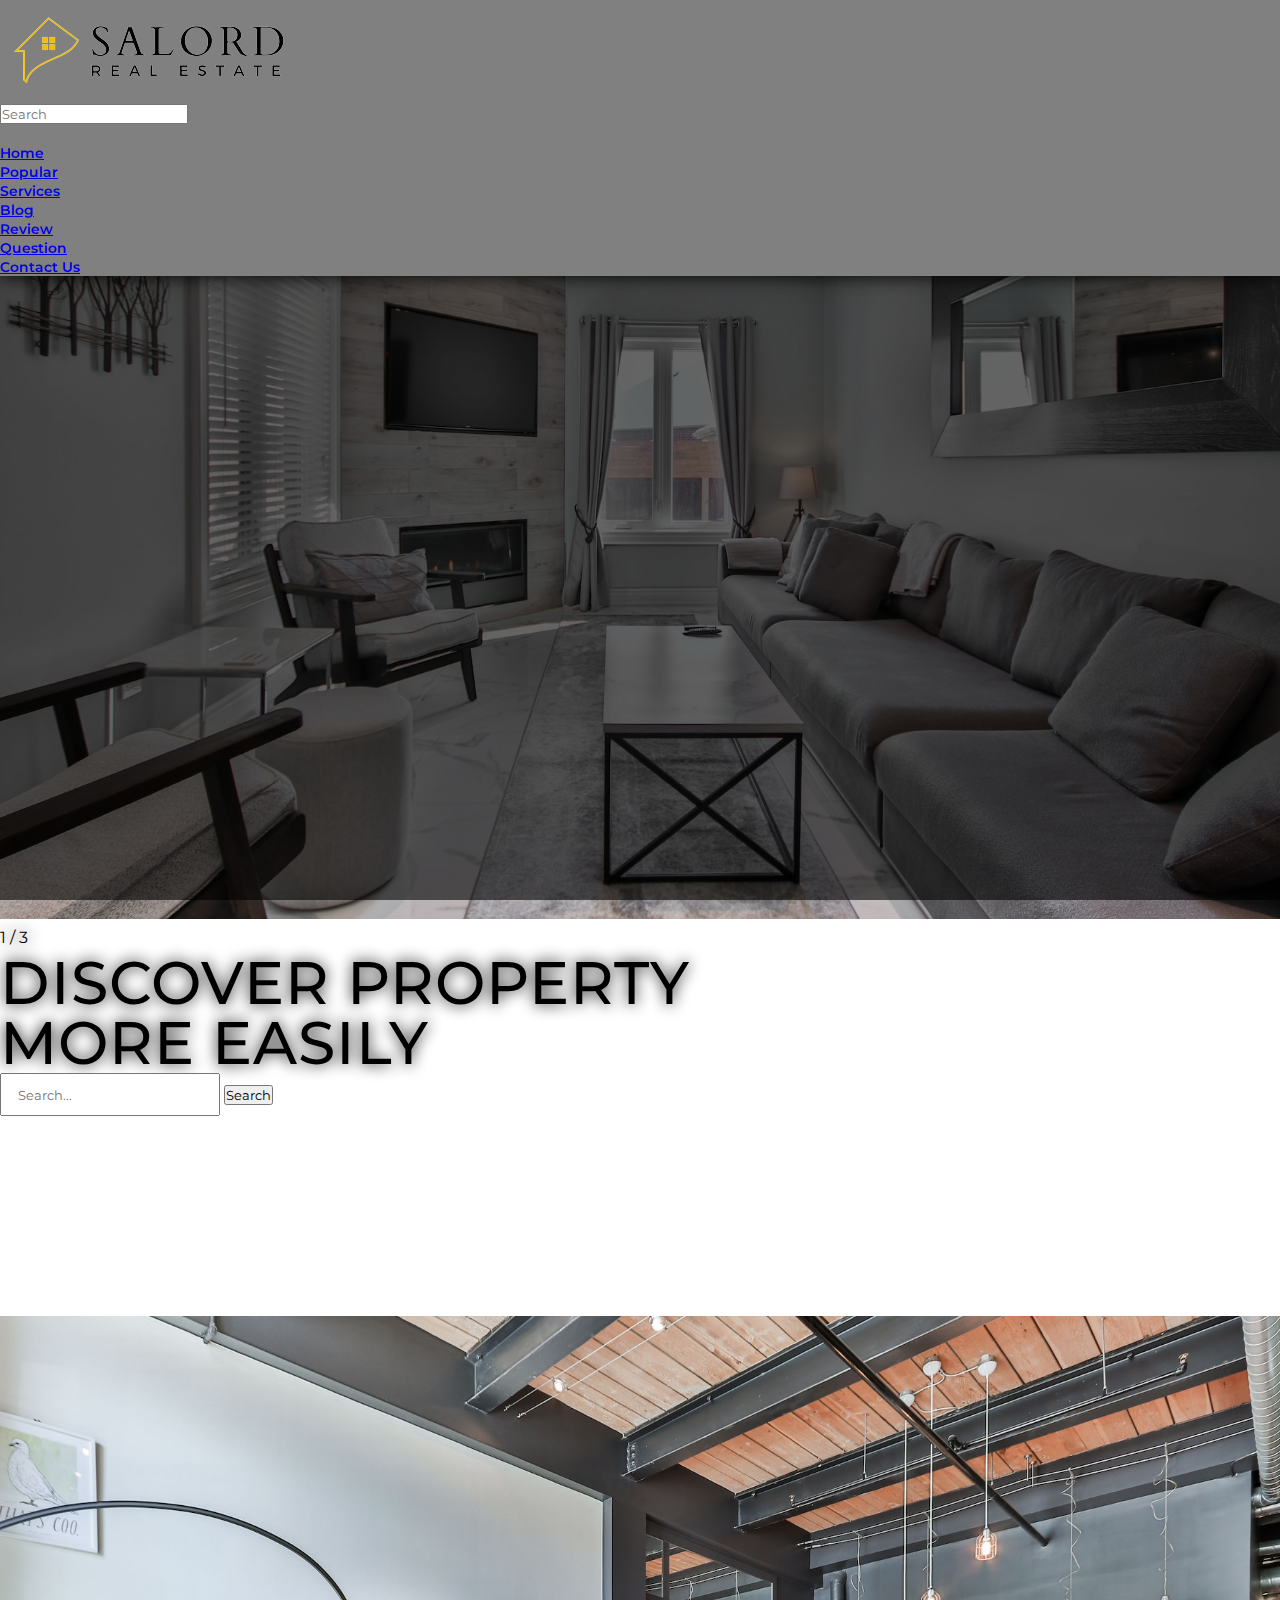
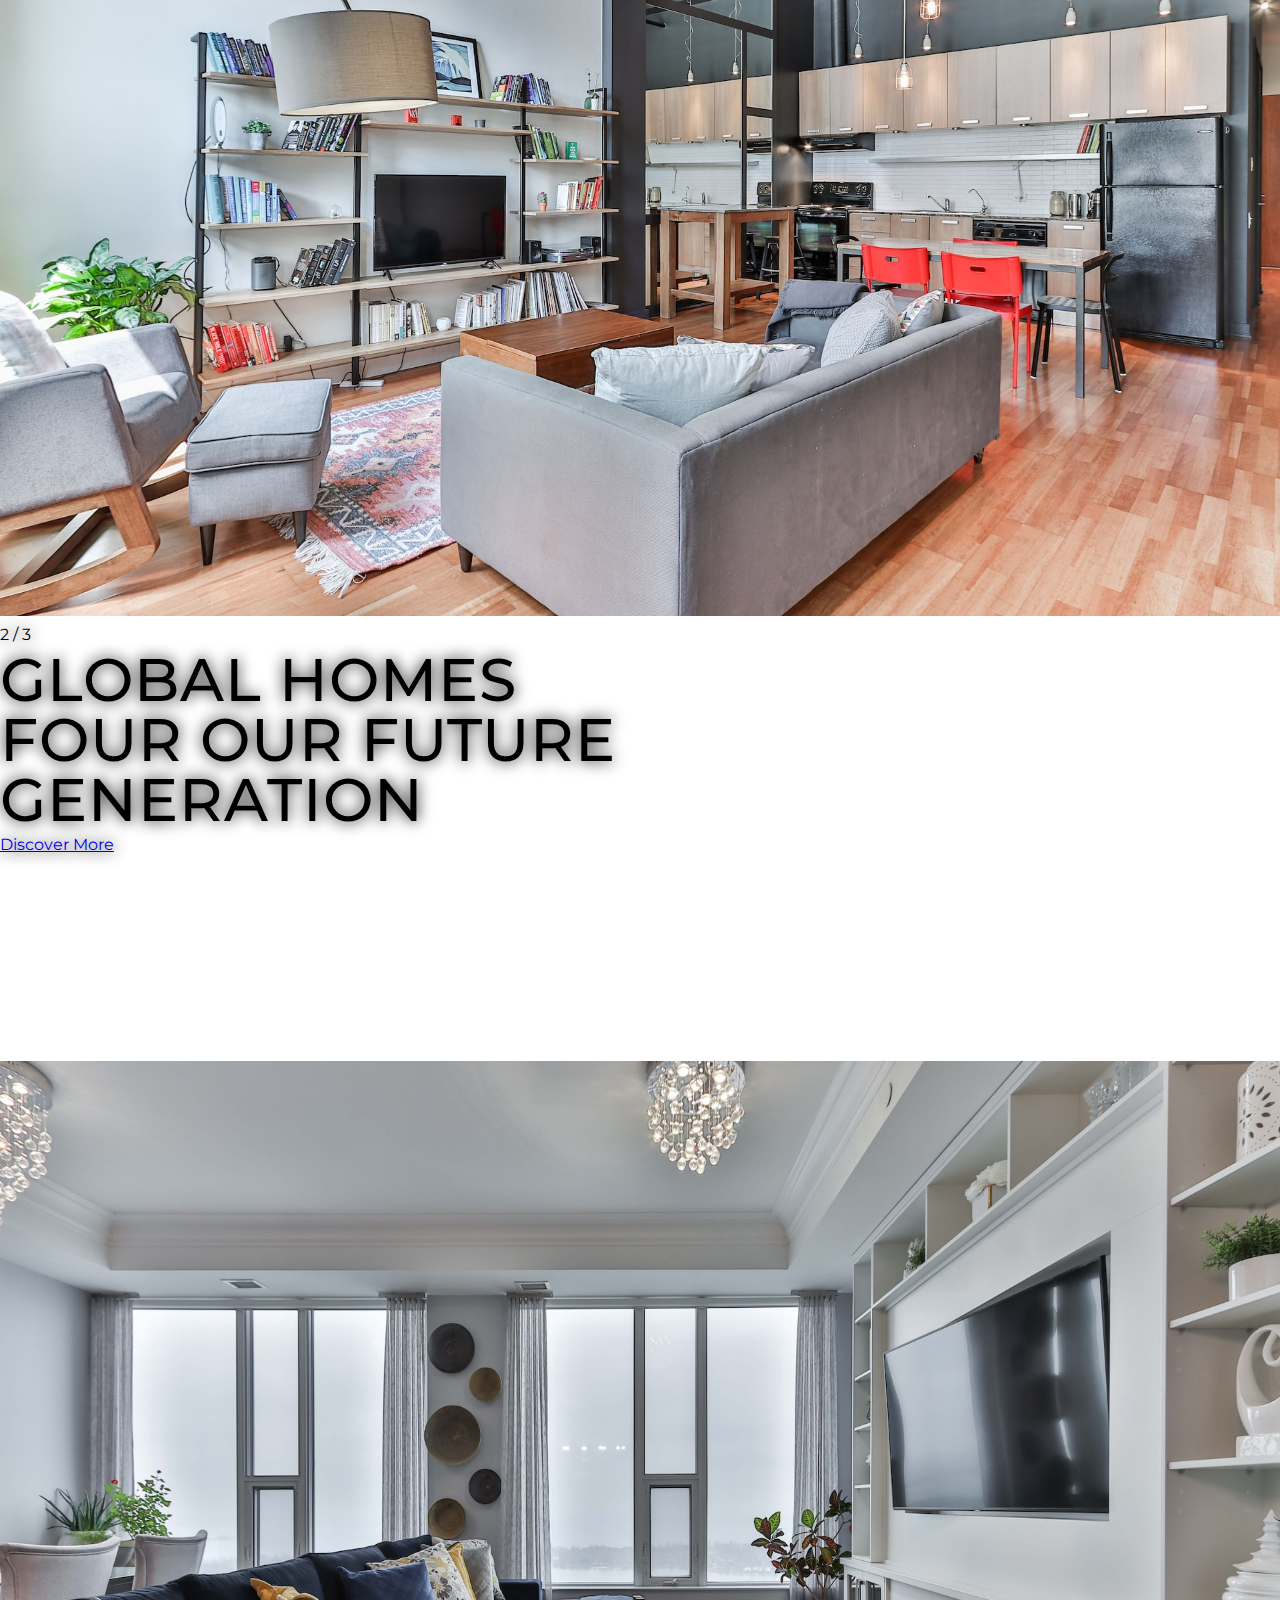
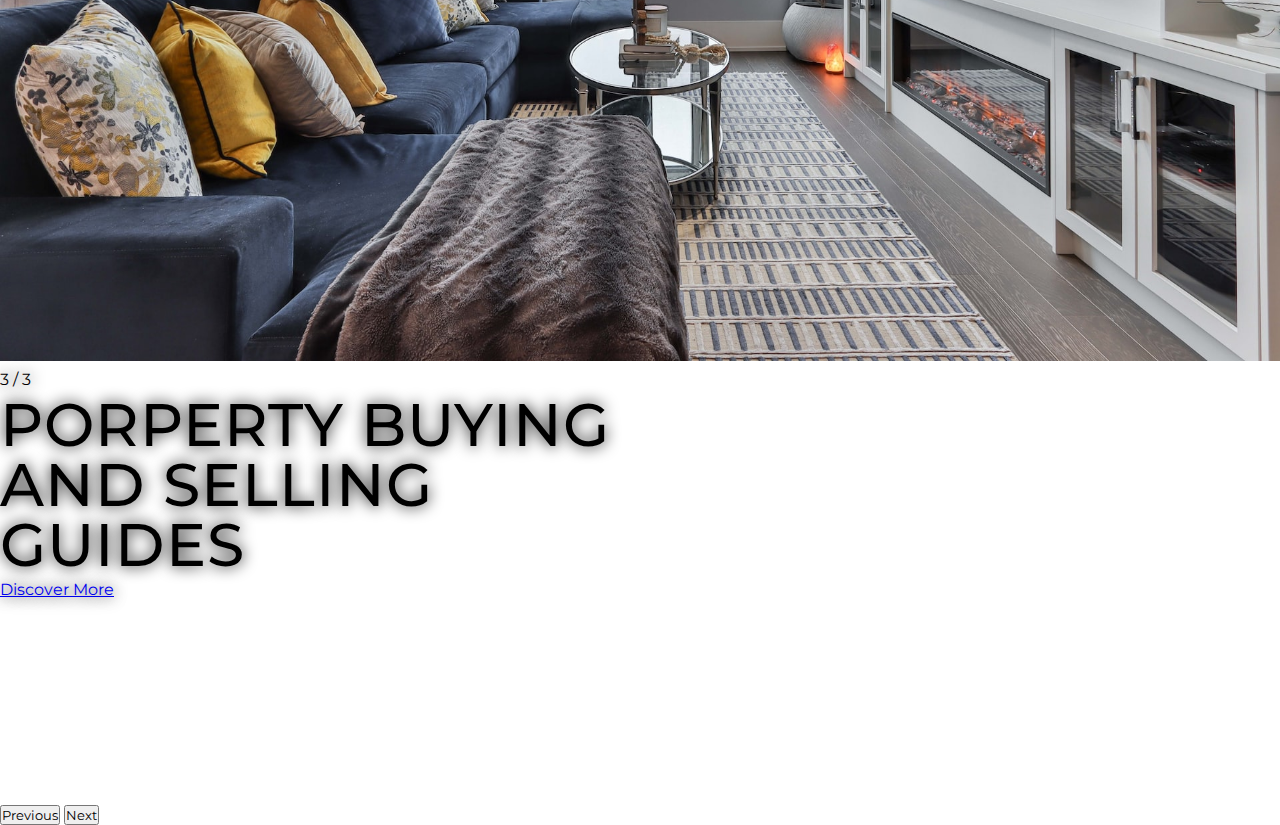
==== index.html @ 77994567 "real state, head, header, navbar, home, maquetado y styles" ====
<!DOCTYPE html>
<html lang="en">
<head>
    <meta charset="UTF-8">
    <meta name="viewport" content="width=device-width, initial-scale=1.0">
    <link href="https://cdn.jsdelivr.net/npm/bootstrap@5.3.2/dist/css/bootstrap.min.css" rel="stylesheet" integrity="sha384-T3c6CoIi6uLrA9TneNEoa7RxnatzjcDSCmG1MXxSR1GAsXEV/Dwwykc2MPK8M2HN" crossorigin="anonymous">
    <link rel="stylesheet" href="https://cdnjs.cloudflare.com/ajax/libs/font-awesome/6.5.1/css/all.min.css" integrity="sha512-DTOQO9RWCH3ppGqcWaEA1BIZOC6xxalwEsw9c2QQeAIftl+Vegovlnee1c9QX4TctnWMn13TZye+giMm8e2LwA==" crossorigin="anonymous" referrerpolicy="no-referrer" />
    <link rel="stylesheet" href="./style/style.css">
    <meta name="autor" content="FSTailSolution by Pierini Nahuel" >
    <meta name="description" content="">
    <meta name="AdsBot-Google" content="noindex">
    <meta name="keywords" content="">
    <title>Real-State</title>
</head>
<body>

    <!-- Header -->
    <header>
        <nav class="navbar navbar-expand-lg navbar-light bg-red">
            <div class="container">
              <a class="navbar-brand m-0" href="#">
                <img src="./assets/logo.png" alt="logo" class="img-fluid">
              </a>
              <form class="d-flex align-items-center justify-content-center" role="search">
                <input class="form-control me-2" type="search" placeholder="Search" aria-label="Search">
                <i class="fas fa-search" type="submit"></i>
              </form>
              <button class="navbar-toggler" type="button" data-bs-toggle="collapse" data-bs-target="#navbarSupportedContent" aria-controls="navbarSupportedContent" aria-expanded="false" aria-label="Toggle navigation">
                <span class="navbar-toggler-icon"></span>
              </button>
              <div class="collapse navbar-collapse" id="navbarSupportedContent">

                <ul class="navbar-nav ms-auto mb-2 mb-lg-0 align-items-center">
                  <li class="nav-item">
                    <a class="nav-link" aria-current="page" href="#">Home</a>
                  </li>
                  <li class="nav-item">
                    <a class="nav-link" href="#home">Popular</a>
                  </li>
                  <li class="nav-item">
                    <a class="nav-link" href="#">Services</a>
                  </li>
                  <li class="nav-item">
                    <a class="nav-link" href="#">Blog</a>
                  </li>
                  <li class="nav-item">
                    <a class="nav-link" href="#">Review</a>
                  </li>
                  <li class="nav-item">
                    <a class="nav-link" href="#">Question</a>
                  </li>
                  <li class="nav-item">
                    <a class="nav-link btn text-white bg-dark px-3 rounded-0" href="#">Contact Us</a>
                  </li>
                </ul>

              </div>
            </div>
          </nav>
    </header>

    <!-- Main -->
    <main>
      <!-- HOME -->
      <section class="home" id="home">
        <div id="homeAutoplaying" class="carousel slide">
          <div class="carousel-indicators">
            <button type="button" data-bs-target="#homeAutoplaying" data-bs-slide-to="0" class="active" aria-current="true" aria-label="Slide 1"></button>
            <button type="button" data-bs-target="#homeAutoplaying" data-bs-slide-to="1" aria-label="Slide 2"></button>
            <button type="button" data-bs-target="#homeAutoplaying" data-bs-slide-to="2" aria-label="Slide 3"></button>
          </div>
          <div class="carousel-inner">
            <div class="carousel-item active">
              <img src="./assets/home6.jpg" class="d-block w-100-height" alt="img-home">
              <div class="carousel-caption d-none d-md-block">
                <p>1 / 3</p>
                <h5>Discover Property <br>More Easily</br></h5>
                <div class="mt-5 d-flex">
                  <input type="text" class="form-control search w-50 rounded-0" id="floatingInput" placeholder="Search...">
                  <button class="btn btn-light btn-sm justify-content-md-end mx-2 px-3 rounded-0"><i class="fas fa-search"></i> Search</button>
                </div>
              </div>
            </div>
            <div class="carousel-item">
              <img src="./assets/home7.jpg" class="d-block w-100-height" alt="img-home">
              <div class="carousel-caption d-none d-md-block">
                <p>2 / 3</p>
                <h5>Global Homes <br>Four Our Future</br> Generation</h5>
            <p><a href="#" class="btn btn-light btn-lg mt-3 rounded-0">Discover More</a></p>
              </div>
            </div>
            <div class="carousel-item">
              <img src="./assets/home8.jpg" class="d-block w-100-height" alt="img-home">
              <div class="carousel-caption d-none d-md-block">
                <p>3 / 3</p>
                <h5>Porperty Buying <br>and Selling</br> Guides</h5>
            <p><a href="#" class="btn btn-light btn-lg mt-3 rounded-0">Discover More</a></p>
              </div>
            </div>
          </div>
          <button class="carousel-control-prev" type="button" data-bs-target="#homeAutoplaying" data-bs-slide="prev">
            <span class="carousel-control-prev-icon" aria-hidden="true"></span>
            <span class="visually-hidden">Previous</span>
          </button>
          <button class="carousel-control-next" type="button" data-bs-target="#homeAutoplaying" data-bs-slide="next">
            <span class="carousel-control-next-icon" aria-hidden="true"></span>
            <span class="visually-hidden">Next</span>
          </button>
        </div>
      </section>

    </main>

    <!-- Footer -->
    <footer>

    </footer>
</body>
<script src="https://cdn.jsdelivr.net/npm/bootstrap@5.3.2/dist/js/bootstrap.bundle.min.js" integrity="sha384-C6RzsynM9kWDrMNeT87bh95OGNyZPhcTNXj1NW7RuBCsyN/o0jlpcV8Qyq46cDfL" crossorigin="anonymous"></script>
</html>
---- style/style.css ----
@import url('https://fonts.googleapis.com/css2?family=Montserrat:ital,wght@0,300;0,400;0,500;0,600;0,700;1,100;1,200;1,800&display=swap');
*{
    font-family: 'Montserrat', sans-serif;
    margin: 0;
    padding: 0;
    box-sizing: border-box;
    transition: 0.7s ease;
}
header{
    width: 100%;
    background-color: grey;
    box-shadow: 0 0 18px black;
    position: fixed;
    z-index: 1000;

}
header .navbar a{
font-size: 14px;
font-weight: 600;
}
header .navbar a:hover{
color: #d3d3d3;
transform: scale(1.1);
margin-left: 2px;
    }
header .navbar-brand{
    width: 30%;
}
header .navbar form i{
    transform: scale(1.4);
}
header .navbar form i:hover{
color: white;
background-clip: text;
-webkit-background-clip: text;
-webkit-text-fill-color: #d3d3d3;
transform: scale(1.35);
}

header .navbar-toggler{
    padding: 1px 5px;
    font-size:24px ;
    line-height: 0.3;
    background: grey;
    border: none;
}
header .navbar-toggler.collapsed{
    border: none;
}

/* HOME */
.home .carousel .w-100-height{
    height: 100vh;
    width: 100%;
}
.home .carousel .carousel-item{
    min-height: 300px;
}
.home .carousel .carousel-caption{
    text-align: left;

    text-shadow: 0 0 15px black;
    margin-bottom: 200px;
    z-index: 2;
}
.home .carousel .carousel-caption h5{
    font-size: 60px;
    text-transform: uppercase;
    letter-spacing: 1px;
    font-weight: 500;
    line-height: 60px;
    text-align: left;
}
.home .carousel .carousel-caption p{
    width: 60%;
    font-size: 16px;
    line-height: 1.9;
    text-align: left;
}
.home .carousel .carousel-caption input{
    padding: 0.7rem 1rem;
}
.home .carousel .carousel-caption .btn-light:hover{
    background: black;
    color: white;
}
.home .carousel .carousel-inner::before{
    content:"";
    position: absolute;
    width: 100%;
    height: 100%;
    top: 0;
    left: 0;
    background-color: rgba(0, 0, 0, 0.6);
    z-index: 1;
}
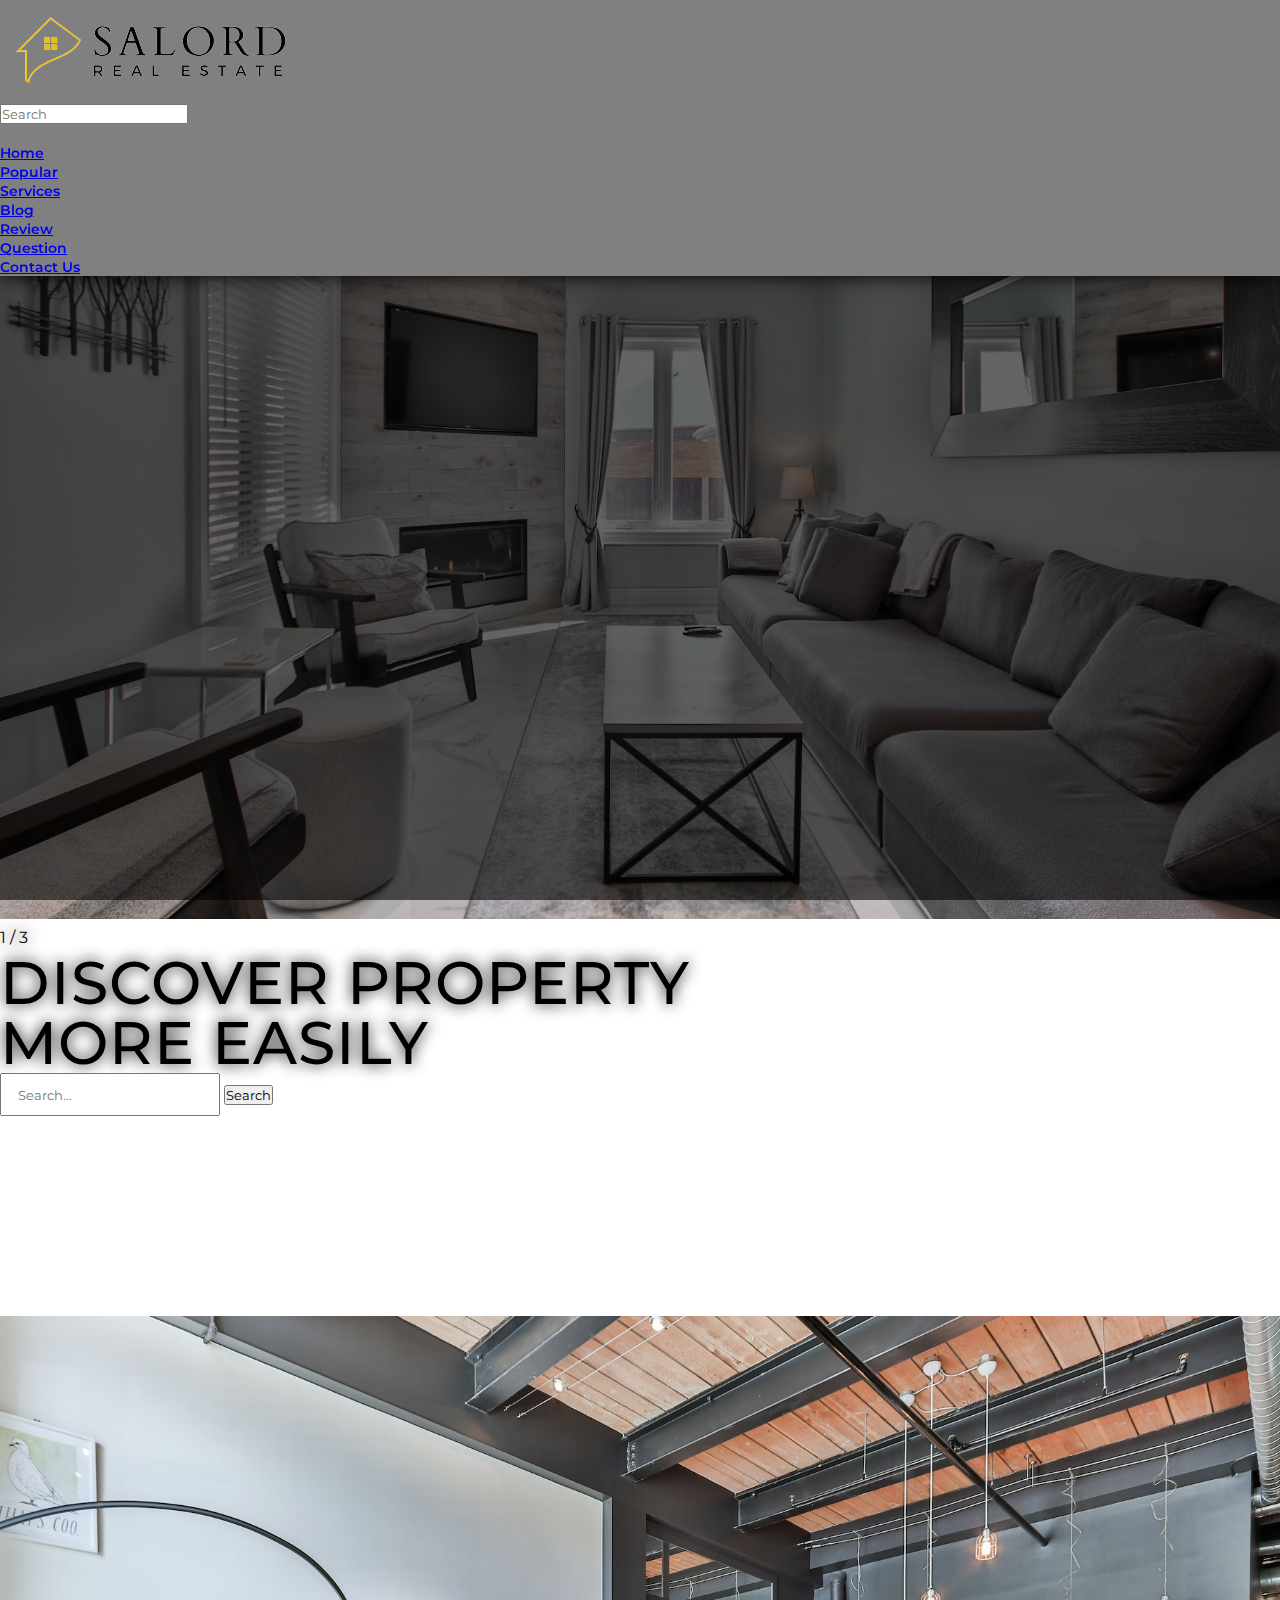
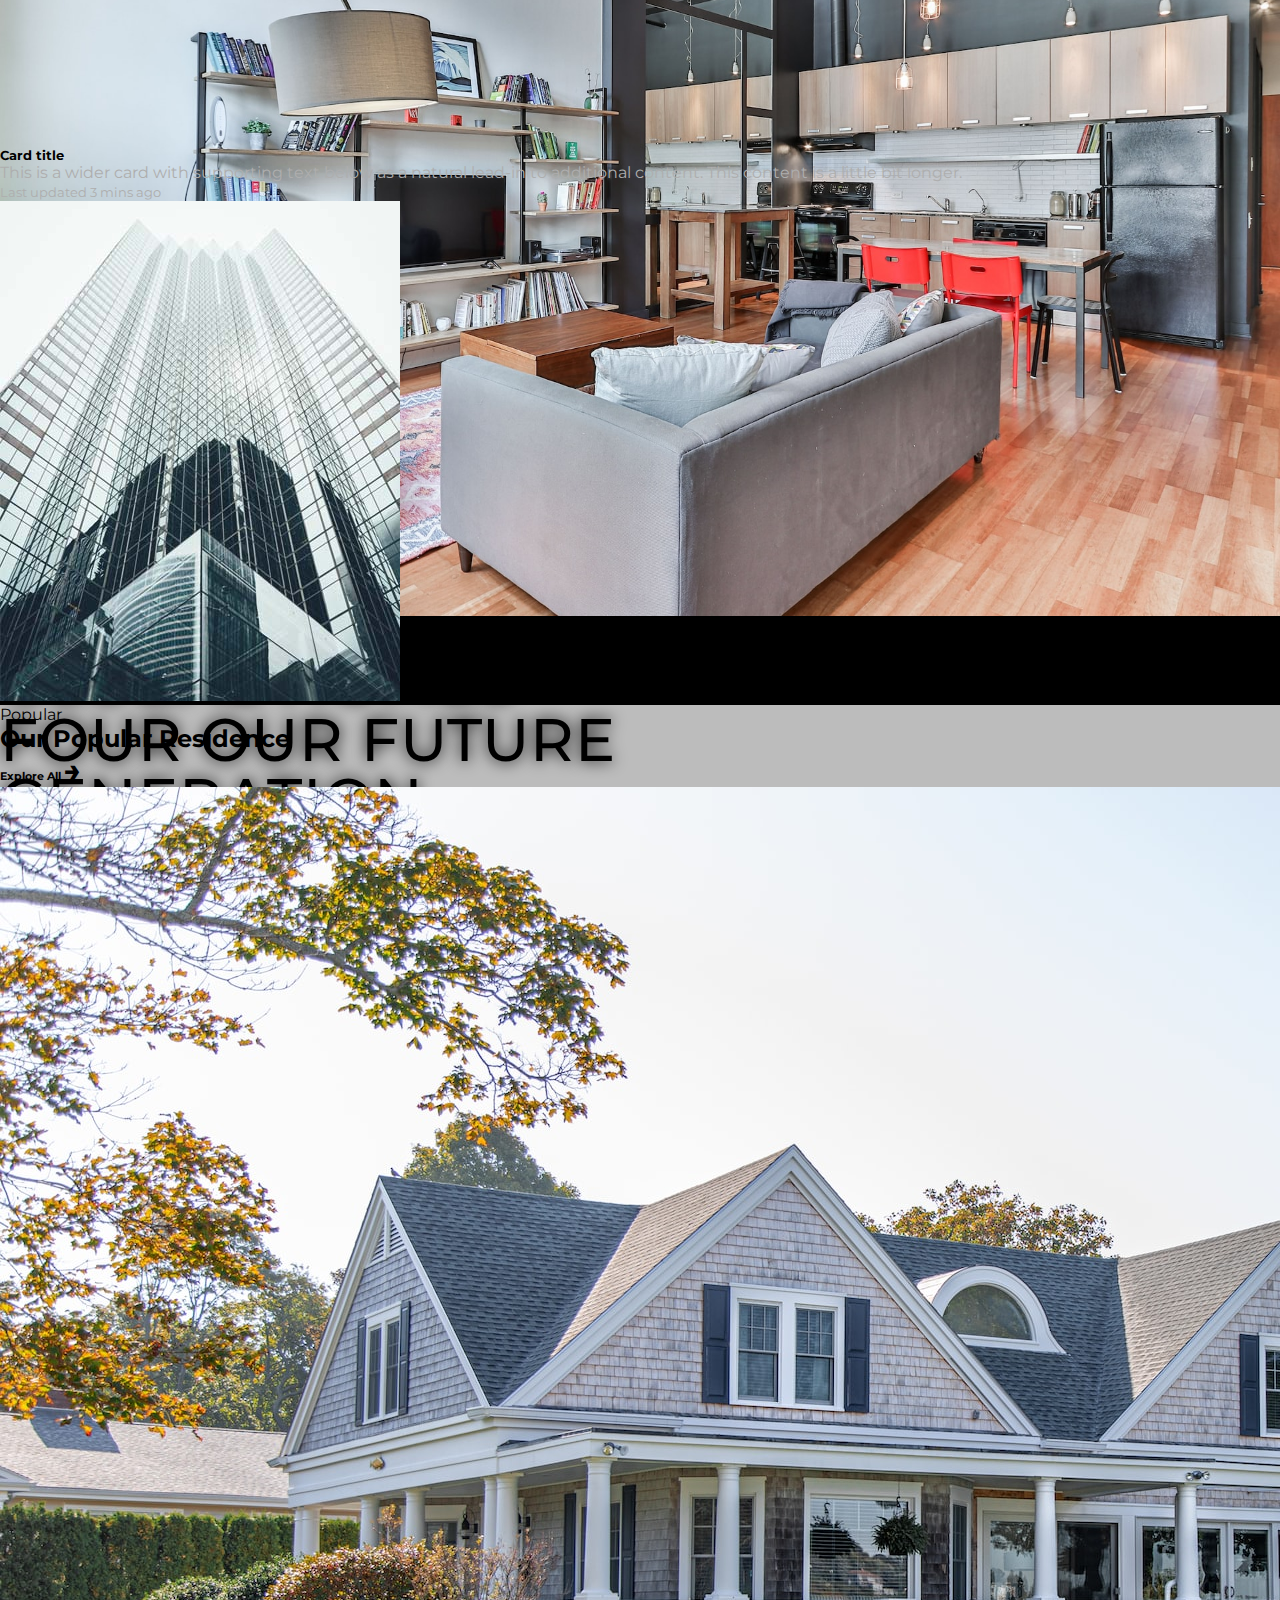
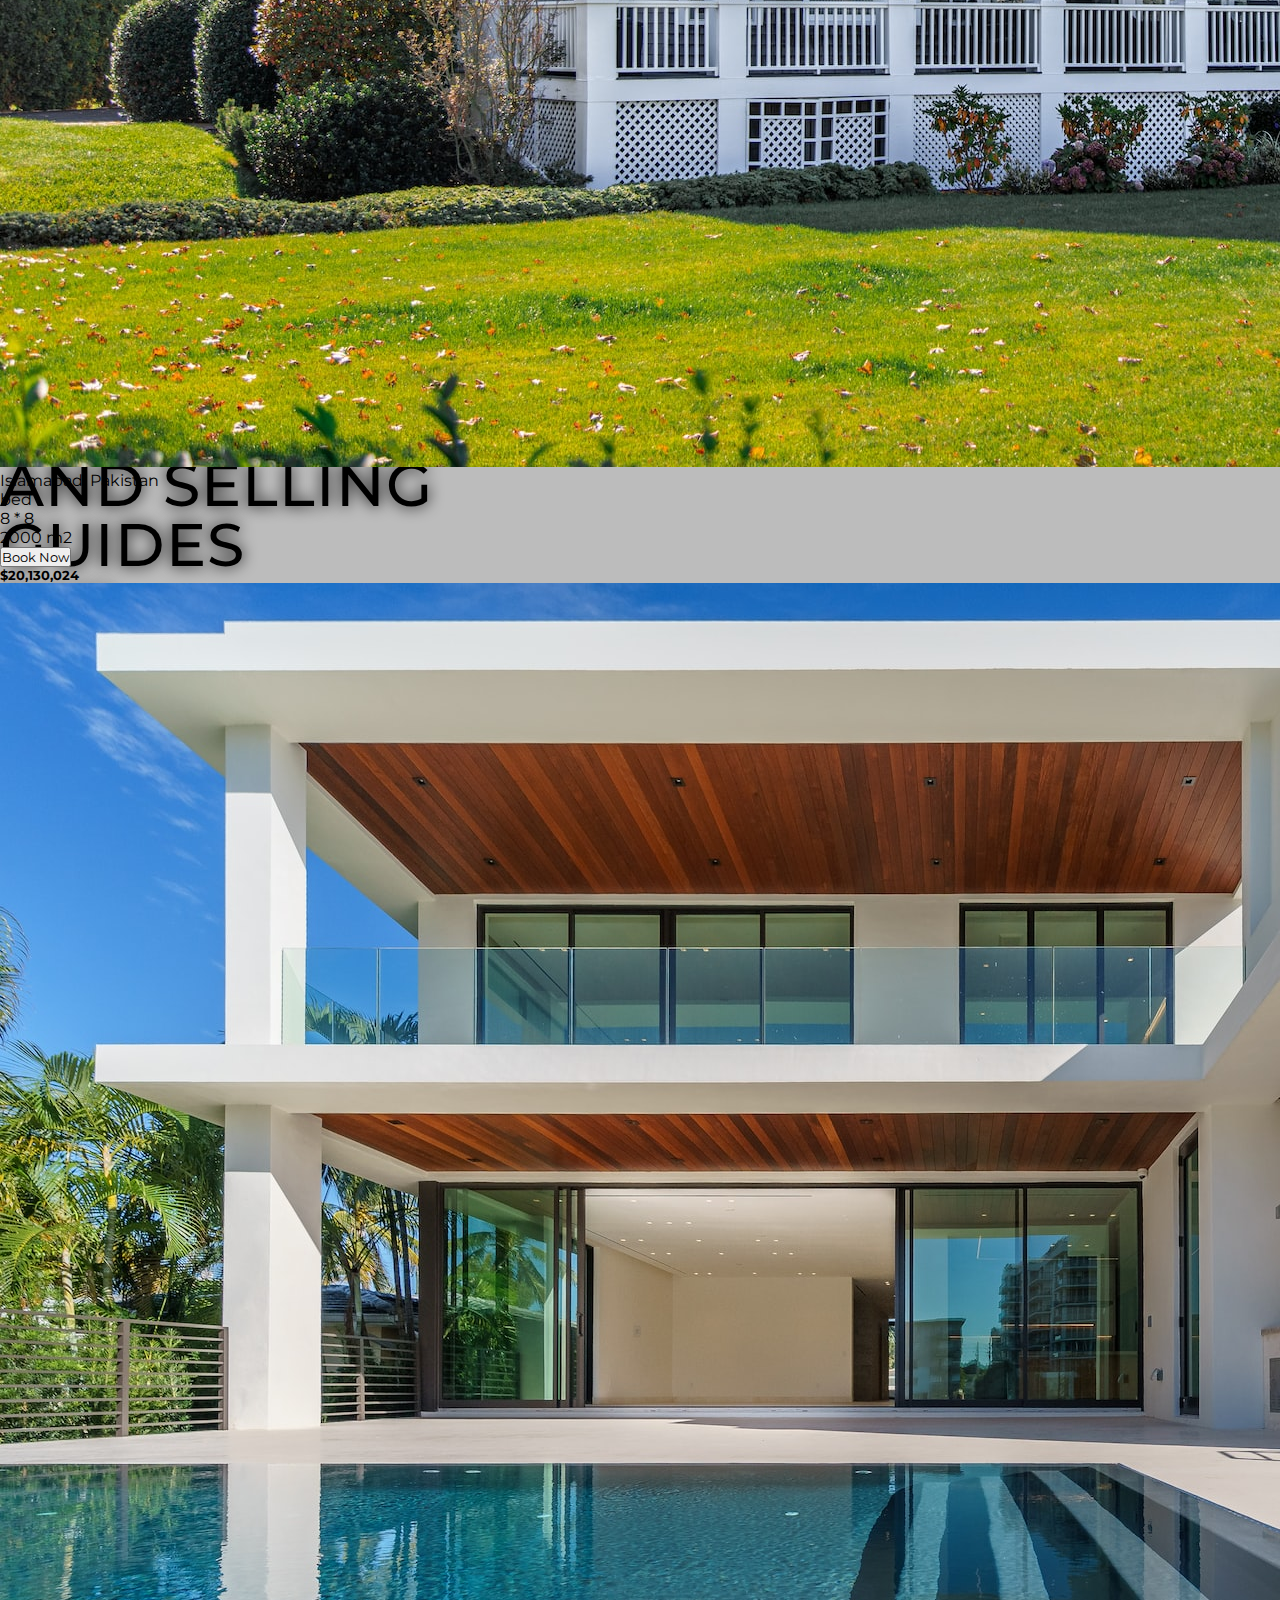
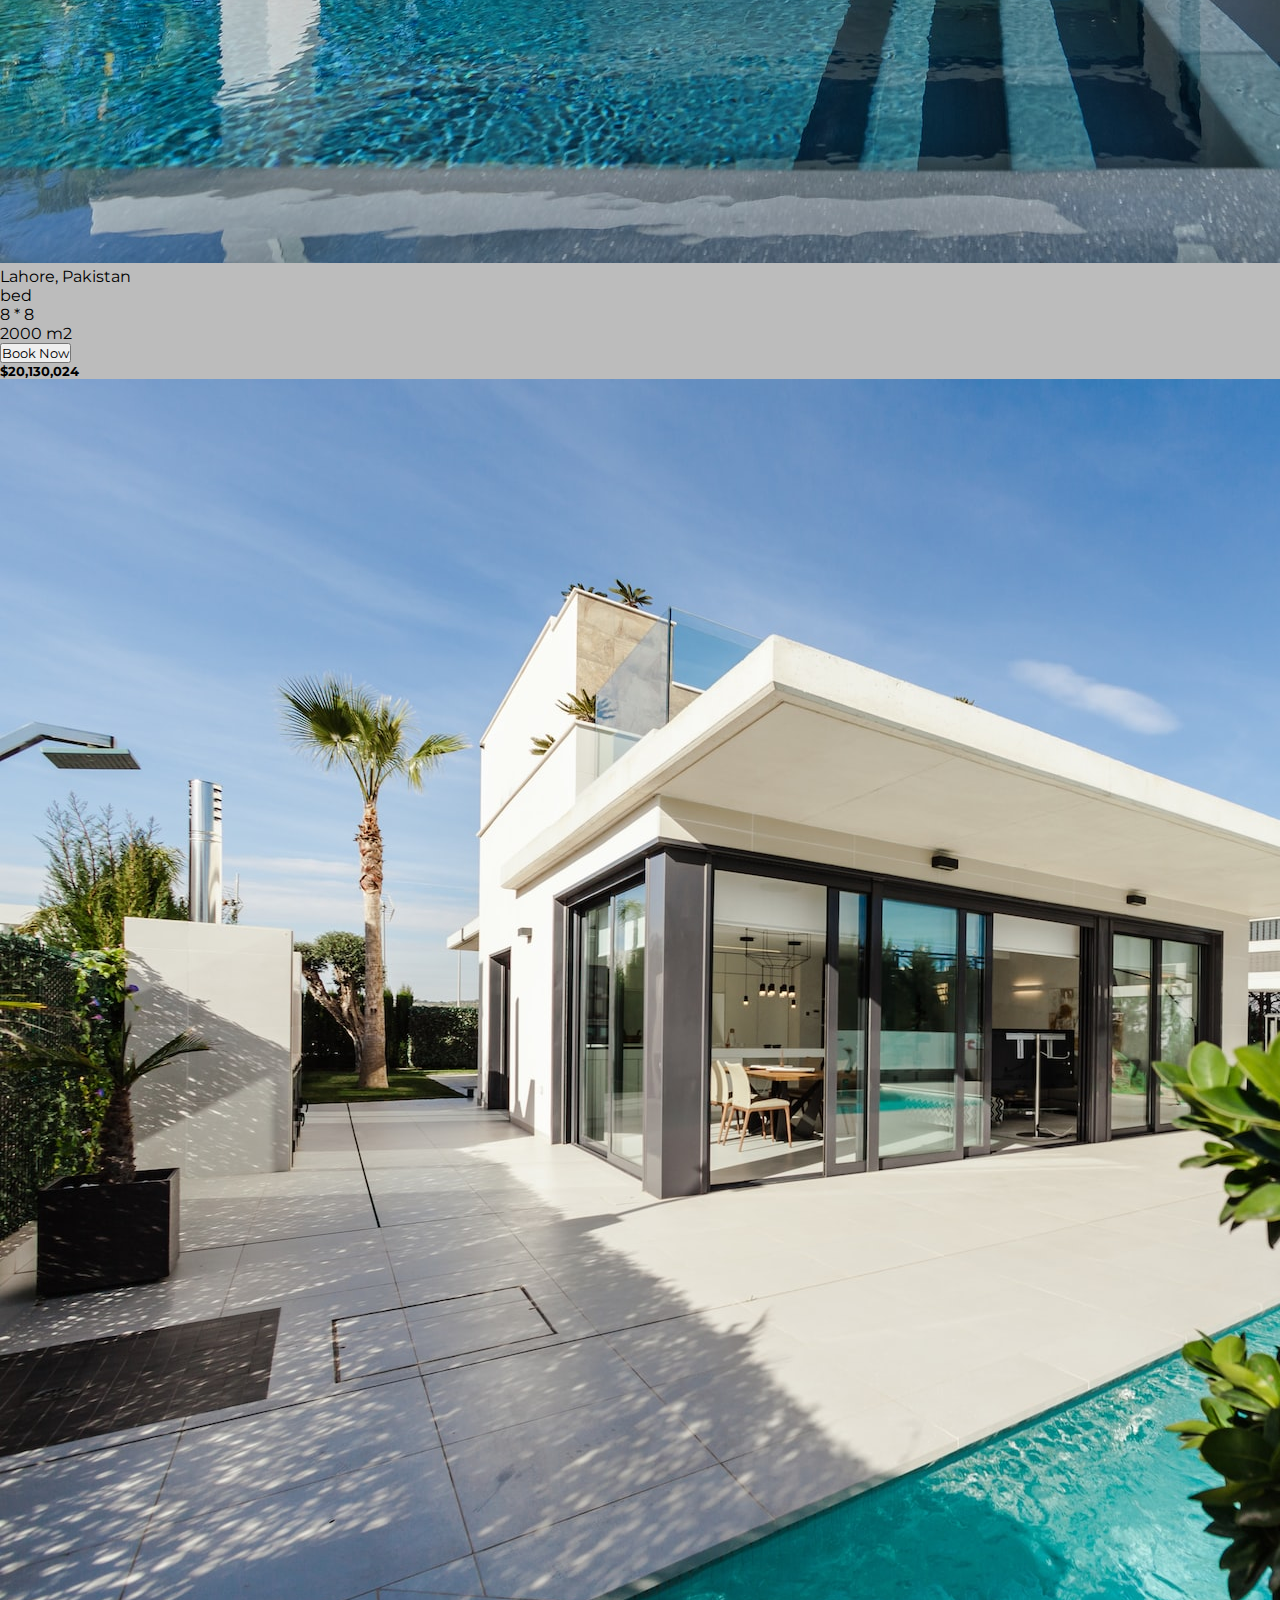
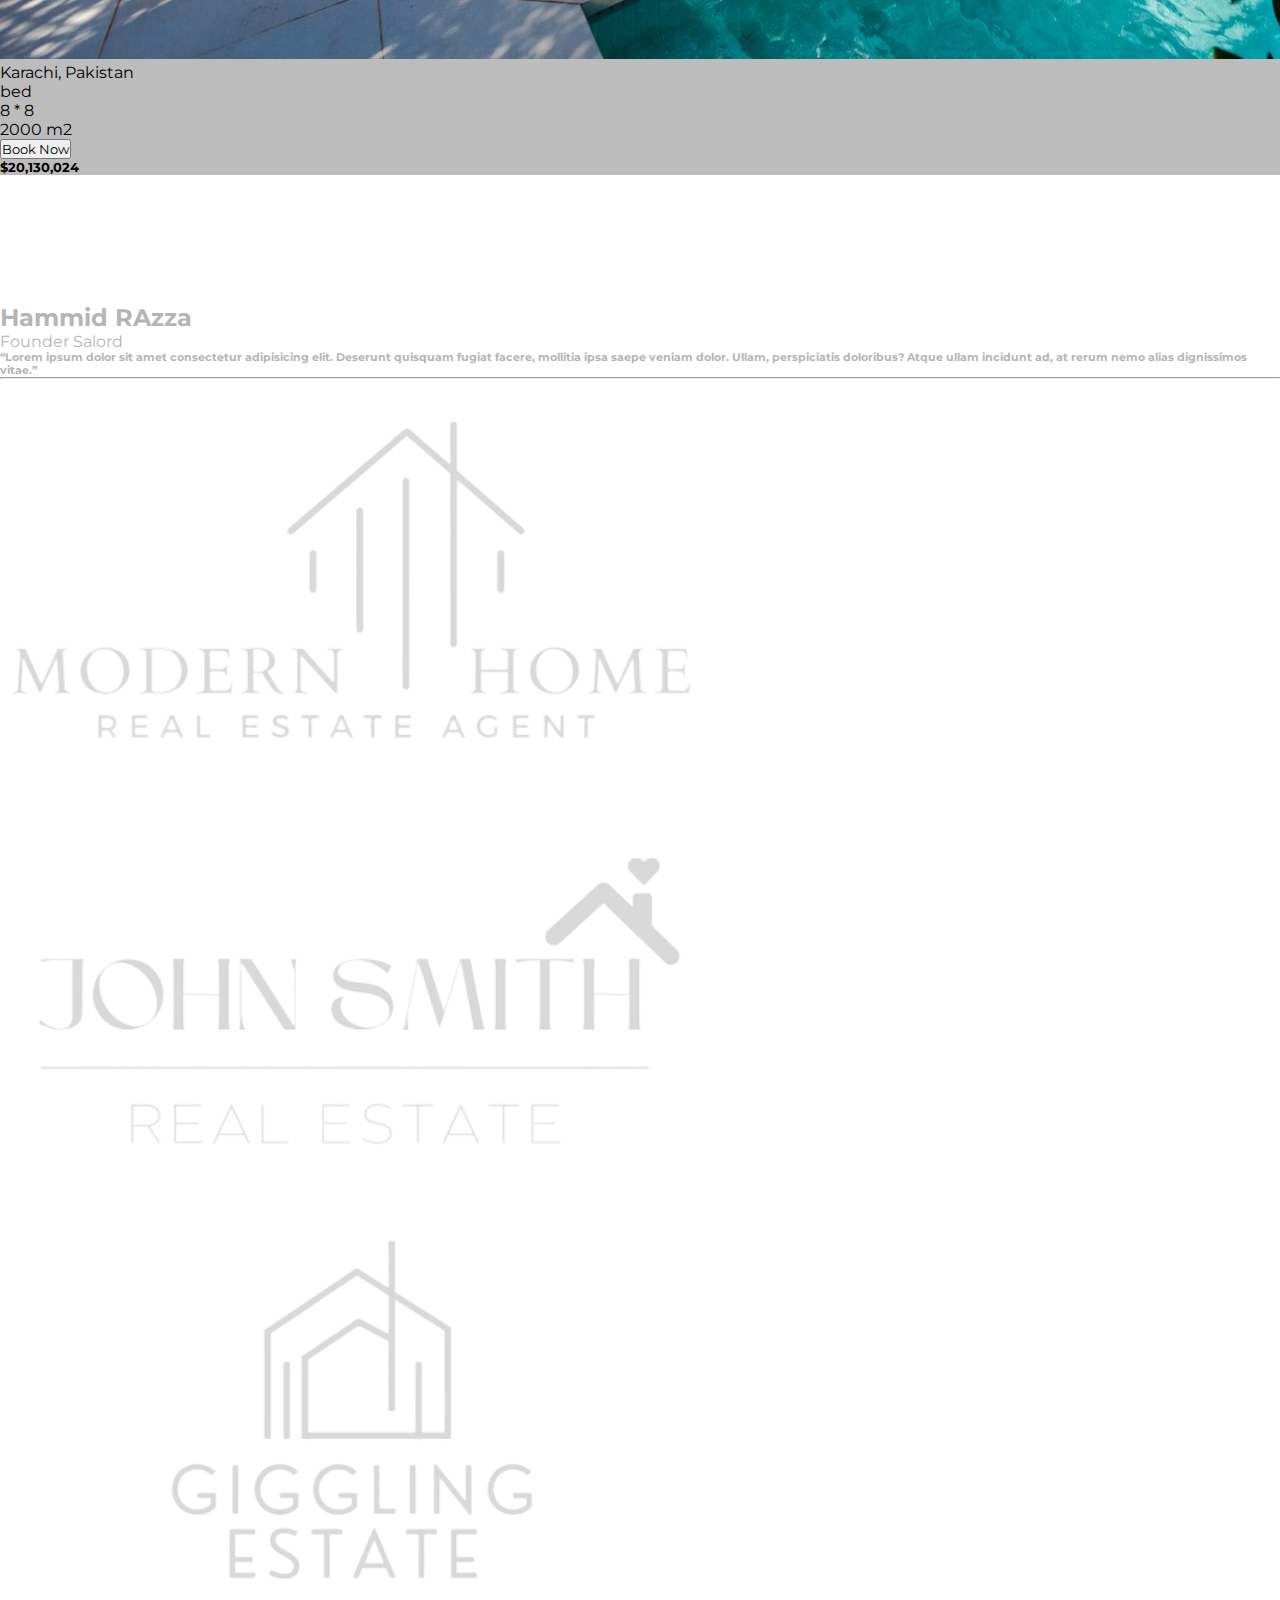
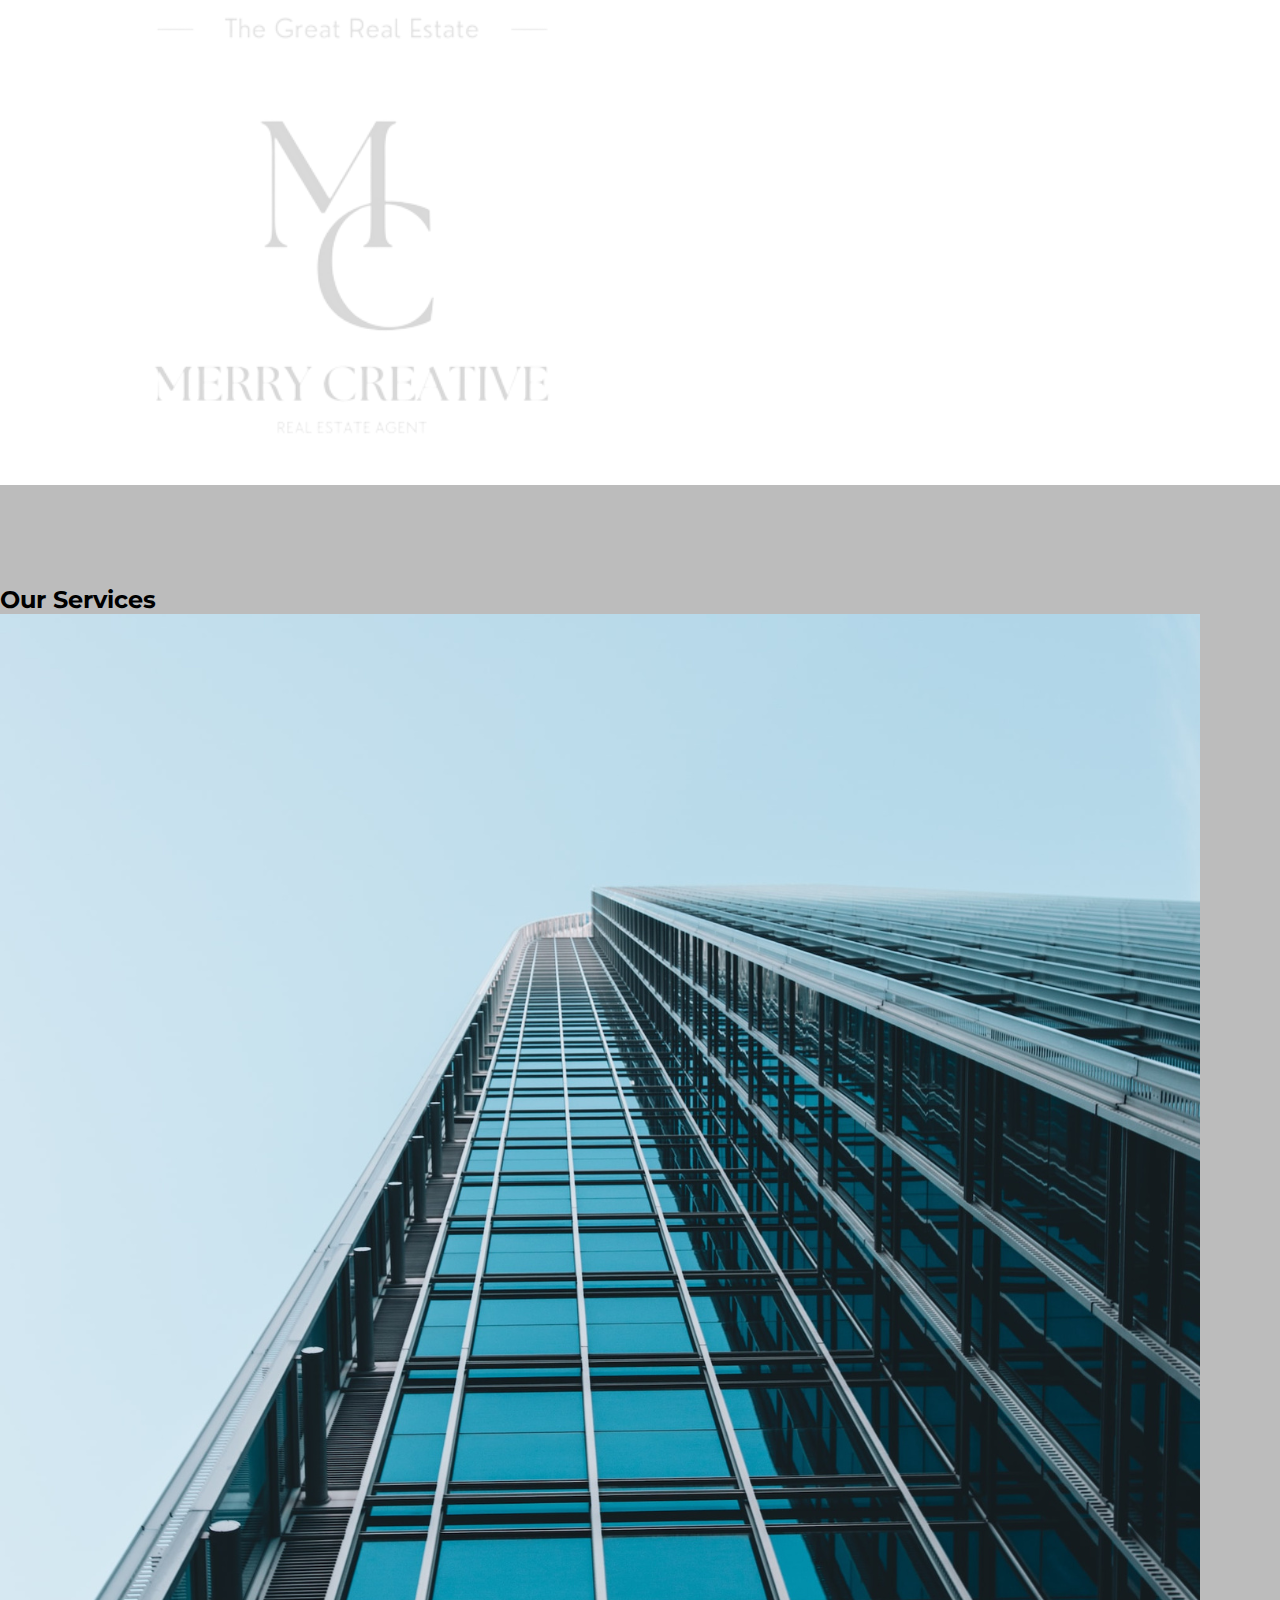
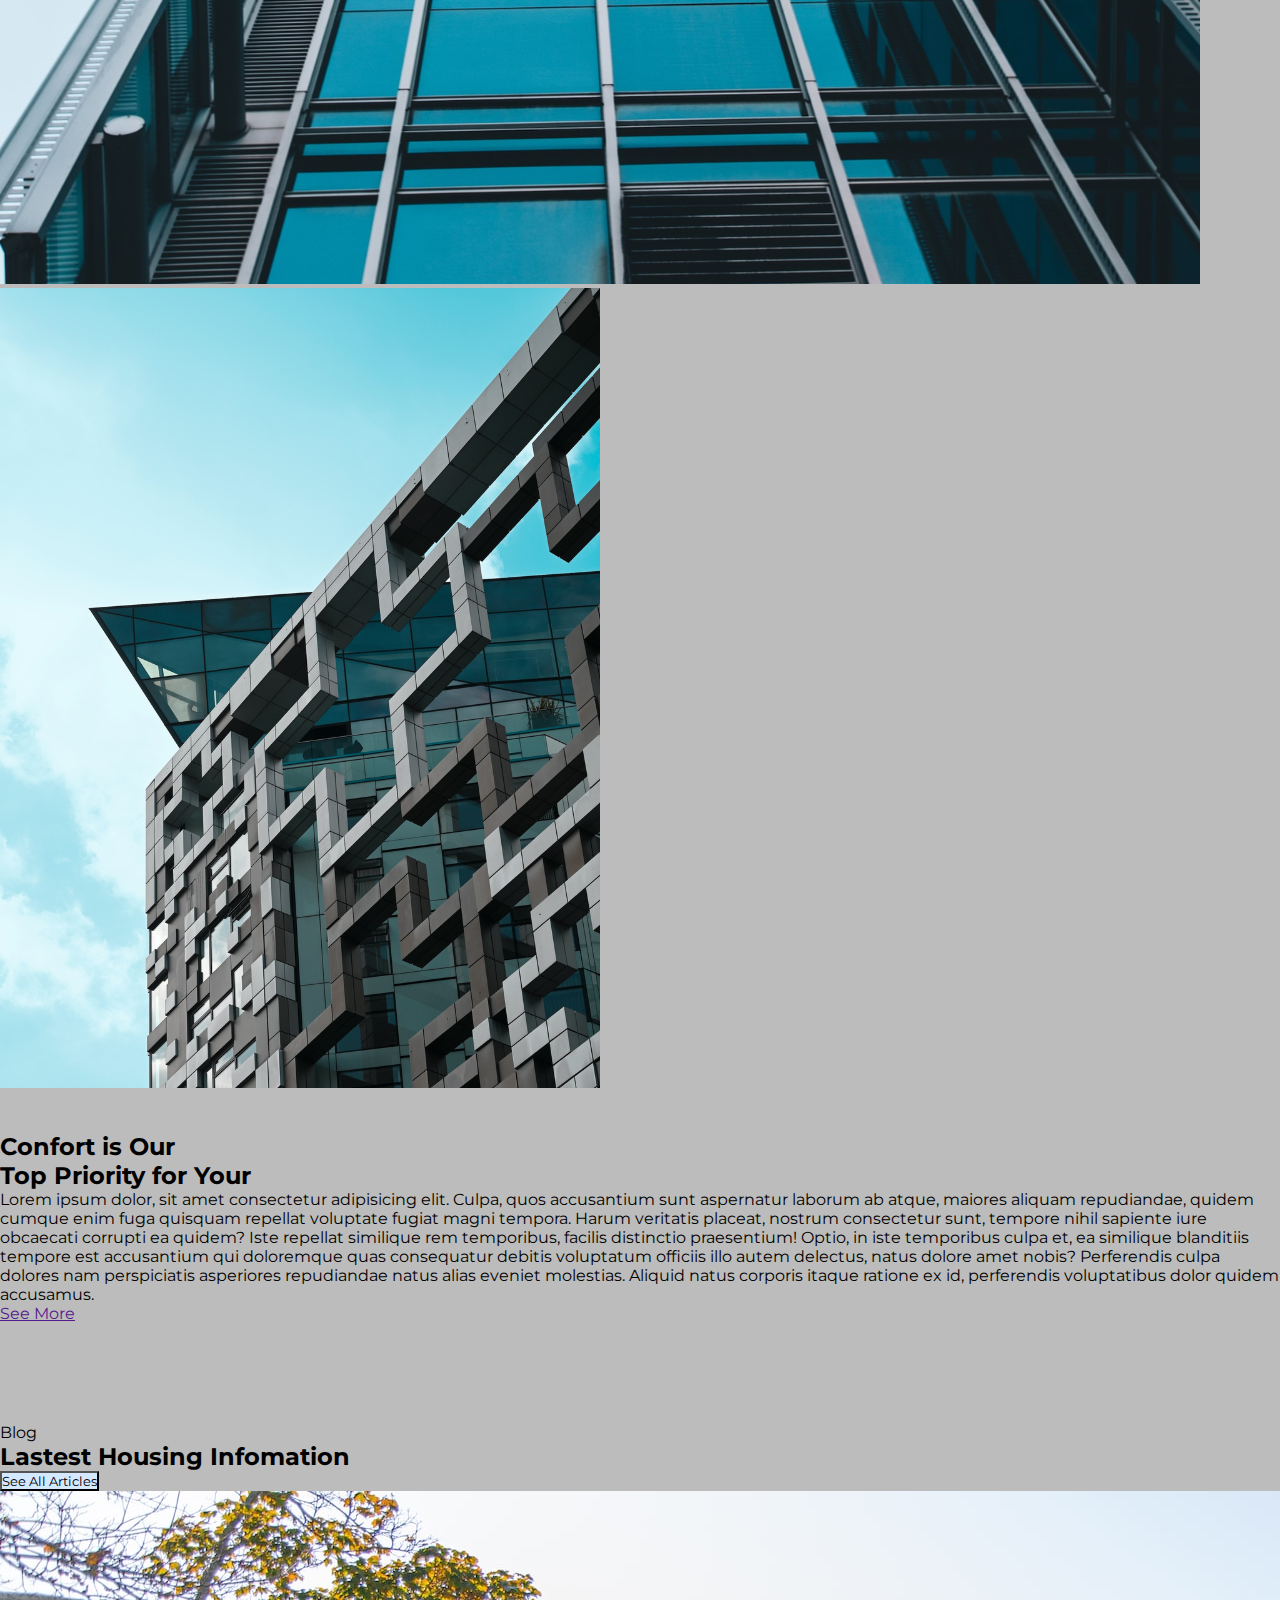
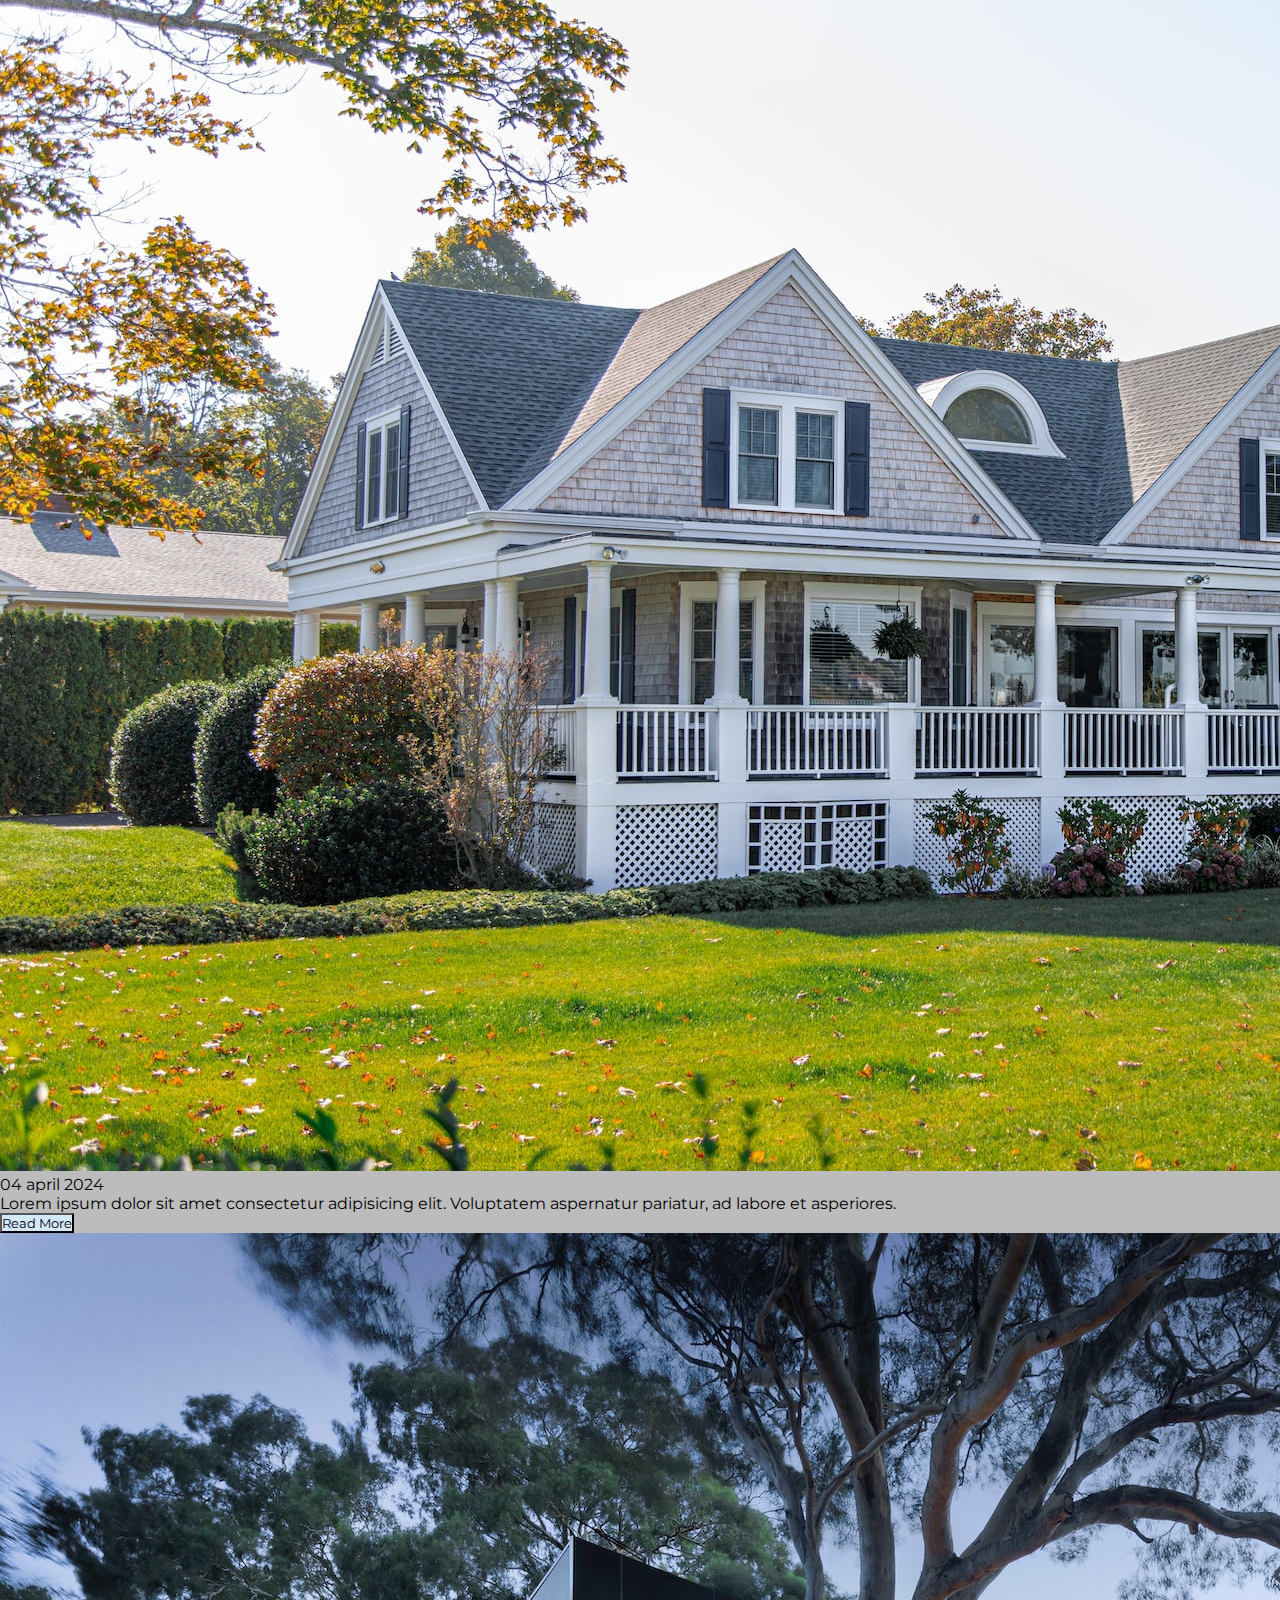
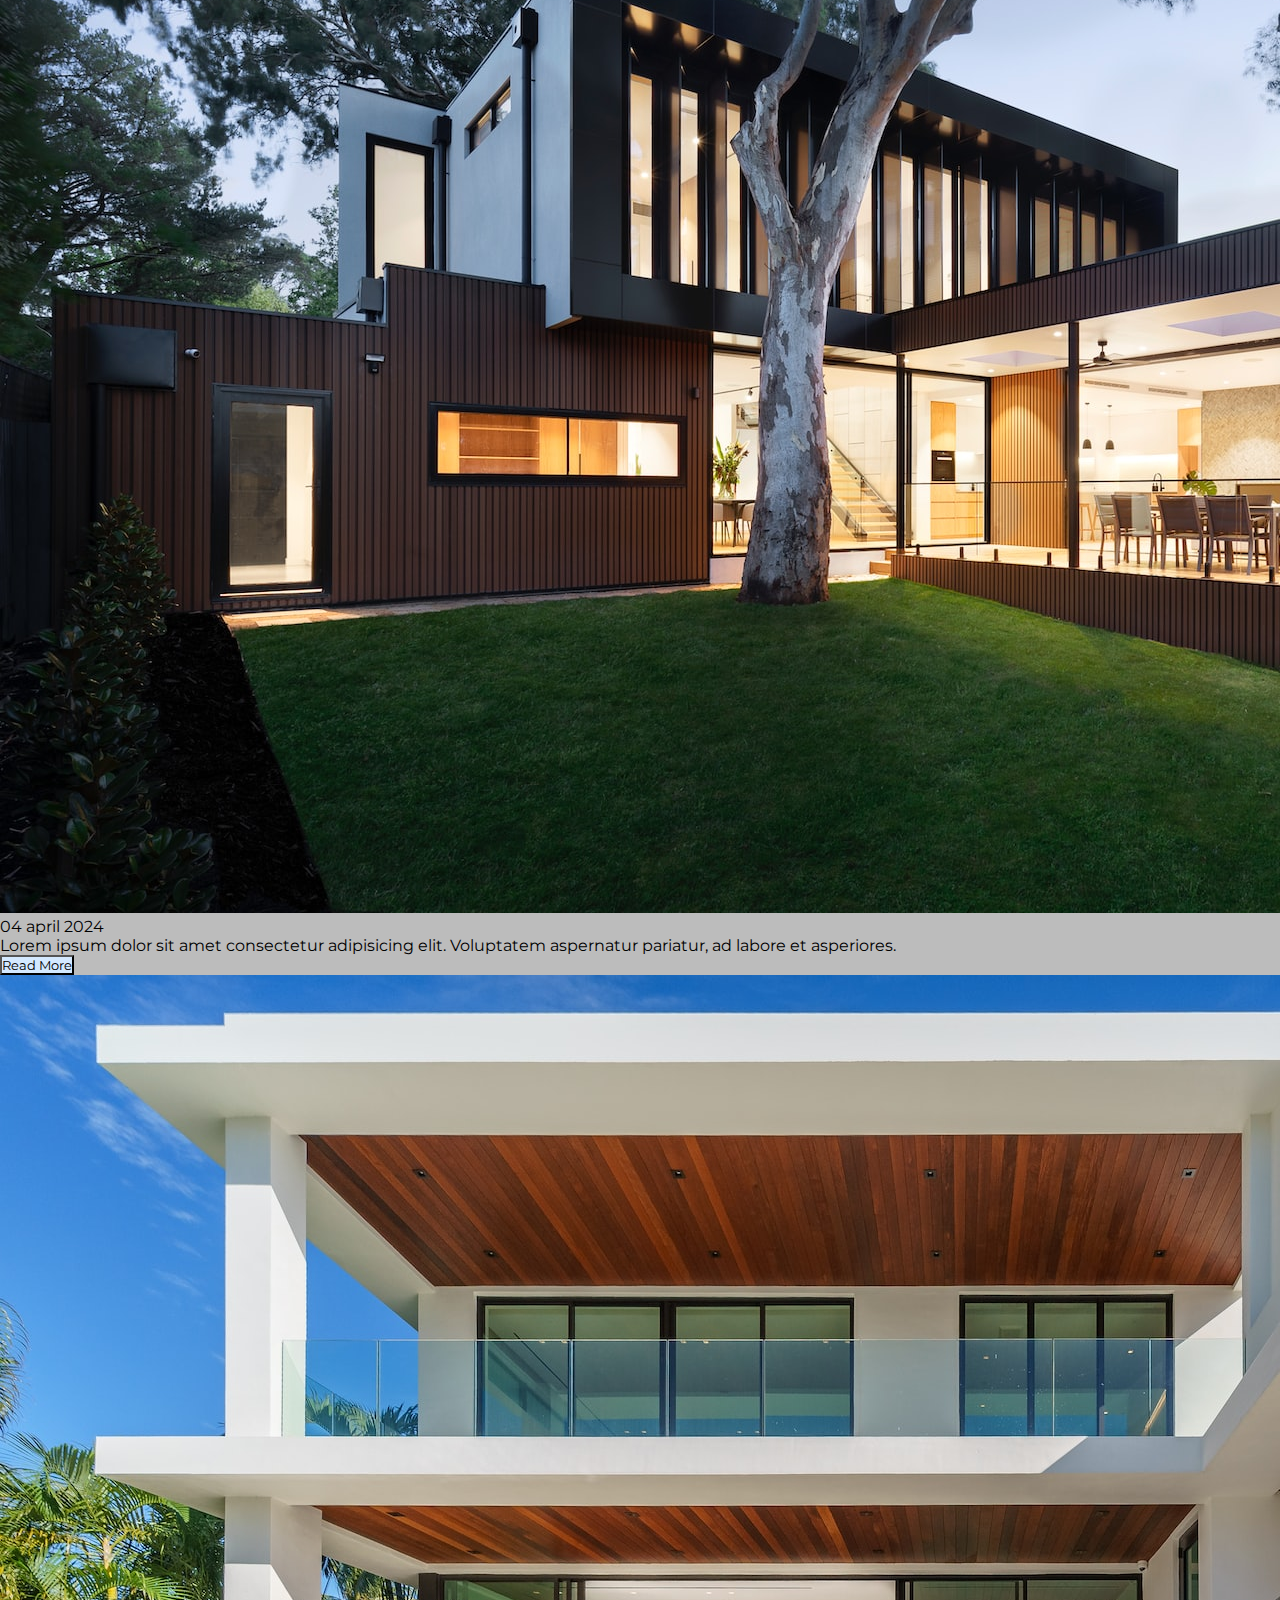
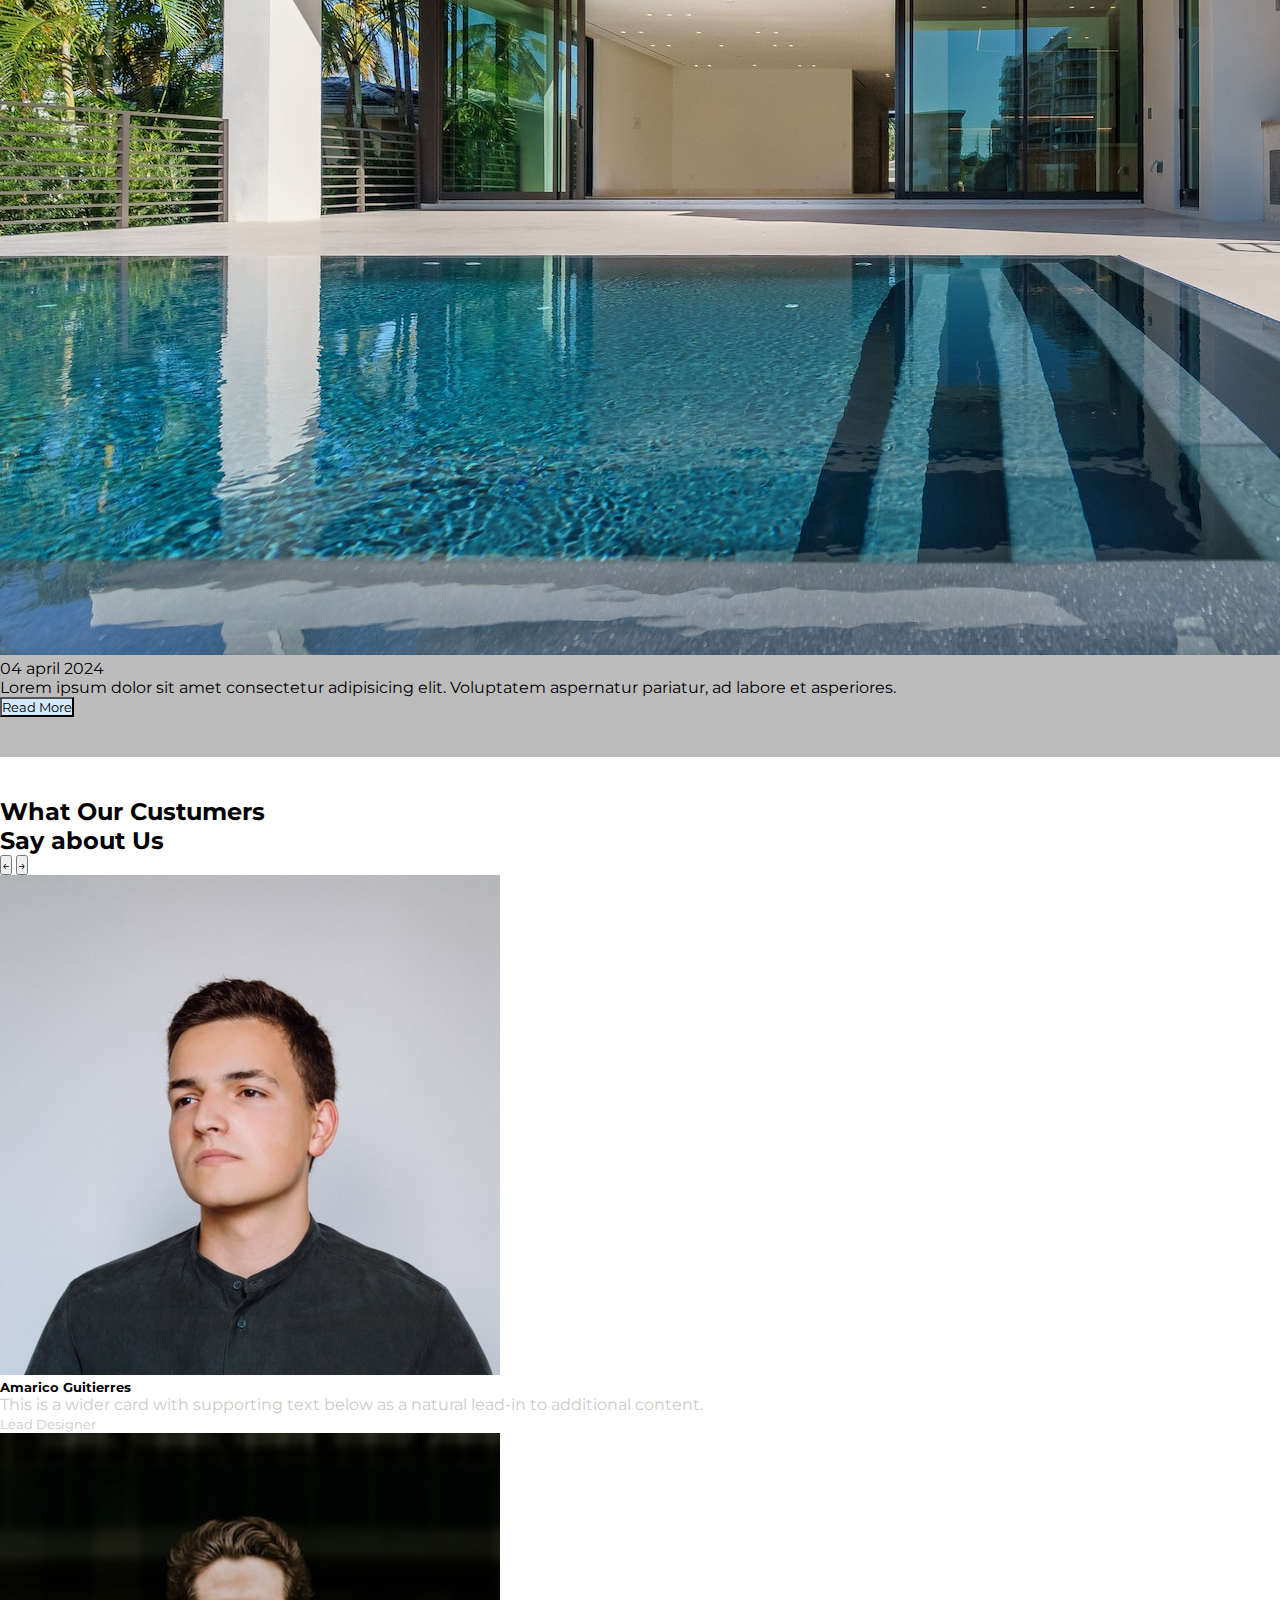
==== commit a90589ed: "sections Popular, Blogs, services, reviews, desing + Styles" ====
--- a/index.html
+++ b/index.html
@@ -1,120 +1,403 @@
 <!DOCTYPE html>
 <html lang="en">
+
 <head>
-    <meta charset="UTF-8">
-    <meta name="viewport" content="width=device-width, initial-scale=1.0">
-    <link href="https://cdn.jsdelivr.net/npm/bootstrap@5.3.2/dist/css/bootstrap.min.css" rel="stylesheet" integrity="sha384-T3c6CoIi6uLrA9TneNEoa7RxnatzjcDSCmG1MXxSR1GAsXEV/Dwwykc2MPK8M2HN" crossorigin="anonymous">
-    <link rel="stylesheet" href="https://cdnjs.cloudflare.com/ajax/libs/font-awesome/6.5.1/css/all.min.css" integrity="sha512-DTOQO9RWCH3ppGqcWaEA1BIZOC6xxalwEsw9c2QQeAIftl+Vegovlnee1c9QX4TctnWMn13TZye+giMm8e2LwA==" crossorigin="anonymous" referrerpolicy="no-referrer" />
-    <link rel="stylesheet" href="./style/style.css">
-    <meta name="autor" content="FSTailSolution by Pierini Nahuel" >
-    <meta name="description" content="">
-    <meta name="AdsBot-Google" content="noindex">
-    <meta name="keywords" content="">
-    <title>Real-State</title>
+  <meta charset="UTF-8">
+  <meta name="viewport" content="width=device-width, initial-scale=1.0">
+  <link href="https://cdn.jsdelivr.net/npm/bootstrap@5.3.2/dist/css/bootstrap.min.css" rel="stylesheet"
+    integrity="sha384-T3c6CoIi6uLrA9TneNEoa7RxnatzjcDSCmG1MXxSR1GAsXEV/Dwwykc2MPK8M2HN" crossorigin="anonymous">
+  <link rel="stylesheet" href="https://cdnjs.cloudflare.com/ajax/libs/font-awesome/6.5.1/css/all.min.css"
+    integrity="sha512-DTOQO9RWCH3ppGqcWaEA1BIZOC6xxalwEsw9c2QQeAIftl+Vegovlnee1c9QX4TctnWMn13TZye+giMm8e2LwA=="
+    crossorigin="anonymous" referrerpolicy="no-referrer" />
+  <link rel="stylesheet" href="./style/style.css">
+  <meta name="autor" content="FSTailSolution by Pierini Nahuel">
+  <meta name="description" content="">
+  <meta name="AdsBot-Google" content="noindex">
+  <meta name="keywords" content="">
+  <title>Real-State</title>
 </head>
+
 <body>
 
-    <!-- Header -->
-    <header>
-        <nav class="navbar navbar-expand-lg navbar-light bg-red">
-            <div class="container">
-              <a class="navbar-brand m-0" href="#">
-                <img src="./assets/logo.png" alt="logo" class="img-fluid">
-              </a>
-              <form class="d-flex align-items-center justify-content-center" role="search">
-                <input class="form-control me-2" type="search" placeholder="Search" aria-label="Search">
-                <i class="fas fa-search" type="submit"></i>
-              </form>
-              <button class="navbar-toggler" type="button" data-bs-toggle="collapse" data-bs-target="#navbarSupportedContent" aria-controls="navbarSupportedContent" aria-expanded="false" aria-label="Toggle navigation">
-                <span class="navbar-toggler-icon"></span>
-              </button>
-              <div class="collapse navbar-collapse" id="navbarSupportedContent">
-
-                <ul class="navbar-nav ms-auto mb-2 mb-lg-0 align-items-center">
-                  <li class="nav-item">
-                    <a class="nav-link" aria-current="page" href="#">Home</a>
-                  </li>
-                  <li class="nav-item">
-                    <a class="nav-link" href="#home">Popular</a>
-                  </li>
-                  <li class="nav-item">
-                    <a class="nav-link" href="#">Services</a>
-                  </li>
-                  <li class="nav-item">
-                    <a class="nav-link" href="#">Blog</a>
-                  </li>
-                  <li class="nav-item">
-                    <a class="nav-link" href="#">Review</a>
-                  </li>
-                  <li class="nav-item">
-                    <a class="nav-link" href="#">Question</a>
-                  </li>
-                  <li class="nav-item">
-                    <a class="nav-link btn text-white bg-dark px-3 rounded-0" href="#">Contact Us</a>
-                  </li>
-                </ul>
-
-              </div>
-            </div>
-          </nav>
-    </header>
-
-    <!-- Main -->
-    <main>
-      <!-- HOME -->
-      <section class="home" id="home">
-        <div id="homeAutoplaying" class="carousel slide">
-          <div class="carousel-indicators">
-            <button type="button" data-bs-target="#homeAutoplaying" data-bs-slide-to="0" class="active" aria-current="true" aria-label="Slide 1"></button>
-            <button type="button" data-bs-target="#homeAutoplaying" data-bs-slide-to="1" aria-label="Slide 2"></button>
-            <button type="button" data-bs-target="#homeAutoplaying" data-bs-slide-to="2" aria-label="Slide 3"></button>
-          </div>
-          <div class="carousel-inner">
-            <div class="carousel-item active">
-              <img src="./assets/home6.jpg" class="d-block w-100-height" alt="img-home">
-              <div class="carousel-caption d-none d-md-block">
-                <p>1 / 3</p>
-                <h5>Discover Property <br>More Easily</br></h5>
-                <div class="mt-5 d-flex">
-                  <input type="text" class="form-control search w-50 rounded-0" id="floatingInput" placeholder="Search...">
-                  <button class="btn btn-light btn-sm justify-content-md-end mx-2 px-3 rounded-0"><i class="fas fa-search"></i> Search</button>
-                </div>
-              </div>
-            </div>
-            <div class="carousel-item">
-              <img src="./assets/home7.jpg" class="d-block w-100-height" alt="img-home">
-              <div class="carousel-caption d-none d-md-block">
-                <p>2 / 3</p>
-                <h5>Global Homes <br>Four Our Future</br> Generation</h5>
-            <p><a href="#" class="btn btn-light btn-lg mt-3 rounded-0">Discover More</a></p>
-              </div>
-            </div>
-            <div class="carousel-item">
-              <img src="./assets/home8.jpg" class="d-block w-100-height" alt="img-home">
-              <div class="carousel-caption d-none d-md-block">
-                <p>3 / 3</p>
-                <h5>Porperty Buying <br>and Selling</br> Guides</h5>
-            <p><a href="#" class="btn btn-light btn-lg mt-3 rounded-0">Discover More</a></p>
-              </div>
-            </div>
-          </div>
-          <button class="carousel-control-prev" type="button" data-bs-target="#homeAutoplaying" data-bs-slide="prev">
-            <span class="carousel-control-prev-icon" aria-hidden="true"></span>
-            <span class="visually-hidden">Previous</span>
-          </button>
-          <button class="carousel-control-next" type="button" data-bs-target="#homeAutoplaying" data-bs-slide="next">
-            <span class="carousel-control-next-icon" aria-hidden="true"></span>
-            <span class="visually-hidden">Next</span>
-          </button>
-        </div>
-      </section>
-
-    </main>
-
-    <!-- Footer -->
-    <footer>
-
-    </footer>
+  <!-- Header -->
+  <header>
+    <nav class="navbar navbar-expand-lg navbar-light bg-red">
+      <div class="container">
+        <a class="navbar-brand m-0" href="#">
+          <img src="./assets/logo.png" alt="logo" class="img-fluid">
+        </a>
+        <form class="d-flex align-items-center justify-content-center" role="search">
+          <input class="form-control me-2" type="search" placeholder="Search" aria-label="Search">
+          <i class="fas fa-search" type="submit"></i>
+        </form>
+        <button class="navbar-toggler" type="button" data-bs-toggle="collapse" data-bs-target="#navbarSupportedContent"
+          aria-controls="navbarSupportedContent" aria-expanded="false" aria-label="Toggle navigation">
+          <span class="navbar-toggler-icon"></span>
+        </button>
+        <div class="collapse navbar-collapse" id="navbarSupportedContent">
+
+          <ul class="navbar-nav ms-auto mb-2 mb-lg-0 align-items-center">
+            <li class="nav-item">
+              <a class="nav-link" aria-current="page" href="#home">Home</a>
+            </li>
+            <li class="nav-item">
+              <a class="nav-link" href="#popular">Popular</a>
+            </li>
+            <li class="nav-item">
+              <a class="nav-link" href="#services">Services</a>
+            </li>
+            <li class="nav-item">
+              <a class="nav-link" href="#blog">Blog</a>
+            </li>
+            <li class="nav-item">
+              <a class="nav-link" href="#reviews">Review</a>
+            </li>
+            <li class="nav-item">
+              <a class="nav-link" href="#questions">Question</a>
+            </li>
+            <li class="nav-item">
+              <a class="nav-link btn text-white bg-dark px-3 rounded-0" href="#">Contact Us</a>
+            </li>
+          </ul>
+
+        </div>
+      </div>
+    </nav>
+  </header>
+
+  <!-- Main -->
+  <main>
+    <!-- HOME -->
+    <section class="home" id="home">
+      <div id="homeAutoplaying" class="carousel slide">
+        <div class="carousel-indicators">
+          <button type="button" data-bs-target="#homeAutoplaying" data-bs-slide-to="0" class="active"
+            aria-current="true" aria-label="Slide 1"></button>
+          <button type="button" data-bs-target="#homeAutoplaying" data-bs-slide-to="1" aria-label="Slide 2"></button>
+          <button type="button" data-bs-target="#homeAutoplaying" data-bs-slide-to="2" aria-label="Slide 3"></button>
+        </div>
+        <div class="carousel-inner">
+          <div class="carousel-item active">
+            <img src="./assets/home6.jpg" class="d-block w-100-height" alt="img-home">
+            <div class="carousel-caption d-md-block">
+              <p>1 / 3</p>
+              <h5>Discover Property <br>More Easily</br></h5>
+              <div class="mt-5 d-flex">
+                <input type="text" class="form-control search w-50 rounded-0" id="floatingInput"
+                  placeholder="Search...">
+                <button class="btn btn-light btn-sm justify-content-md-end mx-2 px-3 rounded-0"><i
+                    class="fas fa-search"></i> Search</button>
+              </div>
+            </div>
+          </div>
+          <div class="carousel-item">
+            <img src="./assets/home7.jpg" class="d-block w-100-height" alt="img-home">
+            <div class="carousel-caption d-md-block">
+              <p>2 / 3</p>
+              <h5>Global Homes <br>Four Our Future</br> Generation</h5>
+              <p><a href="#" class="btn btn-light btn-lg mt-3 rounded-0">Discover More</a></p>
+            </div>
+          </div>
+          <div class="carousel-item">
+            <img src="./assets/home8.jpg" class="d-block w-100-height" alt="img-home">
+            <div class="carousel-caption d-md-block">
+              <p>3 / 3</p>
+              <h5>Porperty Buying <br>and Selling</br> Guides</h5>
+              <p><a href="#" class="btn btn-light btn-lg mt-3 rounded-0">Discover More</a></p>
+            </div>
+          </div>
+        </div>
+        <button class="carousel-control-prev" type="button" data-bs-target="#homeAutoplaying" data-bs-slide="prev">
+          <span class="carousel-control-prev-icon" aria-hidden="true"></span>
+          <span class="visually-hidden">Previous</span>
+        </button>
+        <button class="carousel-control-next" type="button" data-bs-target="#homeAutoplaying" data-bs-slide="next">
+          <span class="carousel-control-next-icon" aria-hidden="true"></span>
+          <span class="visually-hidden">Next</span>
+        </button>
+        <!-- CARDS -->
+        <div class="col-md-4 z-1 position-absolute card-bottom card mb-3 card-color">
+          <div class="row align-items-center">
+
+            <div class="col-md-9">
+              <div class="card-body">
+                <h5 class="card-title text-light">Card title</h5>
+                <p class="card-text text-light">This is a wider card with supporting text below as a natural lead-in to
+                  additional content. This content is a little bit longer.</p>
+                <p class="card-text"><small class="text-white">Last updated 3 mins ago</small></p>
+              </div>
+            </div>
+            <div class="col-md-3 ">
+              <img src="./assets/project-3.jpg" class="img-fluid rounded-start" alt="card-img">
+            </div>
+          </div>
+        </div>
+      </div>
+
+
+    </section>
+    <!-- POPULAR -->
+    <section class="popular" id="popular">
+      <div class="container">
+        <p class="pt-5">Popular</p>
+        <div class="d-flex">
+          <h2>Our Popular Residence</h2>
+          <h6 class="ms-auto">Explore All <span class="arrow-icon">&rarr;</span></h6>
+        </div>
+        <div class="row row-cols-1 row-cols-md-2 row-cols-lg-3 g-4 mt-2">
+          <div class="col">
+            <div class="card border-0 rounded-0">
+              <img src="./assets/home1.jpg" class="card-img-top rounded-0" alt="image1">
+              <div class="card-body">
+                <p class="card-text text-muted">Islamabad, Pakistan</p>
+
+                <div class="d-flex justify-content-center mt-3">
+                  <p class="mx-4 text-muted card-text"><i class="fas fa-car"></i>bed</p>
+                  <p class="mx-4 text-muted card-text"><i class="fas fa-play"></i>8 * 8</p>
+                  <p class="mx-4 text-muted card-text"><i class="fas fa-compass"></i> 2000 m2</p>
+                </div>
+                <div class="d-flex my-2">
+                  <button class="btn btn-lg text-white bg-dark px-4 rounded-0">Book Now</button>
+                  <h5 class="my-auto ms-auto">$20,130,024</h5>
+                </div>
+
+              </div>
+            </div>
+          </div>
+          <div class="col">
+            <div class="card border-0 rounded-0">
+              <img src="./assets/home2.jpg" class="card-img-top rounded-0" alt="image1">
+              <div class="card-body">
+                <p class="card-text text-muted">Lahore, Pakistan</p>
+
+                <div class="d-flex justify-content-center mt-3">
+                  <p class="mx-4 text-muted card-text"><i class="fas fa-car"></i>bed</p>
+                  <p class="mx-4 text-muted card-text"><i class="fas fa-play"></i>8 * 8</p>
+                  <p class="mx-4 text-muted card-text"><i class="fas fa-compass"></i> 2000 m2</p>
+                </div>
+                <div class="d-flex my-2">
+                  <button class="btn btn-lg text-white bg-dark px-4 rounded-0">Book Now</button>
+                  <h5 class="my-auto ms-auto">$20,130,024</h5>
+                </div>
+
+              </div>
+            </div>
+          </div>
+          <div class="col">
+            <div class="card border-0 rounded-0">
+              <img src="./assets/home3.jpg" class="card-img-top rounded-0" alt="image1">
+              <div class="card-body">
+                <p class="card-text text-muted">Karachi, Pakistan</p>
+
+                <div class="d-flex justify-content-center mt-3">
+                  <p class="mx-4 text-muted card-text"><i class="fas fa-car"></i>bed</p>
+                  <p class="mx-4 text-muted card-text"><i class="fas fa-play"></i>8 * 8</p>
+                  <p class="mx-4 text-muted card-text"><i class="fas fa-compass"></i> 2000 m2</p>
+                </div>
+                <div class="d-flex my-2">
+                  <button class="btn btn-lg text-white bg-dark px-4 rounded-0">Book Now</button>
+                  <h5 class="my-auto ms-auto">$20,130,024</h5>
+                </div>
+
+              </div>
+            </div>
+          </div>
+        </div>
+      </div>
+    </section>
+    <!-- Logos + Quotes -->
+    <section class="logo bg-dark" id="logos">
+
+      <div class="container pt-5">
+        <div class="quote row">
+          <div class="col-lg-4">
+            <h2>Hammid RAzza</h2>
+            <p>Founder Salord</p>
+          </div>
+          <div class="col-lg-8 mb-5">
+            <h6 class="lh-lg">&ldquo;Lorem ipsum dolor sit amet consectetur adipisicing elit. Deserunt quisquam fugiat
+              facere, mollitia ipsa saepe veniam dolor. Ullam, perspiciatis doloribus? Atque ullam incidunt ad, at rerum
+              nemo alias dignissimos vitae.&rdquo;</h6>
+          </div>
+        </div>
+        <hr class="text-light">
+        <div class="container mt-5 pb-5">
+          <div class="log row text-center">
+            <div class="col-md-3 col-sm-6">
+              <img src="./assets/logo1.png" alt="logo">
+            </div>
+            <div class="col-md-3 col-sm-6">
+              <img src="./assets/logo2.png" alt="logo">
+            </div>
+            <div class="col-md-3 col-sm-6">
+              <img src="./assets/logo3.png" alt="logo">
+            </div>
+            <div class="col-md-3 col-sm-6">
+              <img src="./assets/logo4.png" alt="logo">
+            </div>
+          </div>
+        </div>
+
+      </div>
+    </section>
+    <!-- Services -->
+    <section class="services about" id="services">
+      <div class="text-center pb-5">
+        <h2>Our Services</h2>
+      </div>
+      <div class="container">
+        <div class="row">
+          <div class="col-lg-5 col-md-12 col-12">
+            <div class="d-flex">
+              <div class="abour-img mx-2">
+                <img src="./assets/about1.png" alt="about-img" class="img-fluid h-100 mt-4">
+              </div>
+              <div class="abour-img">
+                <img src="./assets/about2.png" alt="about-img" class="img-fluid h-75">
+              </div>
+            </div>
+          </div>
+          <div class="col-lg-7 col-md-12 col-12 ps-lg-5 mt-md-5 text-about">
+            <div class="about-text">
+              <h2>Confort is Our <br>Top Priority for Your</h2>
+              <p>Lorem ipsum dolor, sit amet consectetur adipisicing elit. Culpa, quos accusantium sunt aspernatur
+                laborum ab atque, maiores aliquam repudiandae, quidem cumque enim fuga quisquam repellat voluptate
+                fugiat magni tempora. Harum veritatis placeat, nostrum consectetur sunt, tempore nihil sapiente iure
+                obcaecati corrupti ea quidem? Iste repellat similique rem temporibus, facilis distinctio praesentium!
+                Optio, in iste temporibus culpa et, ea similique blanditiis tempore est accusantium qui doloremque quas
+                consequatur debitis voluptatum officiis illo autem delectus, natus dolore amet nobis? Perferendis culpa
+                dolores nam perspiciatis asperiores repudiandae natus alias eveniet molestias. Aliquid natus corporis
+                itaque ratione ex id, perferendis voluptatibus dolor quidem accusamus.</p>
+              <a href="" class="btn text-white bg-dark px-3 rounded-0">See More</a>
+            </div>
+          </div>
+
+
+        </div>
+      </div>
+
+
+    </section>
+    <!-- Blogs -->
+    <section class="blog " id="blog">
+      <div class="container">
+        <p class="pt-5">Blog</p>
+        <div class="d-flex">
+          <h2>Lastest Housing Infomation</h2>
+          <button class="btn text-white bg-dark px-4 btn-md ms-auto rounded-0">See All Articles</button>
+        </div>
+        <div class="row row-cols-1 row-cols-md-2 row-cols-lg-3 g-4 mt-2">
+          <div class="col">
+            <div class="card border-0 rounded-0">
+              <img src="./assets/home1.jpg" class="card-img-top rounded-0" alt="image1">
+              <div class="card-body">
+                <p class="card-text text-muted">04 april 2024 </p>
+                <p class="card-text text-muted">Lorem ipsum dolor sit amet consectetur adipisicing elit. Voluptatem
+                  aspernatur pariatur, ad labore et asperiores.</p>
+                <button class="btn btn-lg text-primary px-4 btn-lg rounded-0">Read More</button>
+
+              </div>
+
+            </div>
+          </div>
+
+          <div class="col">
+            <div class="card border-0 rounded-0">
+              <img src="./assets/home4.jpg" class="card-img-top rounded-0" alt="image1">
+              <div class="card-body">
+                <p class="card-text text-muted">04 april 2024 </p>
+                <p class="card-text text-muted">Lorem ipsum dolor sit amet consectetur adipisicing elit. Voluptatem
+                  aspernatur pariatur, ad labore et asperiores.</p>
+                <button class="btn btn-lg text-primary px-4 btn-lg rounded-0">Read More</button>
+              </div>
+
+            </div>
+          </div>
+          <div class="col">
+            <div class="card border-0 rounded-0">
+              <img src="./assets/home2.jpg" class="card-img-top rounded-0" alt="image1">
+              <div class="card-body">
+                <p class="card-text text-muted">04 april 2024 </p>
+                <p class="card-text text-muted">Lorem ipsum dolor sit amet consectetur adipisicing elit. Voluptatem
+                  aspernatur pariatur, ad labore et asperiores.</p>
+                <button class="btn btn-lg text-primary px-4 btn-lg rounded-0">Read More</button>
+
+              </div>
+
+            </div>
+          </div>
+        </div>
+      </div>
+      </div>
+    </section>
+    <!-- Reviews -->
+    <section class="reviews bg-dark" id="reviews">
+      <div class="container pt-5">
+        <div class="d-flex">
+          <h2 class="text-light">What Our Custumers <br>Say about Us</h2>
+          <div class="ms-auto">
+            <button class="btn btn-md text-light"><span class="arrow-icon mx2">&larr;</span></button>
+            <button class="btn btn-md text-light"><span class="arrow-icon mx2">&rarr;</span></button>
+          </div>
+        </div>
+      </div>
+      <div class="container mx-auto row row-cols-1 row-cols-md-2 row-cols-lg-3 g-4 pb-5 mt-3" >
+        <div class="card mb-3 border-0 rounded-0 bg-transparent col-md-8">
+          <div class="row g-0">
+            <div class="col-md-5">
+              <img src="./assets/team-1.png" class="img-fluid" alt="team">
+            </div>
+            <div class="col-md-7">
+              <div class="card-body">
+                <h5 class="card-title text-light">Amarico Guitierres</h5>
+                <p class="card-text">This is a wider card with supporting text below as a natural lead-in to additional
+                  content.</p>
+                <p class="card-text"><small class="text-light">Lead Designer</small></p>
+              </div>
+            </div>
+          </div>
+        </div>
+        <div class="card mb-3 border-0 rounded-0 bg-transparent">
+          <div class="row g-0">
+            <div class="col-md-5">
+              <img src="./assets/team-2.png" class="img-fluid" alt="team">
+            </div>
+            <div class="col-md-7">
+              <div class="card-body ">
+                <h5 class="card-title text-light">Joaquin Hernandez</h5>
+                <p class="card-text">This is a wider card with supporting text below as a natural lead-in to additional
+                  content.</p>
+                <p class="card-text"><small class="text-light">Lead Enginner</small></p>
+              </div>
+            </div>
+          </div>
+        </div>
+        <div class="card mb-3 border-0 rounded-0 bg-transparent ">
+          <div class="row g-0">
+            <div class="col-md-5">
+              <img src="./assets/team-3.png" class="img-fluid" alt="team">
+            </div>
+            <div class="col-md-7">
+              <div class="card-body">
+                <h5 class="card-title text-light">Miguel E. Schülsen</h5>
+                <p class="card-text">This is a wider card with supporting text below as a natural lead-in to additional
+                  content.</p>
+                <p class="card-text"><small class="text-light">Enginner</small></p>
+              </div>
+            </div>
+          </div>
+        </div>
+      </div>
+
+    </section>
+  </main>
+
+  <!-- Footer -->
+  <footer>
+
+  </footer>
 </body>
-<script src="https://cdn.jsdelivr.net/npm/bootstrap@5.3.2/dist/js/bootstrap.bundle.min.js" integrity="sha384-C6RzsynM9kWDrMNeT87bh95OGNyZPhcTNXj1NW7RuBCsyN/o0jlpcV8Qyq46cDfL" crossorigin="anonymous"></script>
+<script src="https://cdn.jsdelivr.net/npm/bootstrap@5.3.2/dist/js/bootstrap.bundle.min.js"
+  integrity="sha384-C6RzsynM9kWDrMNeT87bh95OGNyZPhcTNXj1NW7RuBCsyN/o0jlpcV8Qyq46cDfL" crossorigin="anonymous"></script>
+
 </html>--- a/style/style.css
+++ b/style/style.css
@@ -49,6 +49,7 @@
 }
 
 /* HOME */
+
 .home .carousel .w-100-height{
     height: 100vh;
     width: 100%;
@@ -93,4 +94,91 @@
     left: 0;
     background-color: rgba(0, 0, 0, 0.6);
     z-index: 1;
-}+}
+.home .carousel .card-bottom{
+    right: 0;
+
+    margin-top: -178%;
+    border-radius: 0;
+    background-color: rgba(0, 0, 0);
+}
+.home .carousel .card-bottom .card-text{
+color: #aeaeae ;
+}
+
+/* POPULAR */
+.popular{
+    background-color: rgba(161, 161, 161, 0.712);
+}
+
+.popular .container .arrow-icon{
+    font-size: 28px;
+    font-weight: 800;
+}
+
+/* LOGO */
+.logo{margin-top: -15%;
+}
+.logo .quote{
+    margin-top: 25%;
+}
+.logo .quote h2,
+.logo .quote p,
+.logo .quote h6{
+    color: #b5b5b5;
+}
+.logo .log img{
+    width: 55%;
+}
+
+/* SERVICES */
+.services{
+
+    padding: 100px 0;
+
+    background-color: rgba(161, 161, 161, 0.712);
+
+}
+.services .text-about{
+    margin-top: 40px;
+}
+
+/* BLOGS */
+.blog{
+    background-color: rgba(161, 161, 161, 0.712);
+    padding-bottom: 40px;
+}
+.blog .container button{
+   background: #d4e9ff;
+}
+
+/* REVIEWS */
+.reviews{
+    padding-top: 40px;
+}
+.reviews .card p{
+    color: rgb(204, 201, 201);
+}
+
+
+/* Mobile Resposive */
+
+@media only screen and (max-width:767px){
+    .navbar-nav{
+        text-align: center;
+    }
+    .carousel .carousel-caption h5{
+        font-size: 30px;
+        letter-spacing: 0;
+        line-height: normal;
+    }
+    .carousel .carousel-caption p{
+        padding: 10px 15px;
+        font-size: 15px;
+
+    }
+    .carousel .card-bottom{
+        display: none;
+    }
+}
+
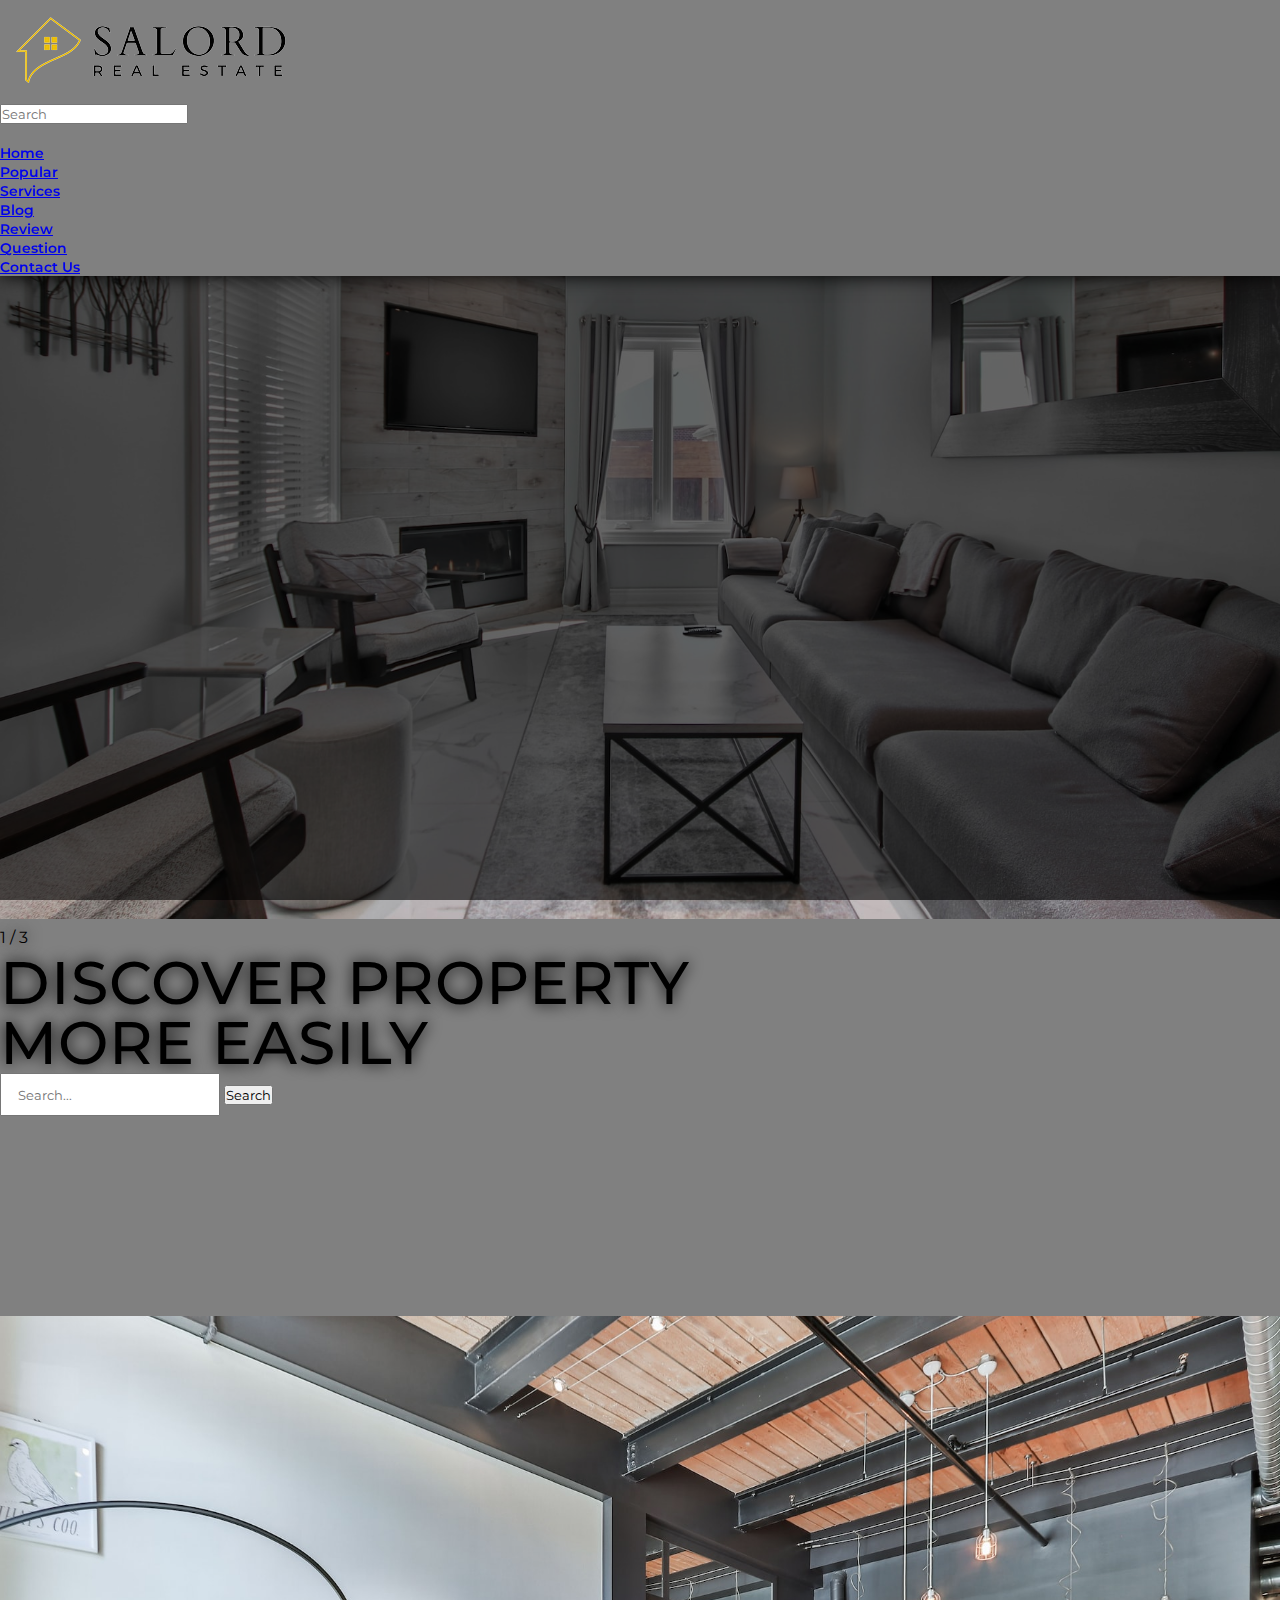
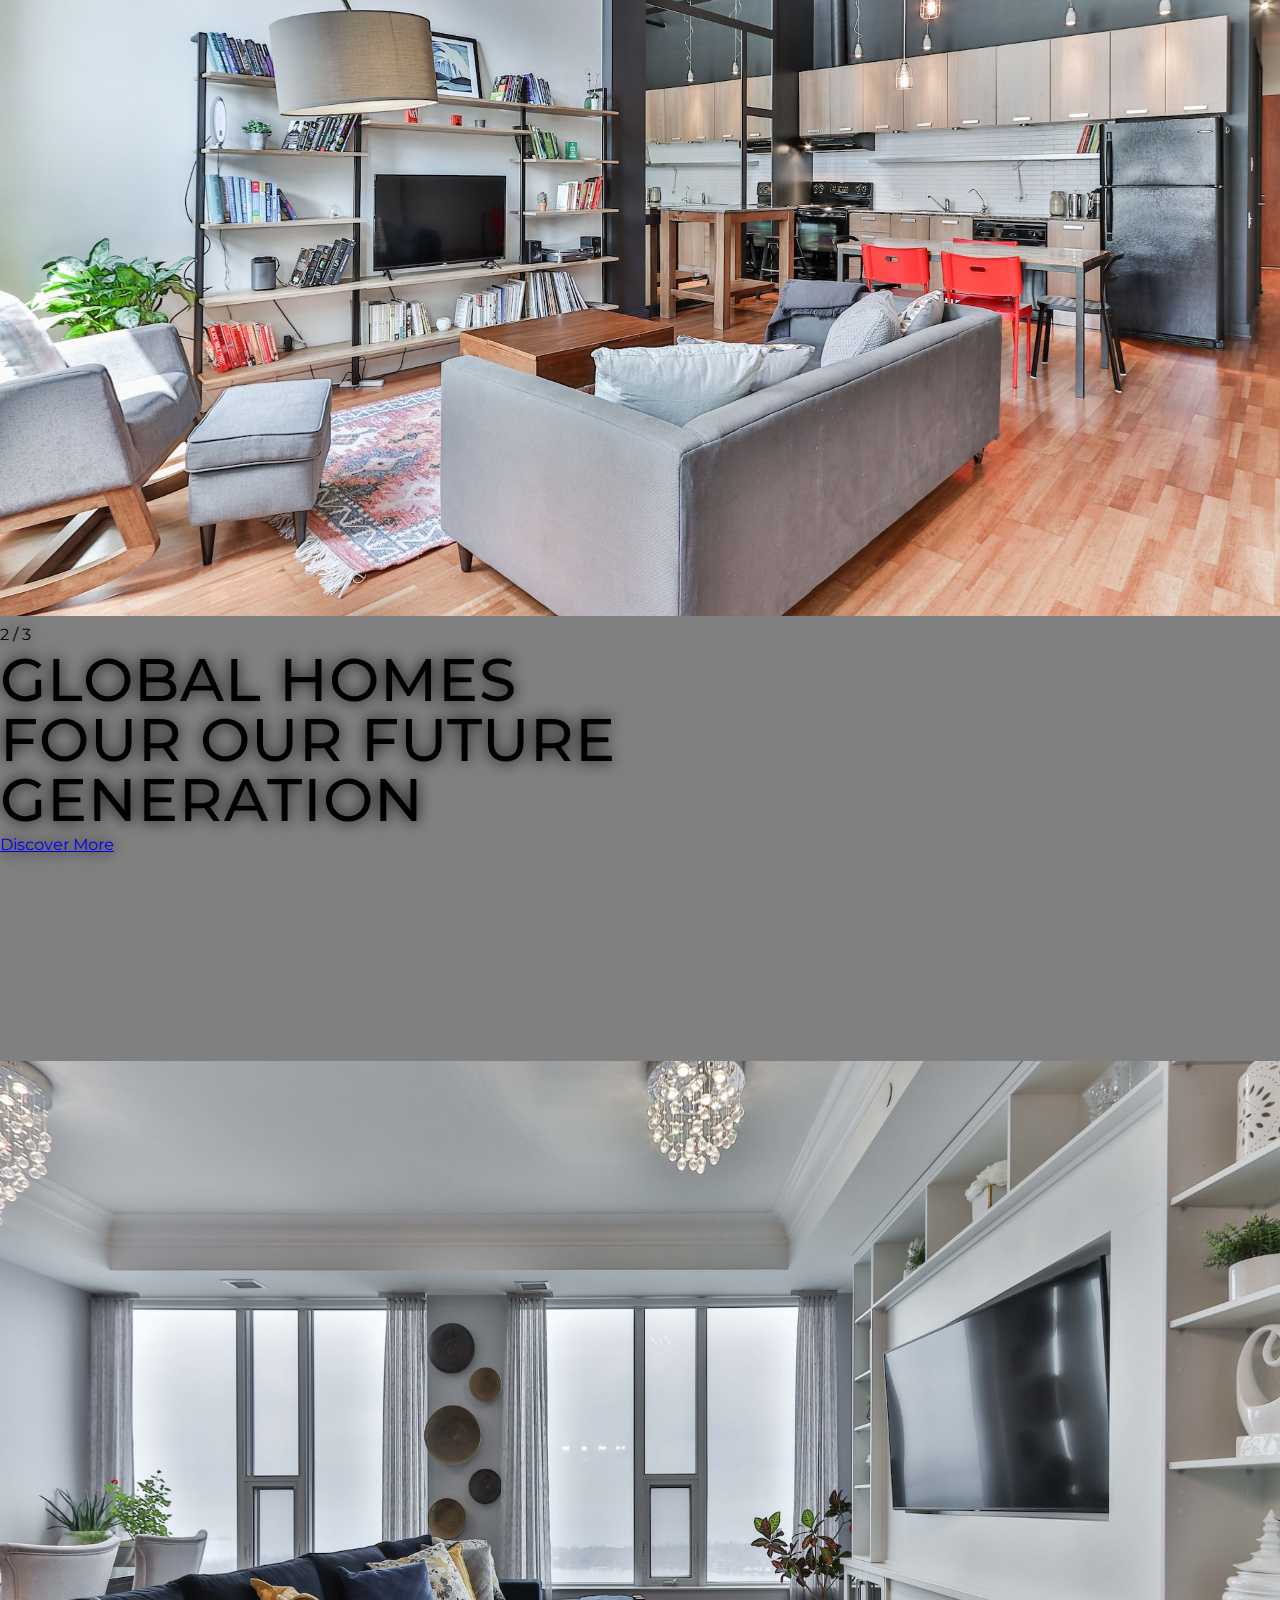
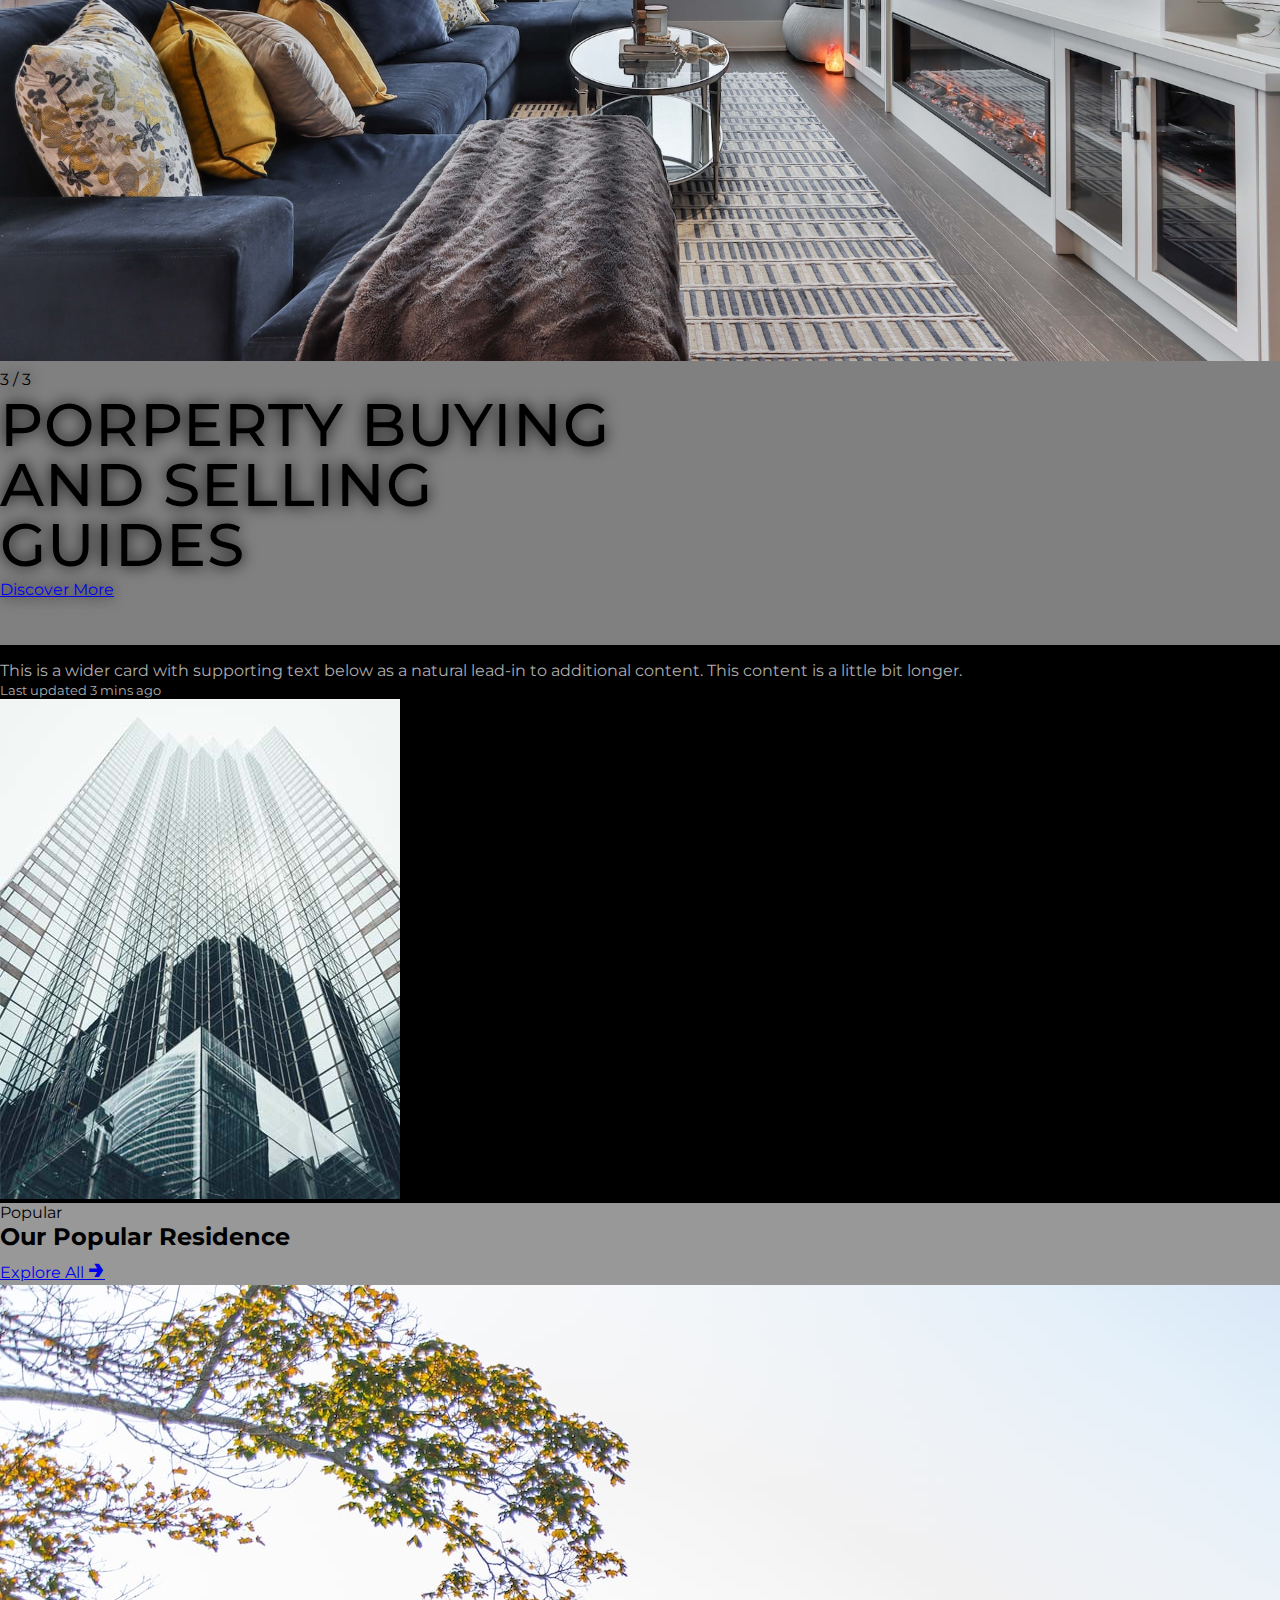
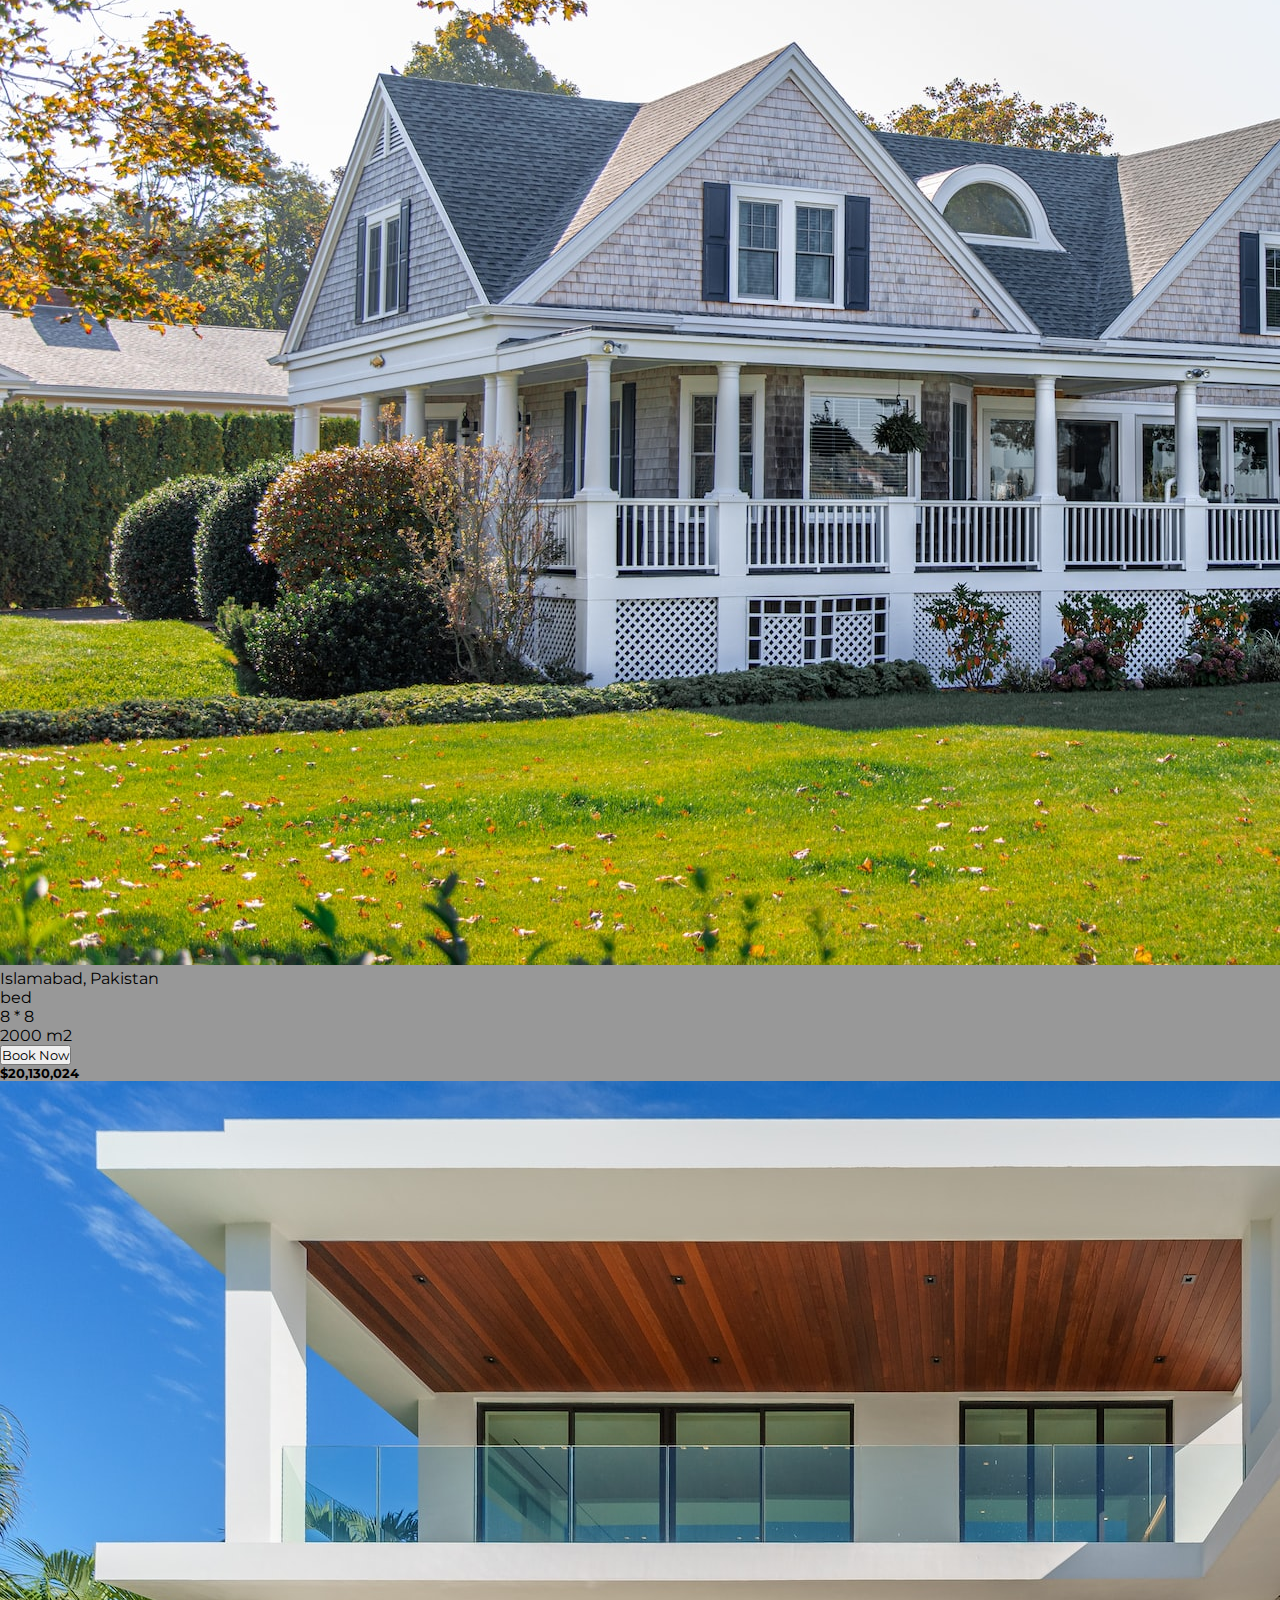
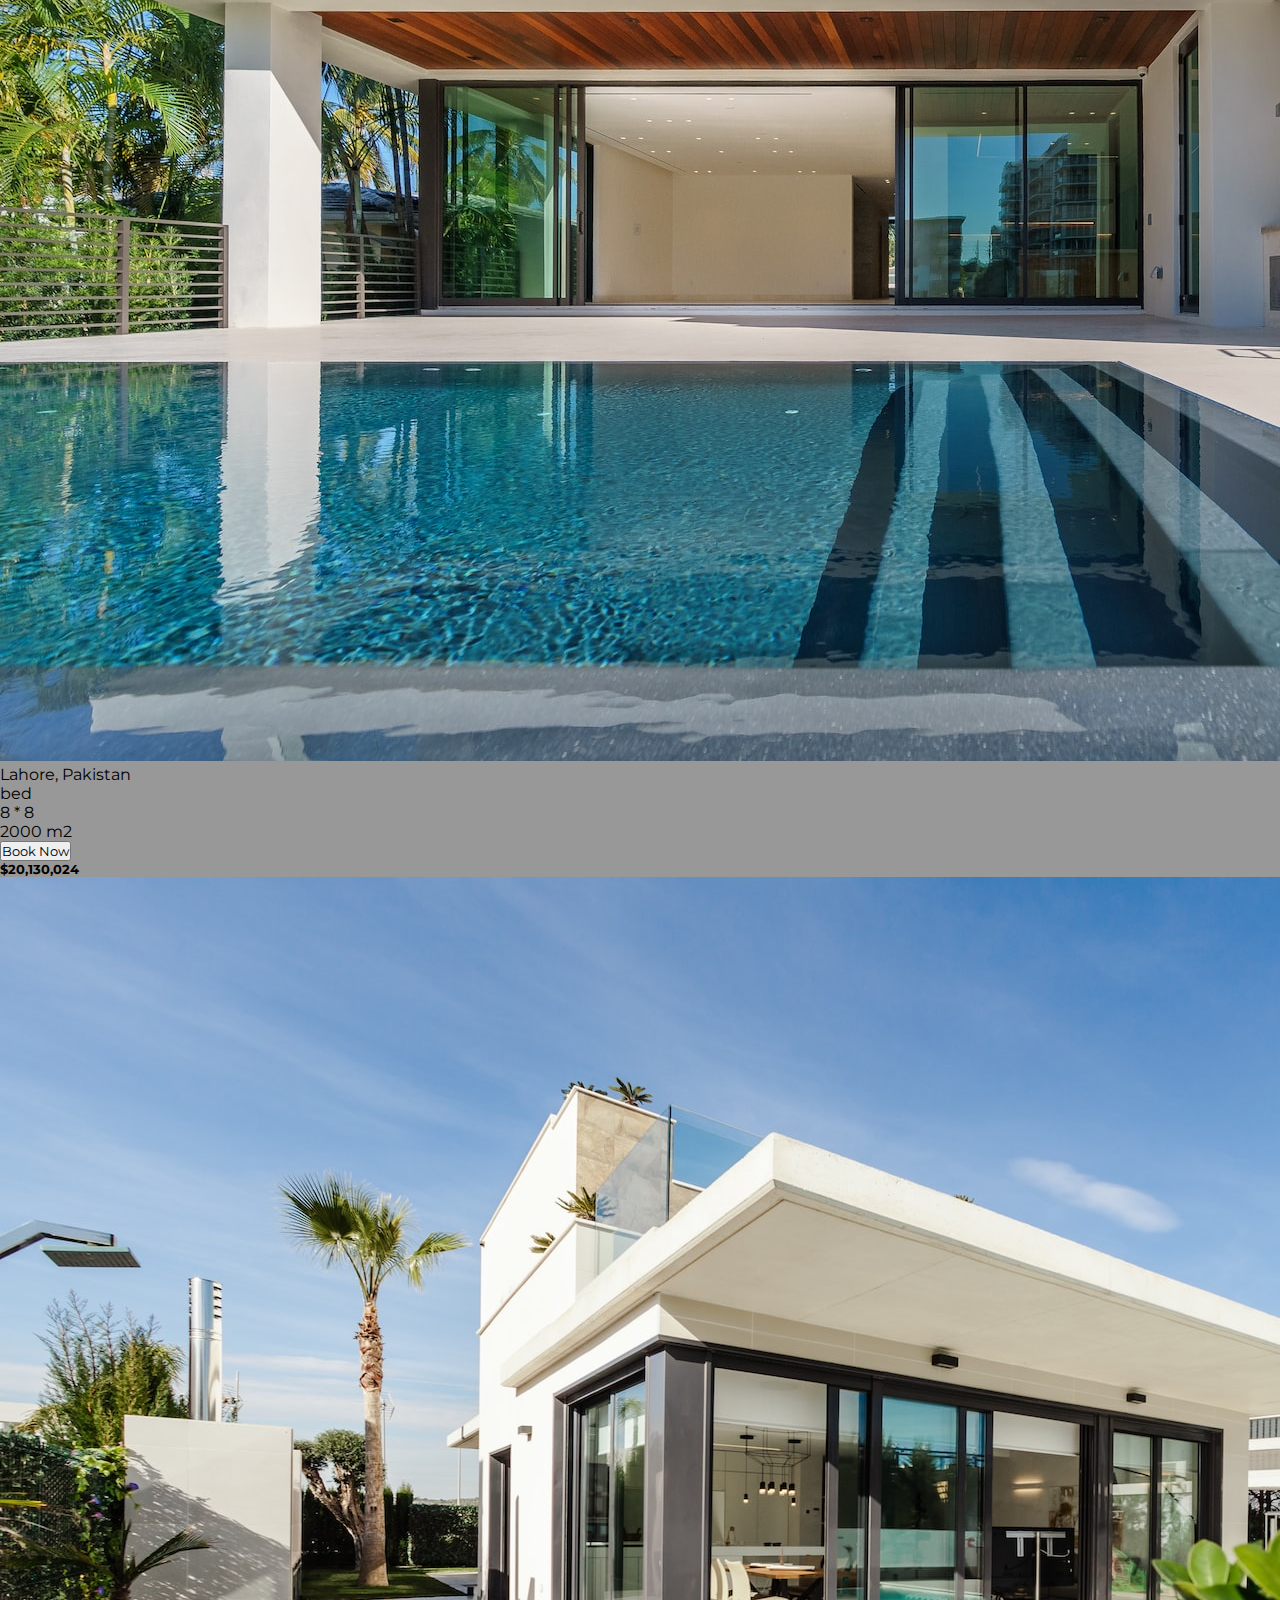
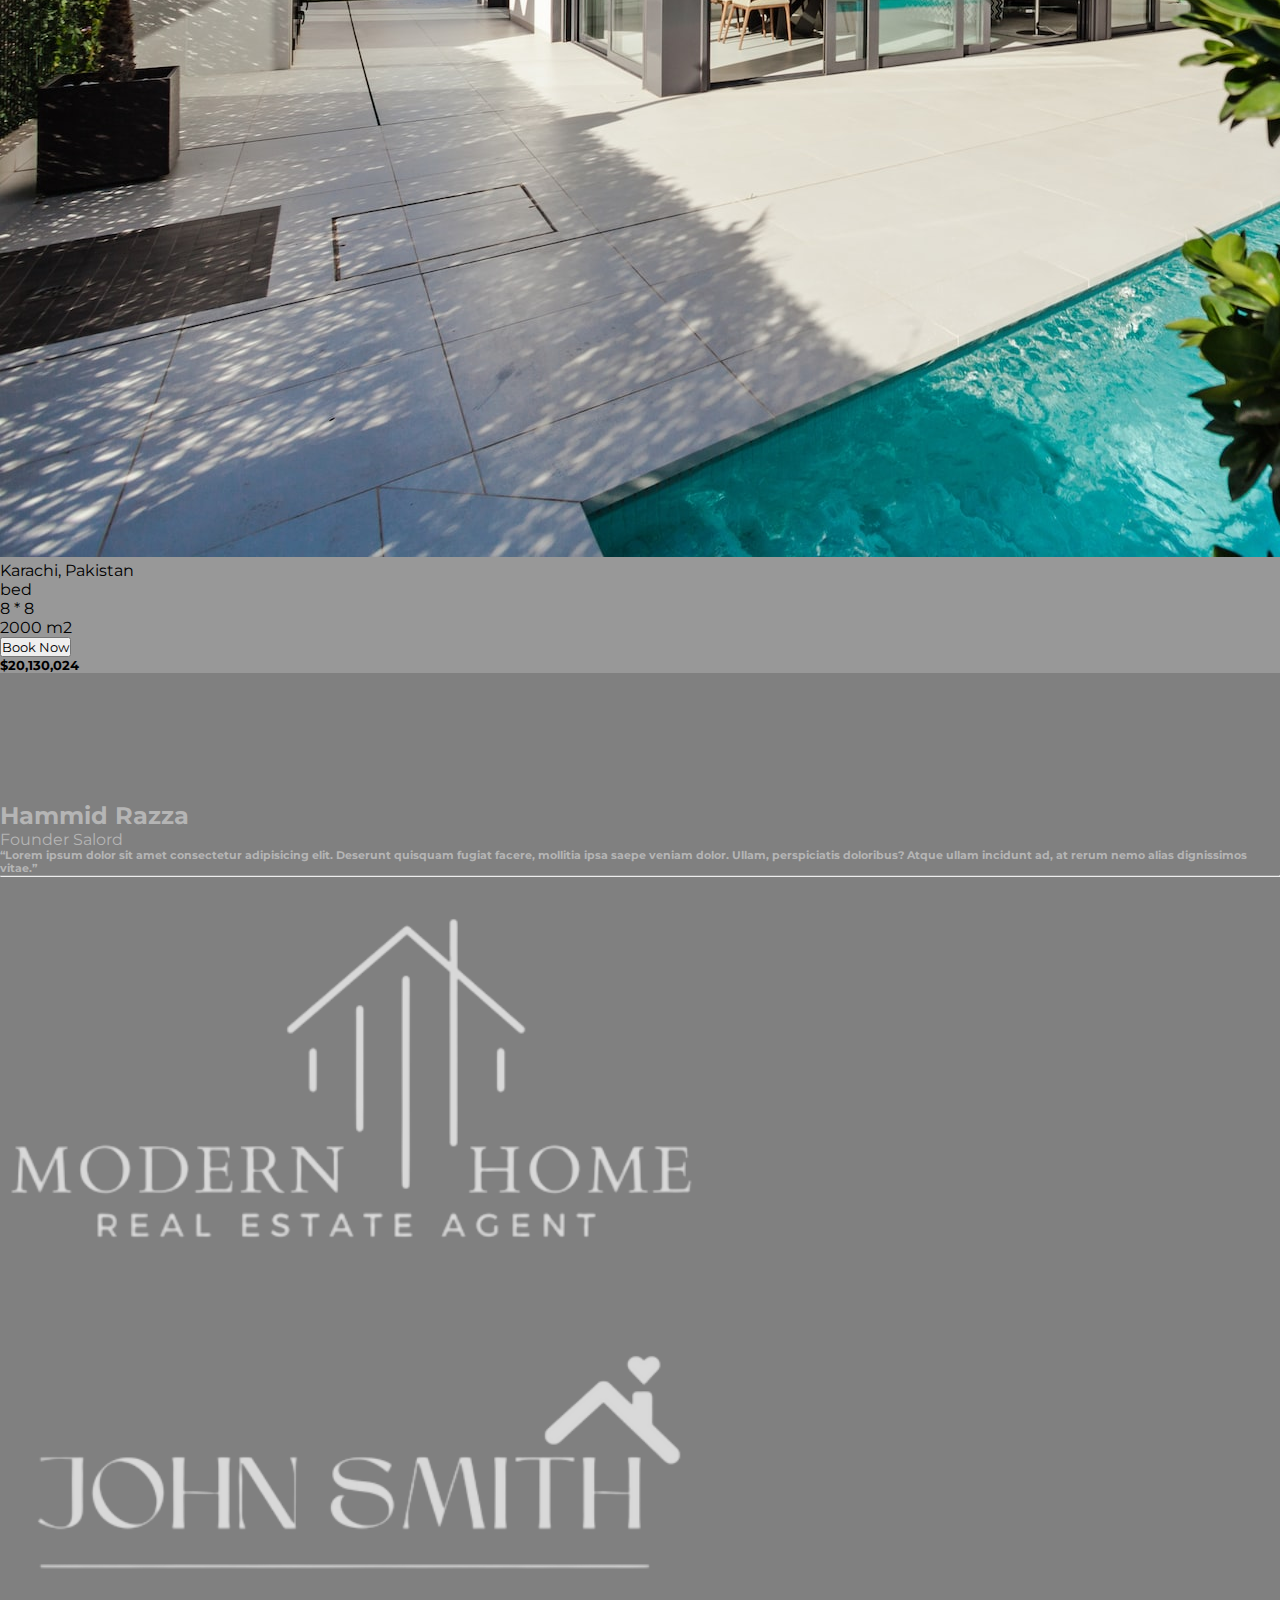
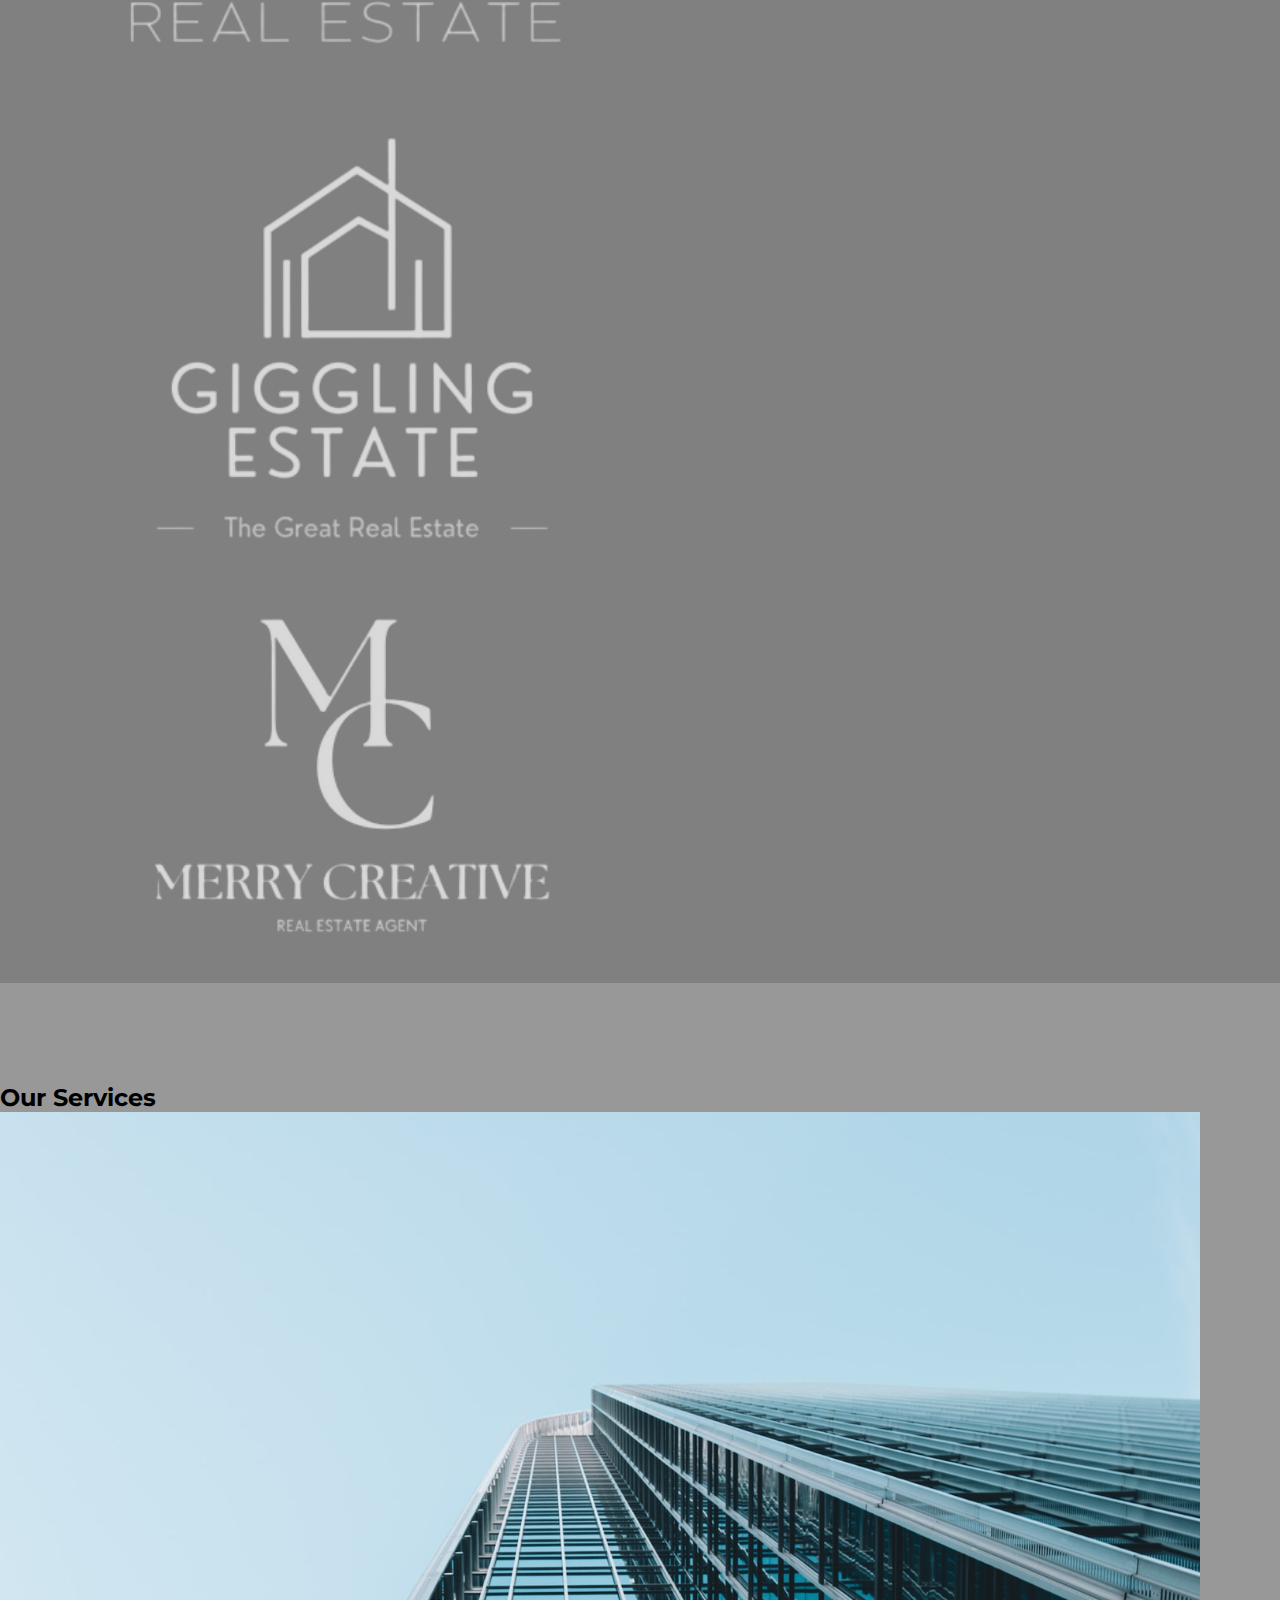
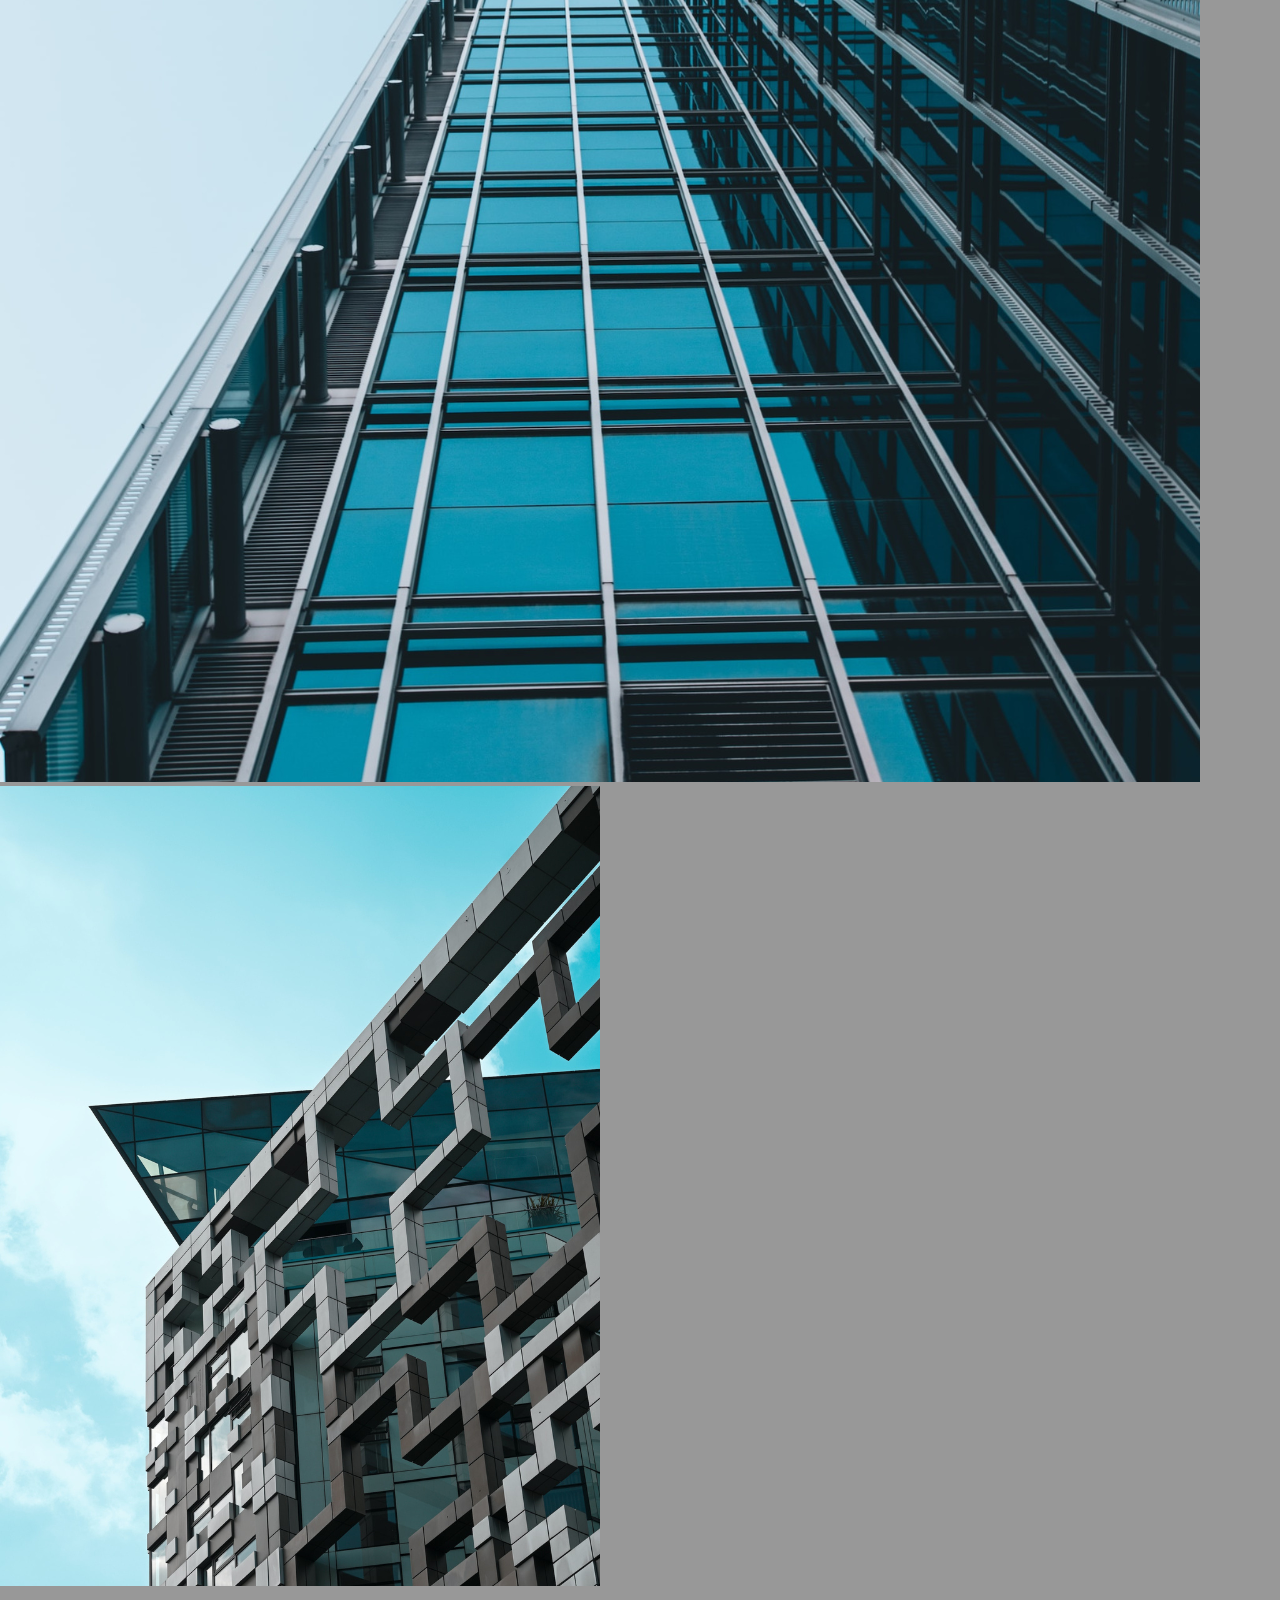
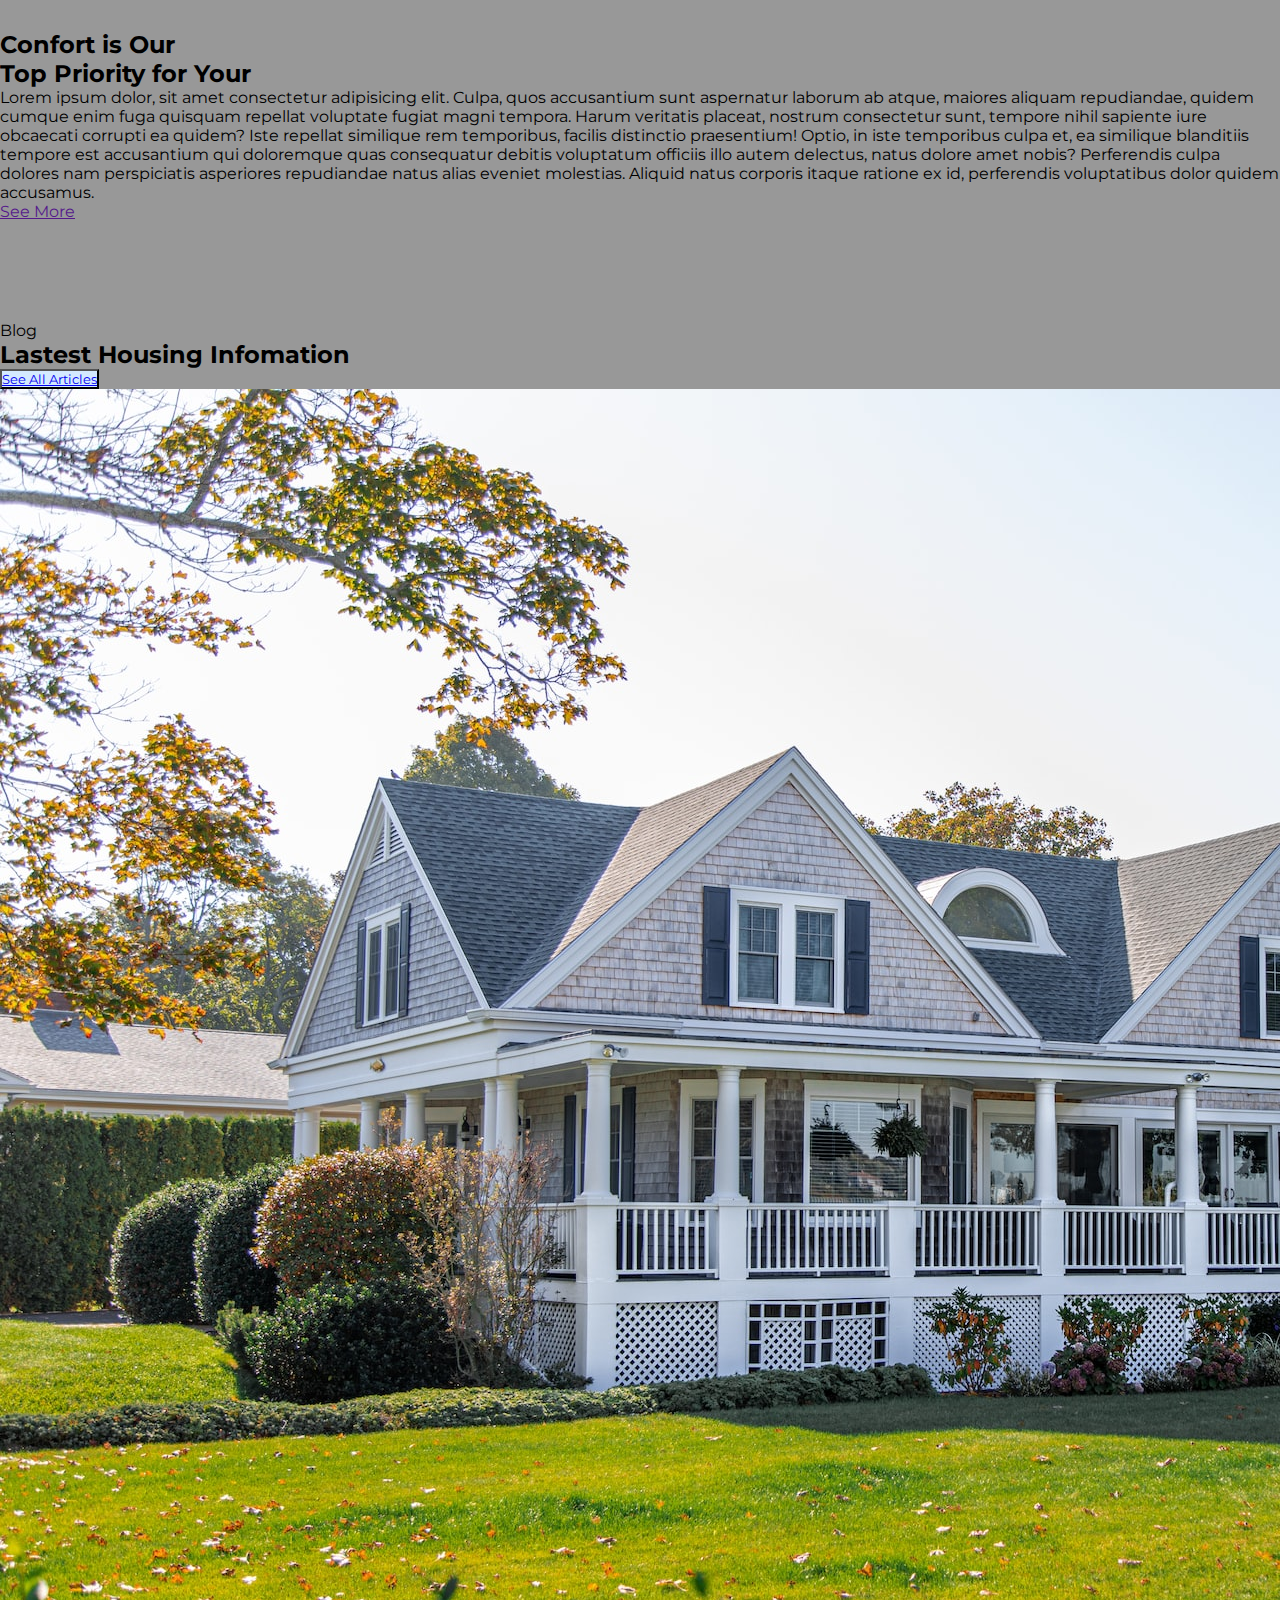
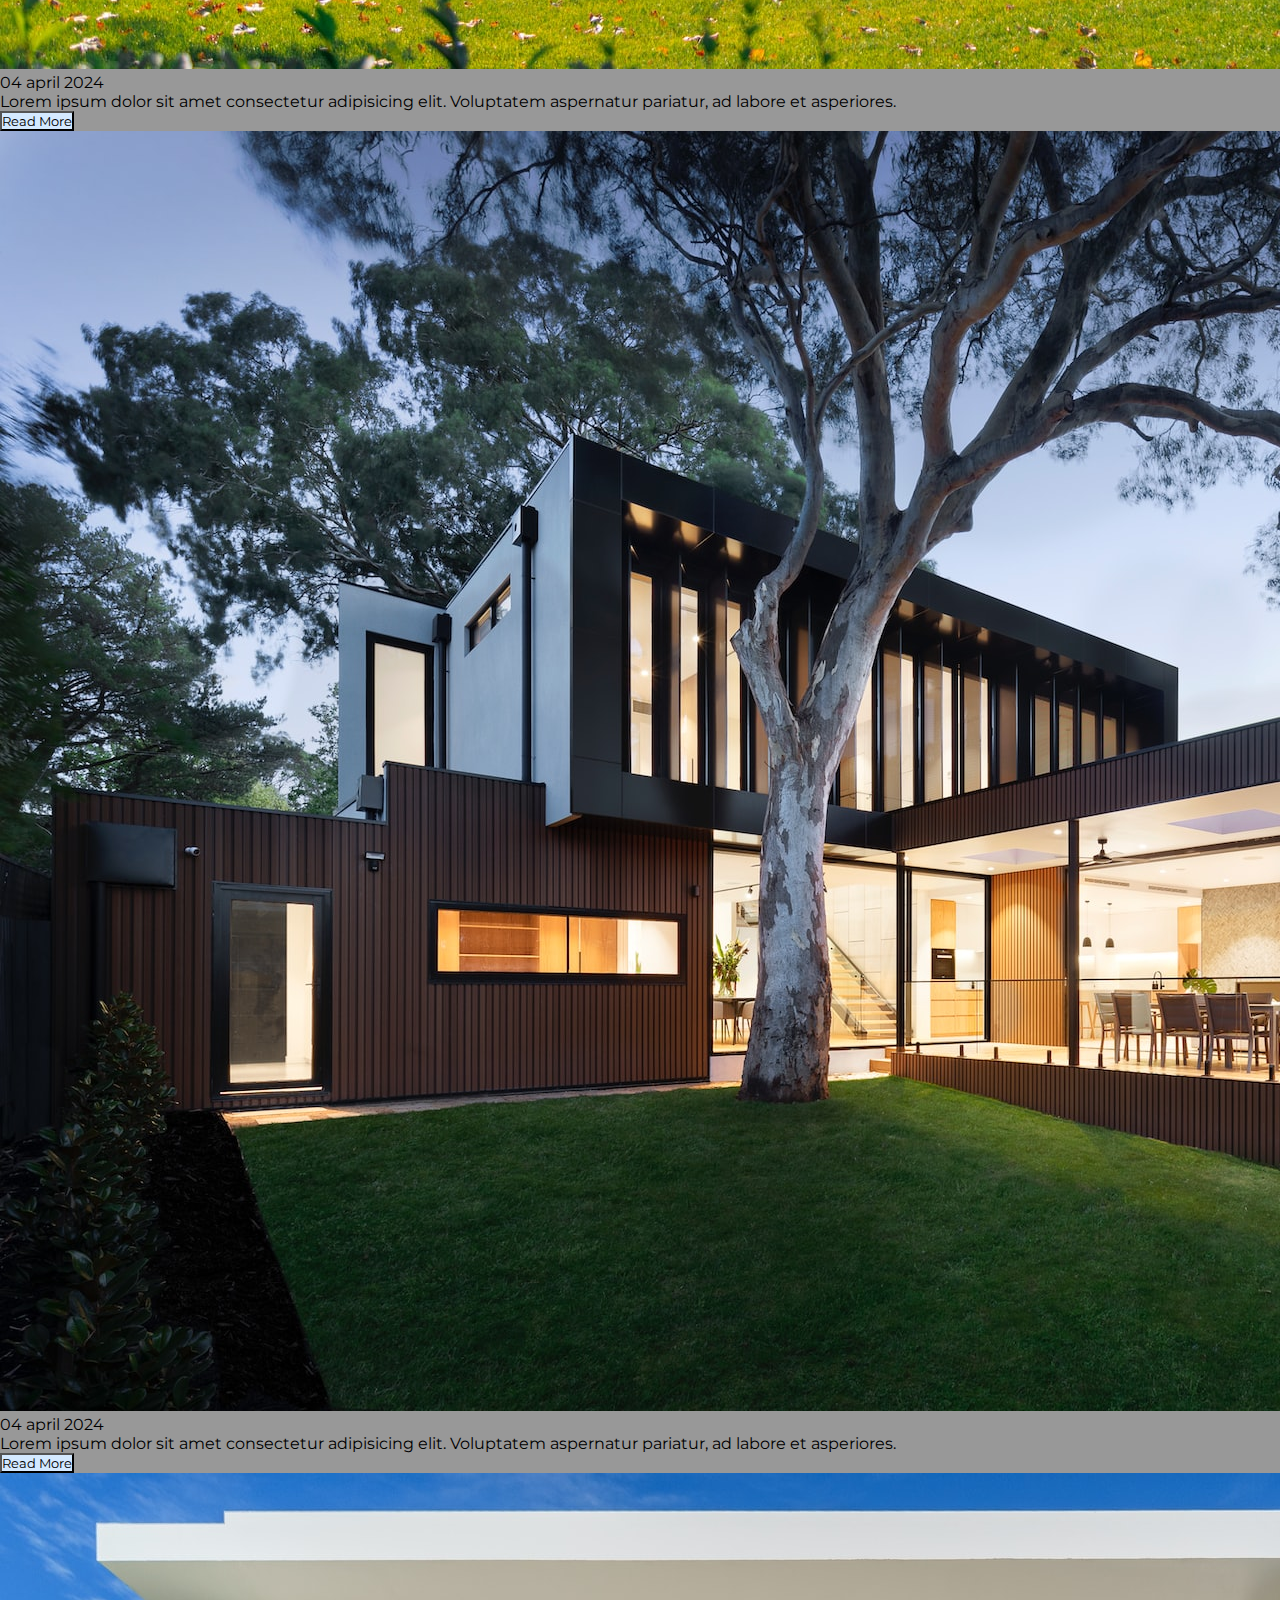
==== commit a738b593: "create pages templates, detail, blog-detail, popular, blogs , footer, questions, custumers and add S" ====
--- a/index.html
+++ b/index.html
@@ -38,7 +38,7 @@
 
           <ul class="navbar-nav ms-auto mb-2 mb-lg-0 align-items-center">
             <li class="nav-item">
-              <a class="nav-link" aria-current="page" href="#home">Home</a>
+              <a class="nav-link" aria-current="page" href="#homeAutoplaying">Home</a>
             </li>
             <li class="nav-item">
               <a class="nav-link" href="#popular">Popular</a>
@@ -56,7 +56,7 @@
               <a class="nav-link" href="#questions">Question</a>
             </li>
             <li class="nav-item">
-              <a class="nav-link btn text-white bg-dark px-3 rounded-0" href="#">Contact Us</a>
+              <a class="nav-link btn text-white bg-dark px-3 rounded-0" href="./pages/contact.html">Contact Us</a>
             </li>
           </ul>
 
@@ -68,8 +68,8 @@
   <!-- Main -->
   <main>
     <!-- HOME -->
-    <section class="home" id="home">
-      <div id="homeAutoplaying" class="carousel slide">
+    
+      <section id="homeAutoplaying" class="carousel slide">
         <div class="carousel-indicators">
           <button type="button" data-bs-target="#homeAutoplaying" data-bs-slide-to="0" class="active"
             aria-current="true" aria-label="Slide 1"></button>
@@ -118,8 +118,7 @@
         <!-- CARDS -->
         <div class="col-md-4 z-1 position-absolute card-bottom card mb-3 card-color">
           <div class="row align-items-center">
-
-            <div class="col-md-9">
+            <div class="col-md-8">
               <div class="card-body">
                 <h5 class="card-title text-light">Card title</h5>
                 <p class="card-text text-light">This is a wider card with supporting text below as a natural lead-in to
@@ -127,22 +126,19 @@
                 <p class="card-text"><small class="text-white">Last updated 3 mins ago</small></p>
               </div>
             </div>
-            <div class="col-md-3 ">
+            <div class="col-md-4 image">
               <img src="./assets/project-3.jpg" class="img-fluid rounded-start" alt="card-img">
             </div>
           </div>
         </div>
-      </div>
-
-
-    </section>
+      </section>
     <!-- POPULAR -->
-    <section class="popular" id="popular">
+    <section class="popular pt-5" id="popular">
       <div class="container">
         <p class="pt-5">Popular</p>
         <div class="d-flex">
           <h2>Our Popular Residence</h2>
-          <h6 class="ms-auto">Explore All <span class="arrow-icon">&rarr;</span></h6>
+          <a href="/pages/popular.html" class="ms-auto text-decoration-none">Explore All <span class="arrow-icon">&rarr;</span></a>
         </div>
         <div class="row row-cols-1 row-cols-md-2 row-cols-lg-3 g-4 mt-2">
           <div class="col">
@@ -157,7 +153,7 @@
                   <p class="mx-4 text-muted card-text"><i class="fas fa-compass"></i> 2000 m2</p>
                 </div>
                 <div class="d-flex my-2">
-                  <button class="btn btn-lg text-white bg-dark px-4 rounded-0">Book Now</button>
+                  <button class="btn btn-lg text-white bg-dark px-4 rounded-0"  data-bs-toggle="modal" data-bs-target="#exampleModalCenter">Book Now</button>
                   <h5 class="my-auto ms-auto">$20,130,024</h5>
                 </div>
 
@@ -202,16 +198,48 @@
               </div>
             </div>
           </div>
+          <div class="modal fade" id="exampleModalCenter" tabindex="-1" aria-labelledby="exampleModalCenterTitle" style="display:none;" aria-modal="true">
+            <div class="modal-dialog modal-dialog-centered">
+              <div class="modal-content">
+                <div class="card border-0 rounded-0">
+               <img src="./../assets/home1.jpg" class="card-img-top rounded-0" alt="image1">
+               <div class="card-body">
+                 <p class="card-text text-muted">Islamabad, Pakistan</p>
+ 
+                 <div class="d-flex justify-content-center mt-3">
+                   <p class="mx-4 text-muted card-text"><i class="fas fa-car"></i>bed</p>
+                   <p class="mx-4 text-muted card-text"><i class="fas fa-play"></i>8 * 8</p>
+                   <p class="mx-4 text-muted card-text"><i class="fas fa-compass"></i> 2000 m2</p>
+                 </div>
+                 <div class="d-flex my-2">
+                  <h5>Price:</h5>
+                   <h5 class="my-auto ms-auto">$20,130,024</h5>
+                 </div>
+                 <div class="my-2">
+                  <h5>Description</h5>
+                   <p class="my-auto ms-auto">Lorem ipsum dolor sit amet consectetur adipisicing elit. Minima nemo aliquam earum eligendi quod? Ab animi veritatis quis, similique nulla atque eius. Pariatur, voluptate eligendi impedit amet rem culpa libero!</p>
+                 </div>
+
+               </div>
+
+             </div>
+             <div class="modal-footer">
+              <button type="button" class="btn text-white bg-dark w-100 rounded-0" onclick="window.location.href='./pages/contact.html'">Contact</button>
+            </div>
+              </div>
+             
+           </div>
+           </div>
         </div>
       </div>
     </section>
     <!-- Logos + Quotes -->
-    <section class="logo bg-dark" id="logos">
+    <section class="logo bg-dark  pt-5" id="logos">
 
       <div class="container pt-5">
         <div class="quote row">
           <div class="col-lg-4">
-            <h2>Hammid RAzza</h2>
+            <h2>Hammid Razza</h2>
             <p>Founder Salord</p>
           </div>
           <div class="col-lg-8 mb-5">
@@ -241,7 +269,7 @@
       </div>
     </section>
     <!-- Services -->
-    <section class="services about" id="services">
+    <section class="services about pt-5" id="services">
       <div class="text-center pb-5">
         <h2>Our Services</h2>
       </div>
@@ -275,16 +303,14 @@
 
         </div>
       </div>
-
-
     </section>
     <!-- Blogs -->
-    <section class="blog " id="blog">
+    <section class="blog  pt-5" id="blog">
       <div class="container">
         <p class="pt-5">Blog</p>
         <div class="d-flex">
           <h2>Lastest Housing Infomation</h2>
-          <button class="btn text-white bg-dark px-4 btn-md ms-auto rounded-0">See All Articles</button>
+          <button class="btn text-white bg-dark px-4 btn-md ms-auto rounded-0"><a href="./pages/blogs.html" class="text-decoration-none text-light">See All Articles</a></button>
         </div>
         <div class="row row-cols-1 row-cols-md-2 row-cols-lg-3 g-4 mt-2">
           <div class="col">
@@ -331,7 +357,7 @@
       </div>
     </section>
     <!-- Reviews -->
-    <section class="reviews bg-dark" id="reviews">
+    <section class="reviews bg-dark  pt-5" id="reviews">
       <div class="container pt-5">
         <div class="d-flex">
           <h2 class="text-light">What Our Custumers <br>Say about Us</h2>
@@ -390,11 +416,103 @@
       </div>
 
     </section>
+    <!-- Questionary -->
+    <section class="questions pb-2 pt-5" id="questions">
+      <div class="container">
+        <div class="row">
+          <div class="col-lg-5 col-md-12 col-12 mt-md-3 text-about">
+            <div class="about-text">
+              <p>Questions</p>
+              <h2>Frequently Asked <br> Questions</h2>
+              <p>Lorem ipsum dolor, sit amet consectetur adipisicing elit. Culpa, quos accusantium sunt aspernatur
+                laborum ab atque, maiores aliquam repudiandae, quidem cumque enim fuga quisquam repellat voluptate
+                fugiat magni tempora.</p>
+              <a href="" class="btn text-white bg-dark px-3 rounded-0">See More</a>
+            </div>
+          </div>
+          <div class="accordion col-lg-7 col-md-12 col-12" id="accordionQuestion">
+            <div class="accordion-item">
+              <h2 class="accordion-header">
+                <button class="accordion-button" type="button" data-bs-toggle="collapse" data-bs-target="#collapseOne" aria-expanded="true" aria-controls="collapseOne">
+                  Question 1
+                </button>
+              </h2>
+              <div id="collapseOne" class="accordion-collapse collapse show" data-bs-parent="#accordionQuestion">
+                <div class="accordion-body">
+                  <strong>This is the first item's accordion body.</strong> It is shown by default, until the collapse plugin adds the appropriate classes that we use to style each element. These classes control the overall appearance, as well as the showing and hiding via CSS transitions. You can modify any of this with custom CSS or overriding our default variables. It's also worth noting that just about any HTML can go within the <code>.accordion-body</code>, though the transition does limit overflow.
+                </div>
+              </div>
+            </div>
+            <div class="accordion-item">
+              <h2 class="accordion-header">
+                <button class="accordion-button collapsed" type="button" data-bs-toggle="collapse" data-bs-target="#collapseTwo" aria-expanded="false" aria-controls="collapseTwo">
+                  Question 2
+                </button>
+              </h2>
+              <div id="collapseTwo" class="accordion-collapse collapse" data-bs-parent="#accordionQuestion">
+                <div class="accordion-body">
+                  <strong>This is the second item's accordion body.</strong> It is hidden by default, until the collapse plugin adds the appropriate classes that we use to style each element. These classes control the overall appearance, as well as the showing and hiding via CSS transitions. You can modify any of this with custom CSS or overriding our default variables. It's also worth noting that just about any HTML can go within the <code>.accordion-body</code>, though the transition does limit overflow.
+                </div>
+              </div>
+            </div>
+            <div class="accordion-item">
+              <h2 class="accordion-header">
+                <button class="accordion-button collapsed" type="button" data-bs-toggle="collapse" data-bs-target="#collapseThree" aria-expanded="false" aria-controls="collapseThree">
+                  Question 3
+                </button>
+              </h2>
+              <div id="collapseThree" class="accordion-collapse collapse" data-bs-parent="#accordionQuestion">
+                <div class="accordion-body">
+                  <strong>This is the third item's accordion body.</strong> It is hidden by default, until the collapse plugin adds the appropriate classes that we use to style each element. These classes control the overall appearance, as well as the showing and hiding via CSS transitions. You can modify any of this with custom CSS or overriding our default variables. It's also worth noting that just about any HTML can go within the <code>.accordion-body</code>, though the transition does limit overflow.
+                </div>
+              </div>
+            </div>
+          </div>
+
+        </div>
+      </div>
+    </section>
   </main>
 
   <!-- Footer -->
-  <footer>
-
+  <footer class="bg-dark bg-footer">
+<div class="container">
+  <div class="row">
+    <div class="col-lg-6">
+      <h5 class="text-light"> About Us</h5>
+      <p class="text-light">Lorem ipsum dolor sit, amet consectetur adipisicing elit. Dolor, magnam. Repellat dolore delectus quod at.</p>
+      <p class="text-light"><i class="fa fa-location mx-2"></i>568-135-697</p>
+      <p class="text-light"><i class="fa fa-phone mx-2"></i>(+65) 0564 4856789</p>
+      <p class="text-light"><i class="fa fa-envelope mx-2"></i>example@email.com</p>
+    </div>
+    <div class="col-lg-3">
+      <h5 class="text-light">Quick Links</h5>
+      <ul class="list-unstyled">
+        <li class="mt-1"><a href="#homeAutoplaying" class="text-light text-decoration-none">Home</a></li>
+        <li class="mt-1"><a href="#popular" class="text-light text-decoration-none">Popular</a></li>
+        <li class="mt-1"><a href="#services" class="text-light text-decoration-none">Services</a></li>
+        <li class="mt-1"><a href="#blogs" class="text-light text-decoration-none">Blogs</a></li>
+        <li class="mt-1"><a href="#reviews" class="text-light text-decoration-none">Reviews</a></li>
+      </ul>
+    </div>
+    <div class="col-lg-3">
+      <h5 class="text-light">Stay Connected</h5>
+      <ul class="list-unstyled">
+        <li class=" mt-1"><a href="#" class="text-light text-decoration-none"><i class="fa-brands fa-facebook mx-2"></i>Facebook</a></li>
+        <li class=" mt-1"><a href="#" class="text-light text-decoration-none"><i class="fa-brands fa-instagram mx-2"></i>Instagram</a></li>
+        <li class=" mt-1"><a href="#" class="text-light text-decoration-none"><i class="fa-brands fa-linkedin-in mx-2"></i>Linkedin</a></li>
+        <li class=" mt-1"><a href="#" class="text-light text-decoration-none"><i class="fa-brands fa-twitter mx-2"></i>Twitter</a></li>
+      </ul>
+    </div>
+  </div>
+  <div class="row">
+    <div class="col-lg-12">
+      <p class="copy text-center text-light">
+        Copyright &copy; 2023 <a href="#" class="text-decoration-none"> FSTailSolution</a>. All Rights Reserved.
+      </p>
+    </div>
+  </div>
+</div>
   </footer>
 </body>
 <script src="https://cdn.jsdelivr.net/npm/bootstrap@5.3.2/dist/js/bootstrap.bundle.min.js"
--- a/style/style.css
+++ b/style/style.css
@@ -1,12 +1,47 @@
 @import url('https://fonts.googleapis.com/css2?family=Montserrat:ital,wght@0,300;0,400;0,500;0,600;0,700;1,100;1,200;1,800&display=swap');
-*{
+
+* {
     font-family: 'Montserrat', sans-serif;
     margin: 0;
     padding: 0;
     box-sizing: border-box;
     transition: 0.7s ease;
 }
-header{
+
+html {
+    margin: 0;
+    padding: 0;
+    background: grey;
+}
+
+.btn.bg-dark:hover {
+    background: linear-gradient(90deg, rgba(129, 129, 129, 1) 0%, rgba(255, 255, 255, 1) 50%, rgba(129, 129, 129, 1) 100%);
+    color: black !important;
+
+    font-weight: 600;
+}
+.modal-dialog{
+
+    background: white 0.1;
+}
+
+.page-link{
+    background: transparent !important;
+    color: black !important;
+    text-decoration: none !important;
+    border: none;
+    padding-bottom: 10px;
+    font-weight: 600;
+    border-radius: 0;
+}
+.page-link:hover{
+    background-color: black !important;
+    color: white !important;
+
+}
+
+/* HEADER */
+header {
     width: 100%;
     background-color: grey;
     box-shadow: 0 0 18px black;
@@ -14,57 +49,69 @@
     z-index: 1000;
 
 }
-header .navbar a{
-font-size: 14px;
-font-weight: 600;
-}
-header .navbar a:hover{
-color: #d3d3d3;
-transform: scale(1.1);
-margin-left: 2px;
-    }
-header .navbar-brand{
+
+header .navbar a {
+    font-size: 14px;
+    font-weight: 600;
+}
+
+header .navbar a:hover {
+    color: #d3d3d3;
+    transform: scale(1.1);
+    margin-left: 2px;
+}
+
+header .navbar-brand {
     width: 30%;
 }
-header .navbar form i{
+
+header .navbar form i {
     transform: scale(1.4);
 }
-header .navbar form i:hover{
-color: white;
-background-clip: text;
--webkit-background-clip: text;
--webkit-text-fill-color: #d3d3d3;
-transform: scale(1.35);
-}
-
-header .navbar-toggler{
+
+header .navbar form i:hover {
+    color: white;
+    background-clip: text;
+    -webkit-background-clip: text;
+    -webkit-text-fill-color: #d3d3d3;
+    transform: scale(1.35);
+}
+
+header .navbar-toggler {
     padding: 1px 5px;
-    font-size:24px ;
+    font-size: 24px;
     line-height: 0.3;
     background: grey;
     border: none;
 }
-header .navbar-toggler.collapsed{
+
+header .navbar-toggler.collapsed {
     border: none;
 }
 
+
+
 /* HOME */
 
-.home .carousel .w-100-height{
+
+.carousel .w-100-height {
     height: 100vh;
     width: 100%;
-}
-.home .carousel .carousel-item{
+
+}
+
+ .carousel .carousel-item {
     min-height: 300px;
 }
-.home .carousel .carousel-caption{
+
+ .carousel .carousel-caption {
     text-align: left;
 
     text-shadow: 0 0 15px black;
     margin-bottom: 200px;
     z-index: 2;
 }
-.home .carousel .carousel-caption h5{
+ .carousel .carousel-caption h5 {
     font-size: 60px;
     text-transform: uppercase;
     letter-spacing: 1px;
@@ -72,21 +119,25 @@
     line-height: 60px;
     text-align: left;
 }
-.home .carousel .carousel-caption p{
+
+ .carousel .carousel-caption p {
     width: 60%;
     font-size: 16px;
     line-height: 1.9;
     text-align: left;
 }
-.home .carousel .carousel-caption input{
+
+ .carousel .carousel-caption input {
     padding: 0.7rem 1rem;
 }
-.home .carousel .carousel-caption .btn-light:hover{
+
+ .carousel .carousel-caption .btn-light:hover {
     background: black;
     color: white;
 }
-.home .carousel .carousel-inner::before{
-    content:"";
+
+ .carousel-inner::before {
+    content: "";
     position: absolute;
     width: 100%;
     height: 100%;
@@ -95,90 +146,202 @@
     background-color: rgba(0, 0, 0, 0.6);
     z-index: 1;
 }
-.home .carousel .card-bottom{
-    right: 0;
-
-    margin-top: -178%;
+
+ .card-bottom {
+   right: 0.5%;
+   padding-right: 15px;
+margin-top: -180px;
     border-radius: 0;
     background-color: rgba(0, 0, 0);
 }
-.home .carousel .card-bottom .card-text{
-color: #aeaeae ;
+
+ .card-bottom .card-text {
+    color: #aeaeae;
+}
+.card-bottom image{
+    width: 100%;
+    border-radius: 0;
+}
+.card-bottom img{
+    width: max-content;
+    height: fit-content;
 }
 
 /* POPULAR */
-.popular{
-    background-color: rgba(161, 161, 161, 0.712);
-}
-
-.popular .container .arrow-icon{
+.popular {
+    background-color: rgba(161, 161, 161, 0.712);
+}
+
+.popular .container .arrow-icon {
     font-size: 28px;
     font-weight: 800;
 }
 
 /* LOGO */
-.logo{margin-top: -15%;
-}
-.logo .quote{
+.logo {
+    margin-top: -15%;
+}
+
+.logo .quote {
     margin-top: 25%;
 }
+
 .logo .quote h2,
 .logo .quote p,
-.logo .quote h6{
+.logo .quote h6 {
     color: #b5b5b5;
 }
-.logo .log img{
+
+.logo .log img {
     width: 55%;
 }
 
 /* SERVICES */
-.services{
+.services {
 
     padding: 100px 0;
 
     background-color: rgba(161, 161, 161, 0.712);
 
 }
-.services .text-about{
+
+.services .text-about {
     margin-top: 40px;
 }
 
 /* BLOGS */
-.blog{
+.blog {
     background-color: rgba(161, 161, 161, 0.712);
     padding-bottom: 40px;
 }
-.blog .container button{
-   background: #d4e9ff;
+
+.blog .container button {
+    background: #d4e9ff;
 }
 
 /* REVIEWS */
-.reviews{
+.reviews {
     padding-top: 40px;
 }
-.reviews .card p{
+
+.reviews .card p {
     color: rgb(204, 201, 201);
 }
 
-
+/* QUESTIONS */
+.questions {
+    background-color: rgba(161, 161, 161, 0.712);
+}
+
+.questions .accordion-item {
+    background-color: rgba(161, 161, 161, 0.712);
+}
+
+.questions .accordion-button {
+    background: linear-gradient(90deg, rgba(129, 129, 129, 1) 0%, rgba(255, 255, 255, 1) 50%, rgba(129, 129, 129, 1) 100%);
+    color: black !important;
+    font-weight: 600;
+}
+.accordion-button:not(.collapsed) {
+
+    box-shadow: none !important;
+}
+.accordion-button:focus {
+    z-index: 3;
+    border-color: none !important;
+    outline: 0;
+    box-shadow: none !important;
+}
+
+/* FOOTER */
+.bg-footer {
+    padding: 50px 0 30px;
+
+}
+.bg-footer li{
+    cursor: pointer;
+}
+.bg-footer  li:hover{
+    transform: scale(1.1) !important;
+    transform: translate(20px) !important;
+}
+
+.bg-footer  li:hover i{
+    transform: scale(1.2) !important;
+    color: #aeaeae;
+    transform: translate(-20px) !important;
+}
+.bg-footer .copy a{
+color: #aeaeae;
+font-weight: 800;
+}
+
+/* CONTACT */
+.contact{
+    background-color: rgba(161, 161, 161, 0.712);
+}
+
+/* Detail */
+.detail{
+    background: rgba(161, 161, 161, 0.712) !important;
+}
+/* Blog-detail */
+.blog-detail{
+    background: rgba(161, 161, 161, 0.712) !important;
+}
+.blog-detail h2{
+    top:60%;
+    left:50%;
+    font-size: 60px;
+    font-weight: 800;
+    text-shadow: 0 0 18px white;
+}
+.blog-detail h5{
+    font-weight: 600;
+}
+.blog-detail p{
+    font-weight: 500;
+}
 /* Mobile Resposive */
 
-@media only screen and (max-width:767px){
-    .navbar-nav{
+@media only screen and (max-width:960px){
+    .blog-detail h2{
+        top:30%;
+        left:20%;
+        font-size: 40px;
+        font-weight: 800;
+        text-shadow: 0 0 18px white;
+    }
+}
+
+@media only screen and (max-width:490px){
+    .blog-detail h2{
+        top:20%;
+        left:20%;
+        font-size: 40px;
+        font-weight: 800;
+        text-shadow: 0 0 18px white;
+    }
+}
+@media only screen and (max-width:767px) {
+    .navbar-nav {
         text-align: center;
     }
-    .carousel .carousel-caption h5{
+
+    .carousel .carousel-caption h5 {
         font-size: 30px;
         letter-spacing: 0;
         line-height: normal;
     }
-    .carousel .carousel-caption p{
+
+    .carousel .carousel-caption p {
         padding: 10px 15px;
         font-size: 15px;
 
     }
-    .carousel .card-bottom{
+
+    .carousel .card-bottom {
         display: none;
     }
-}
-
+
+}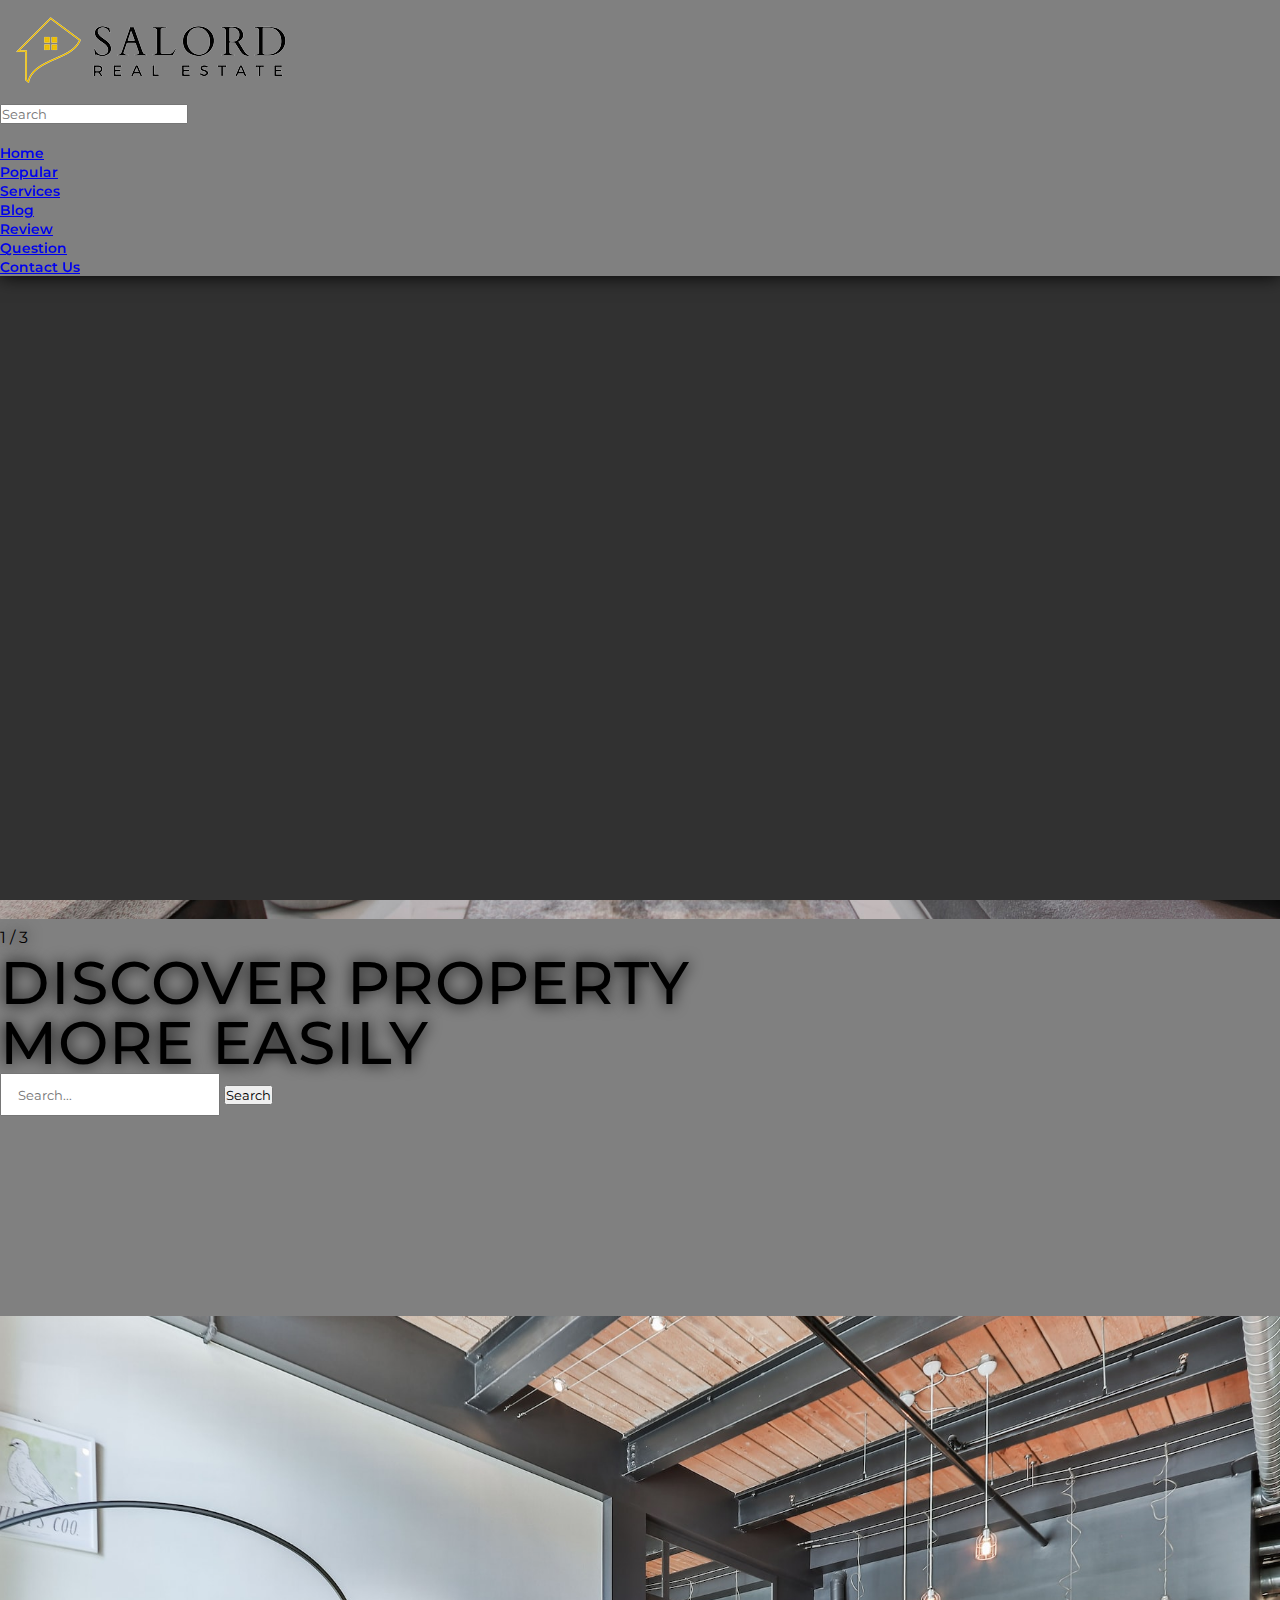
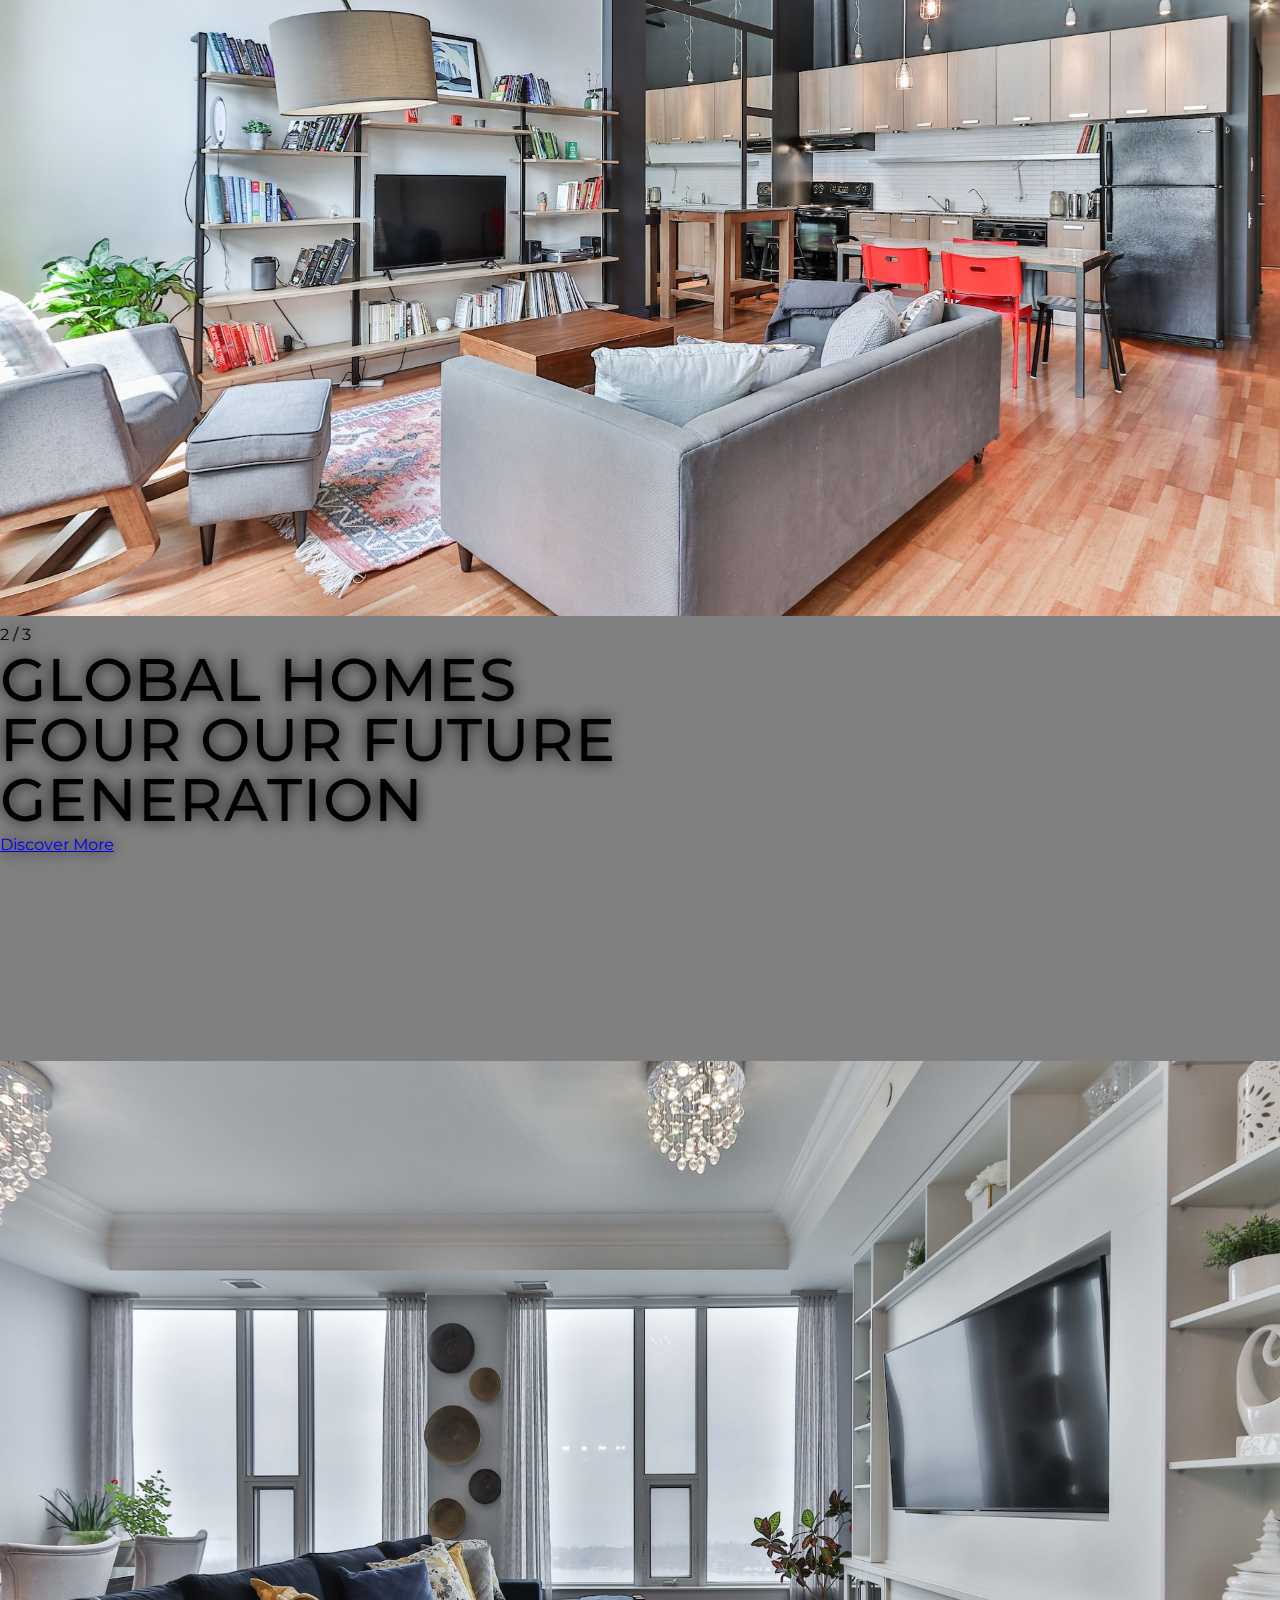
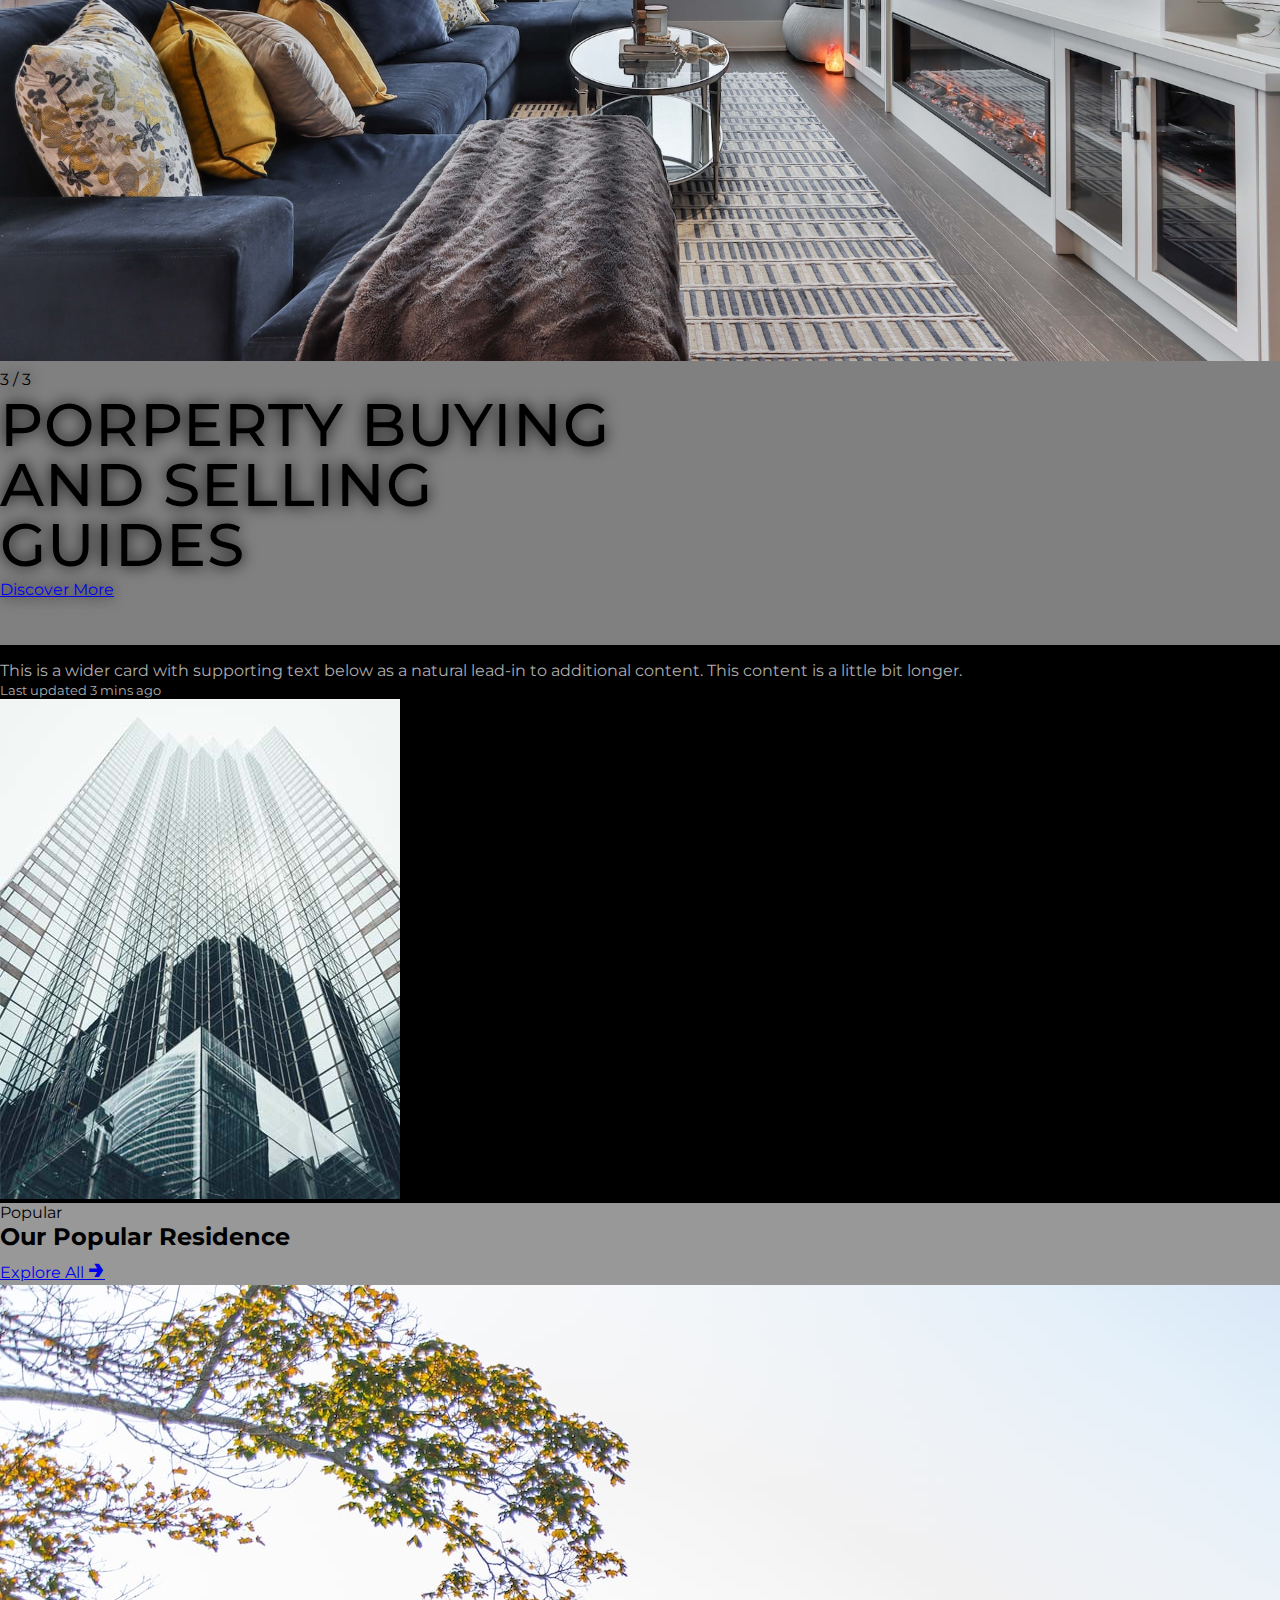
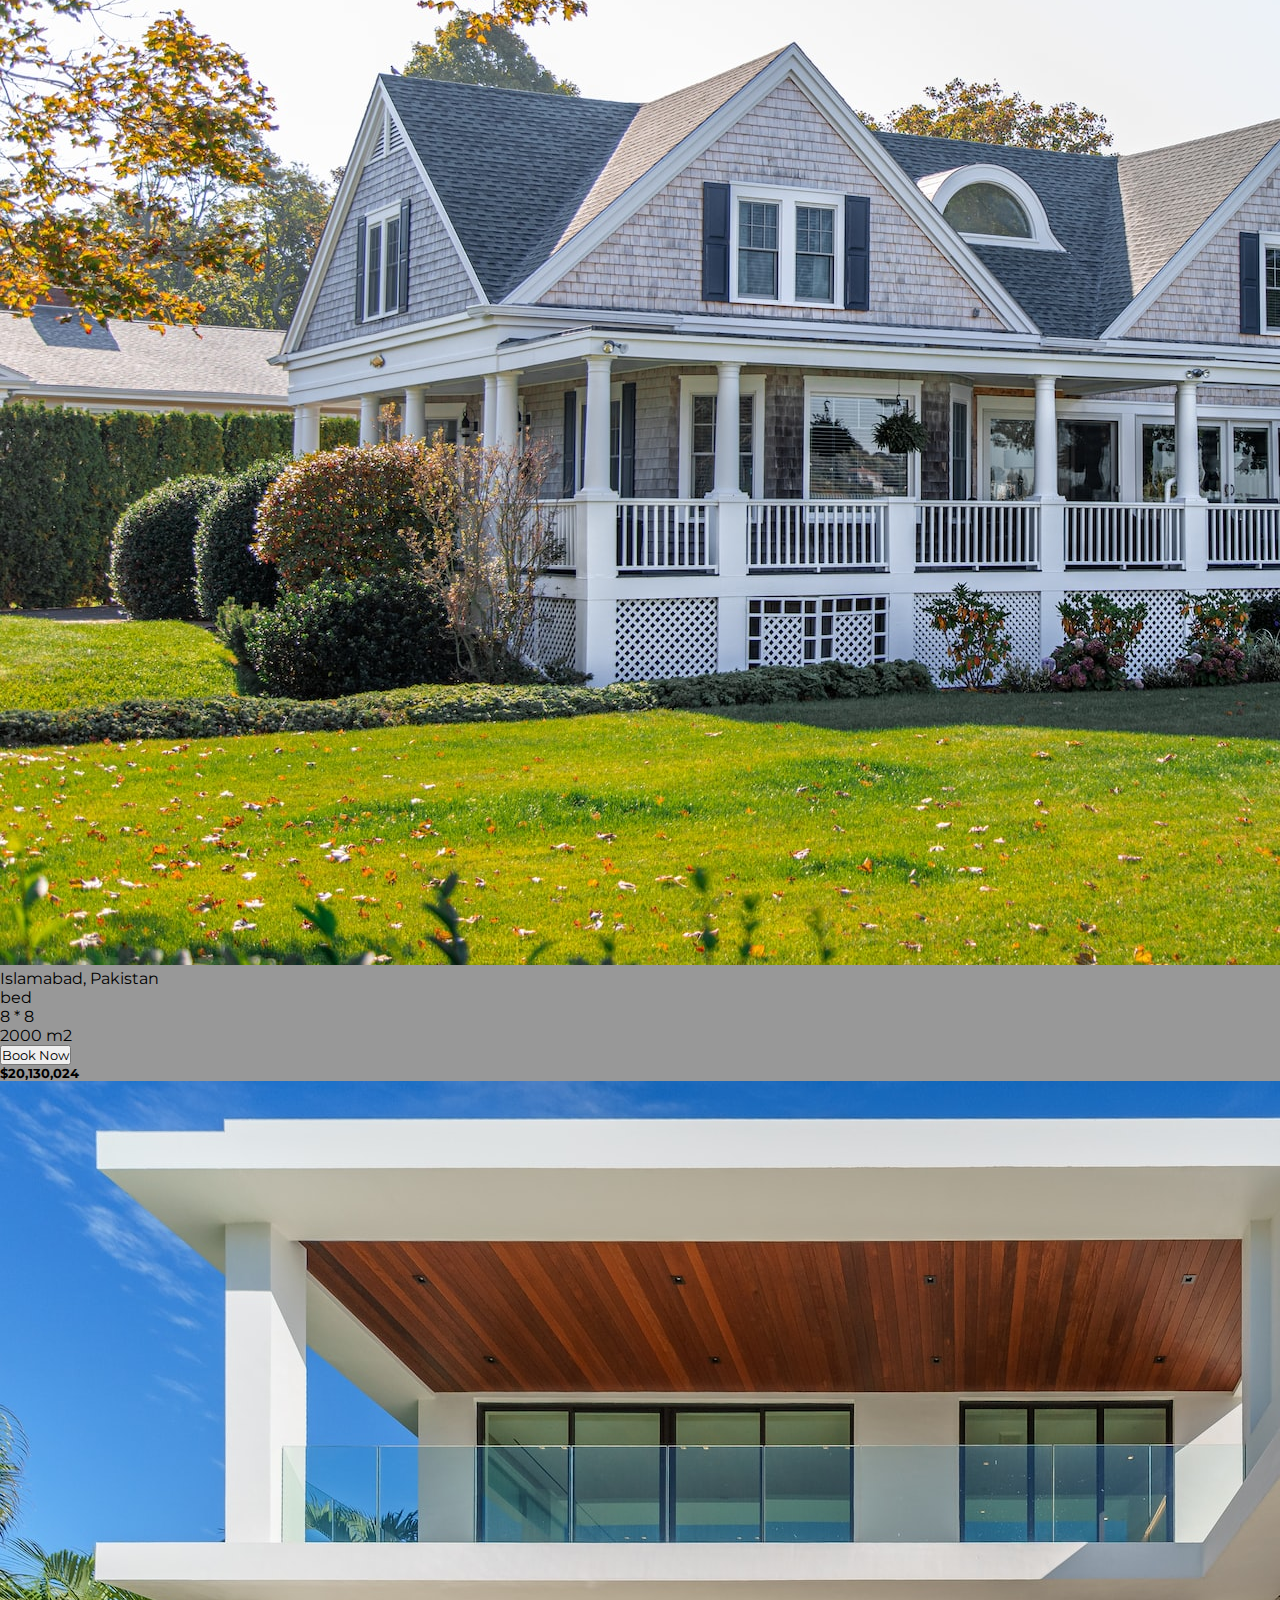
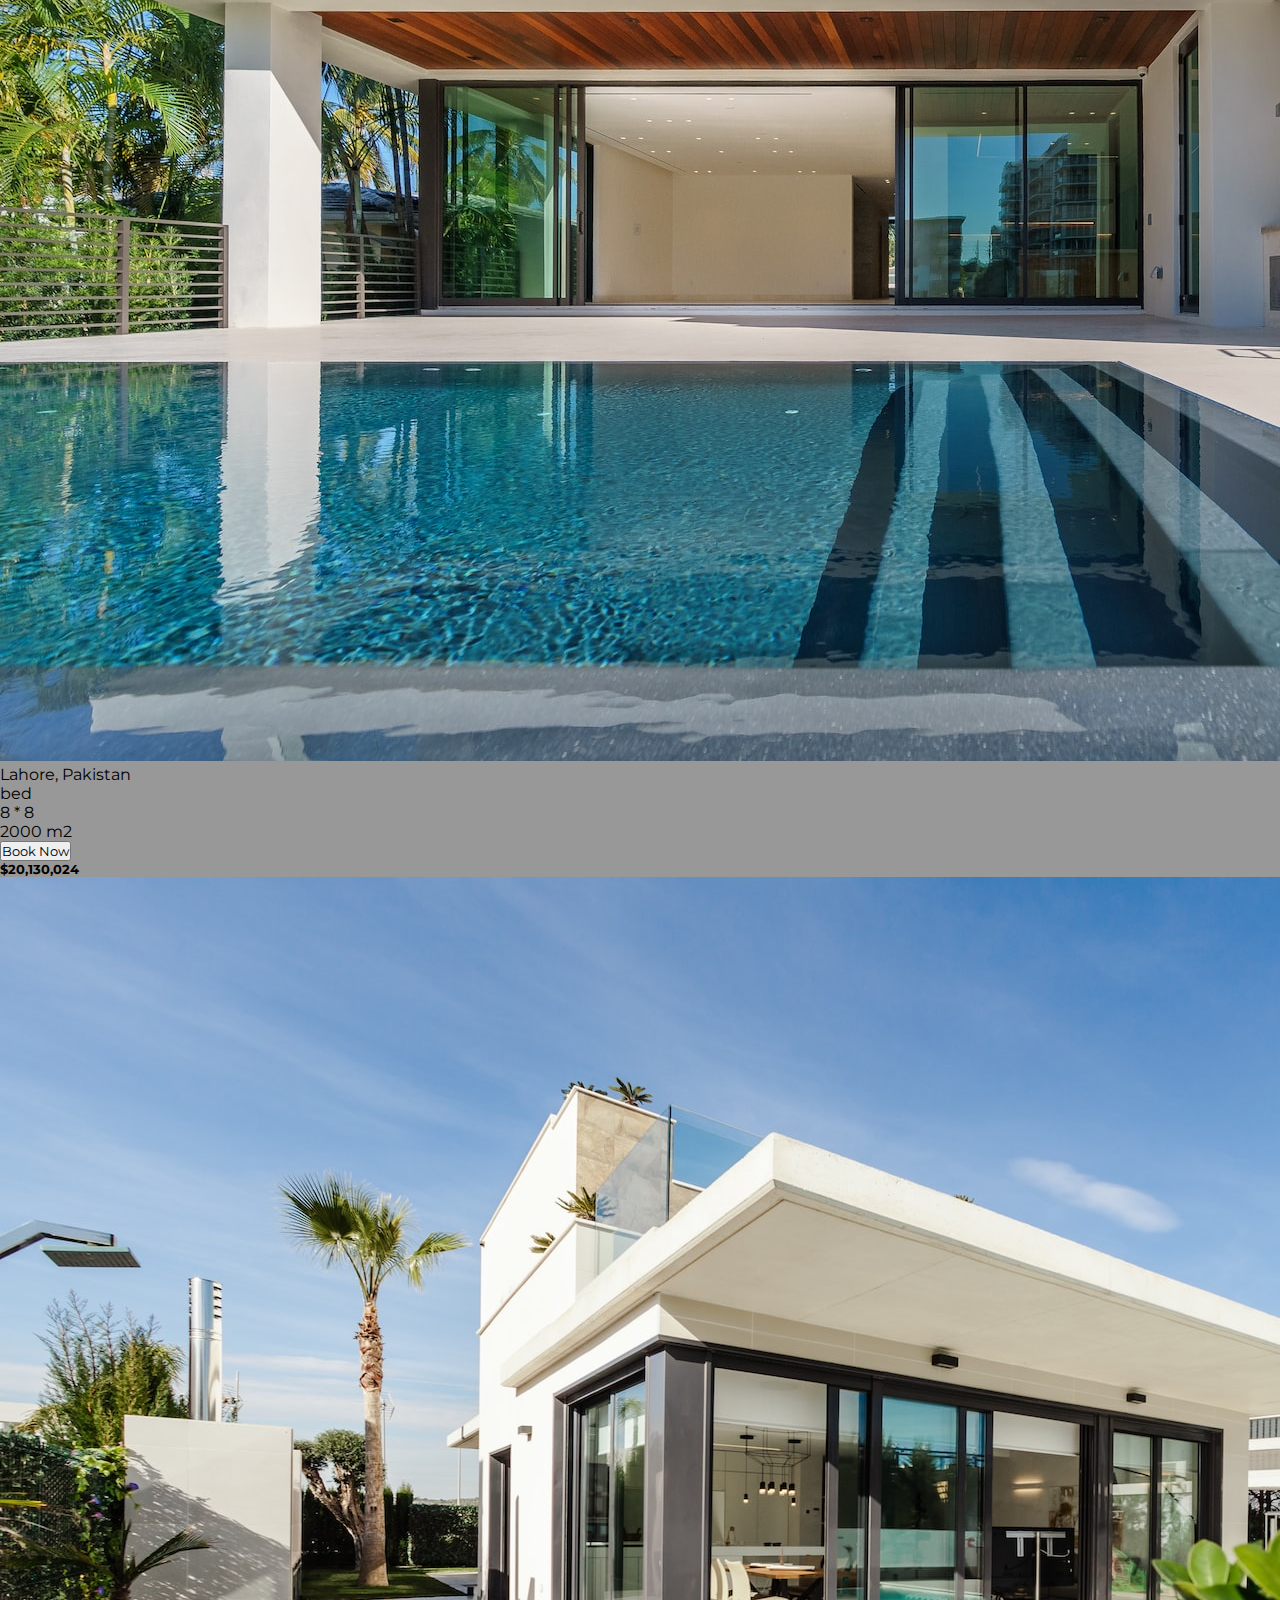
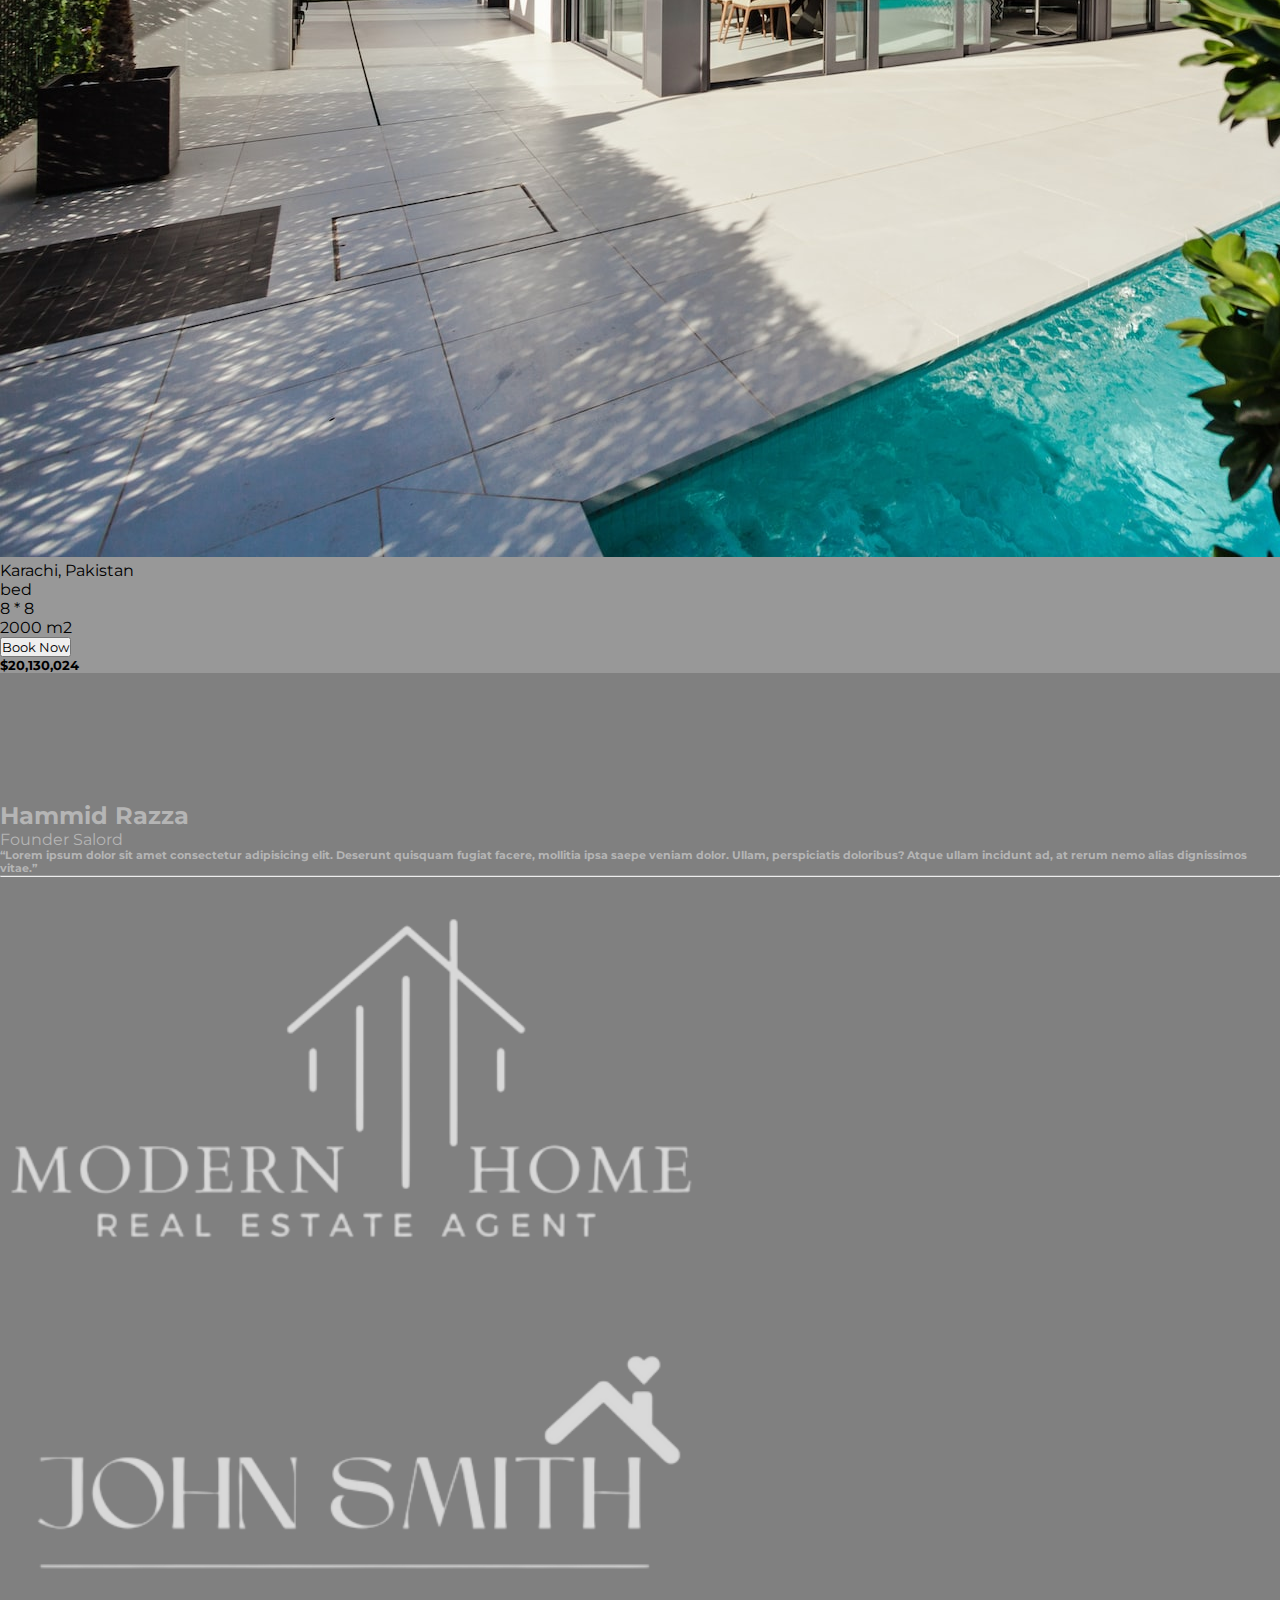
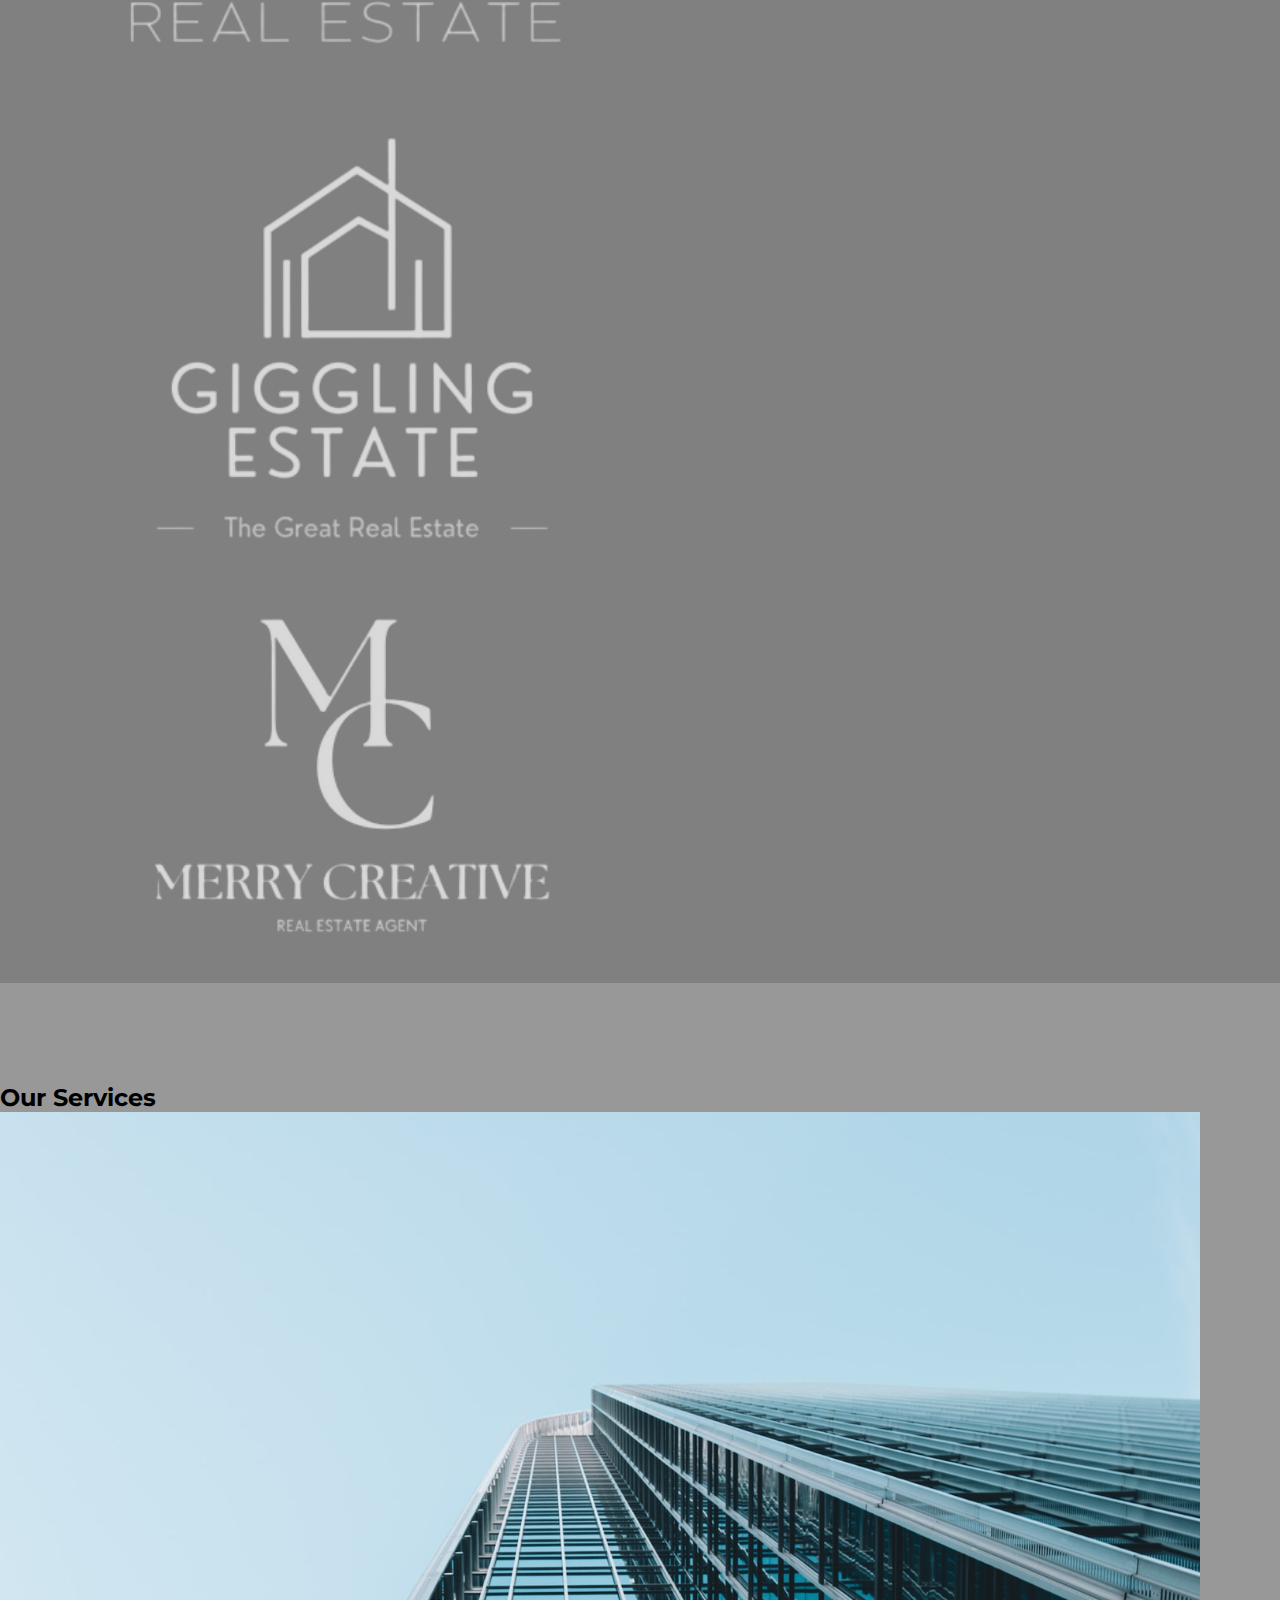
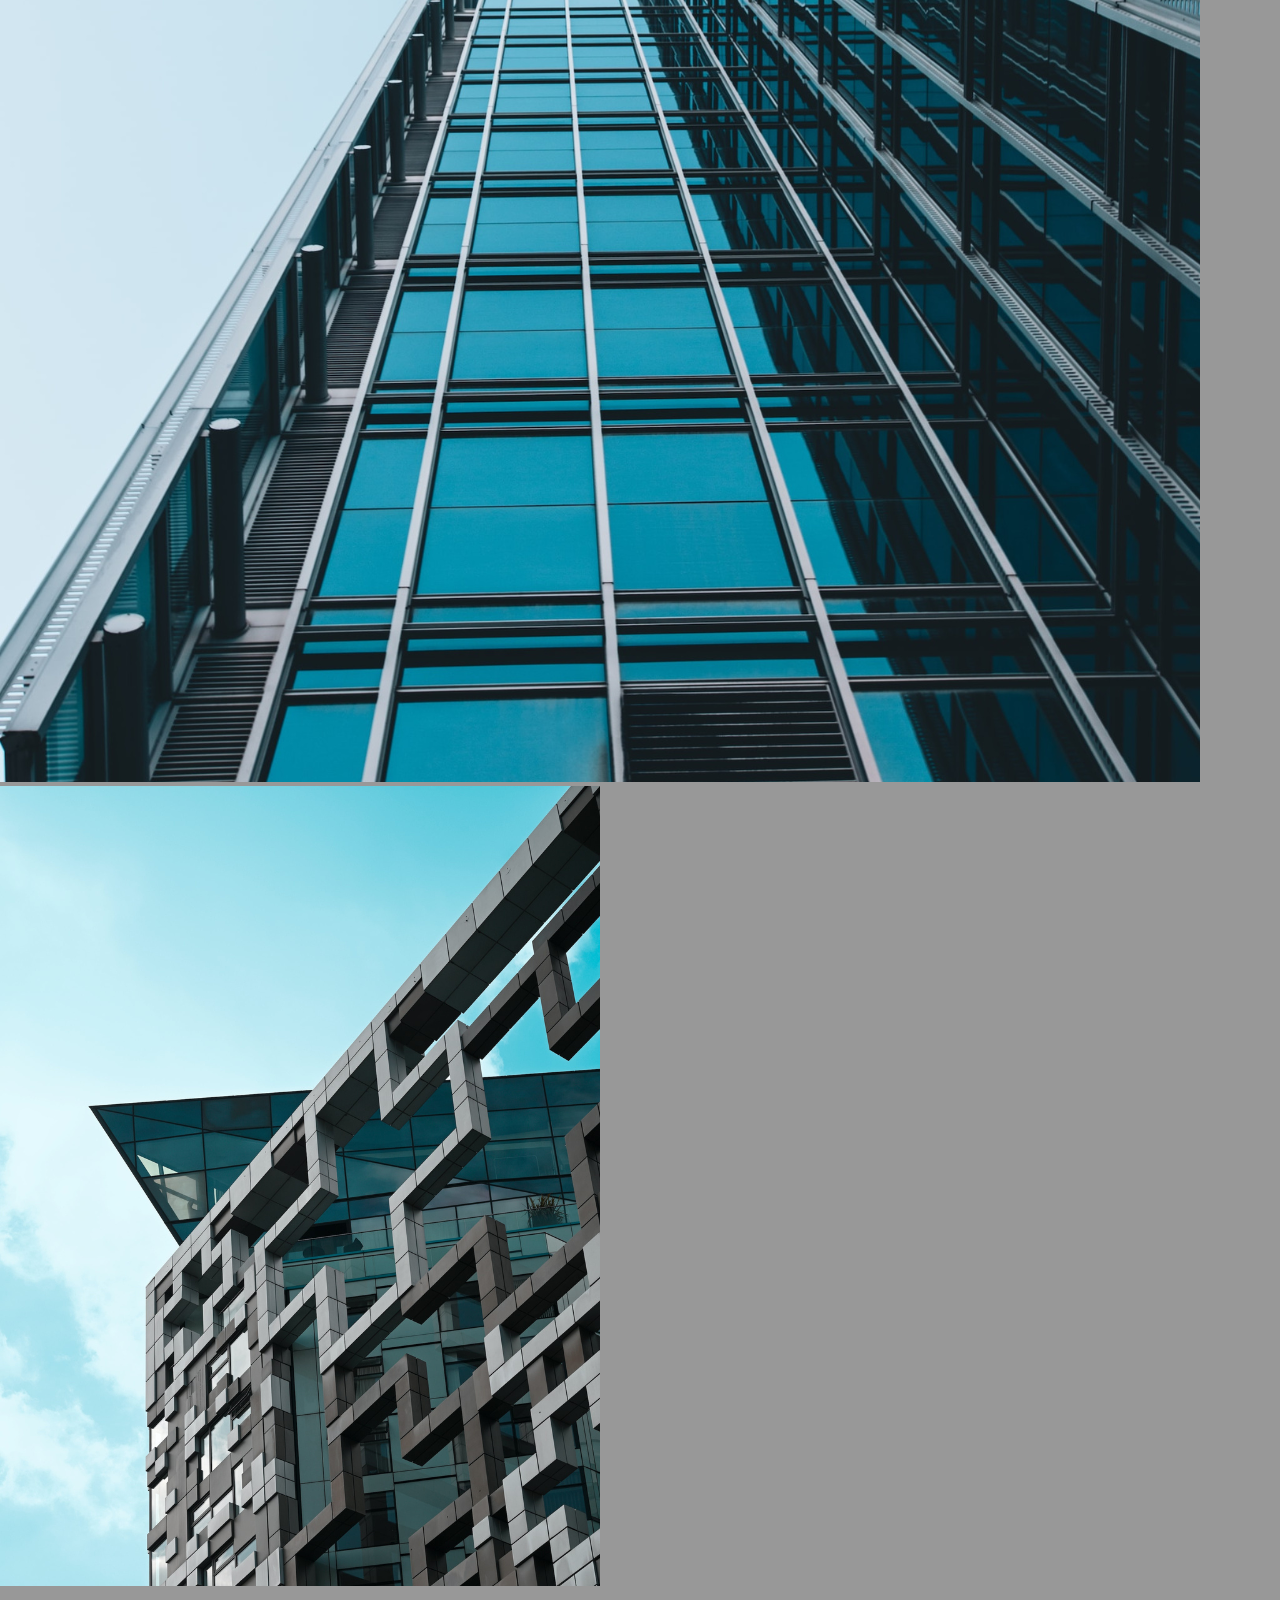
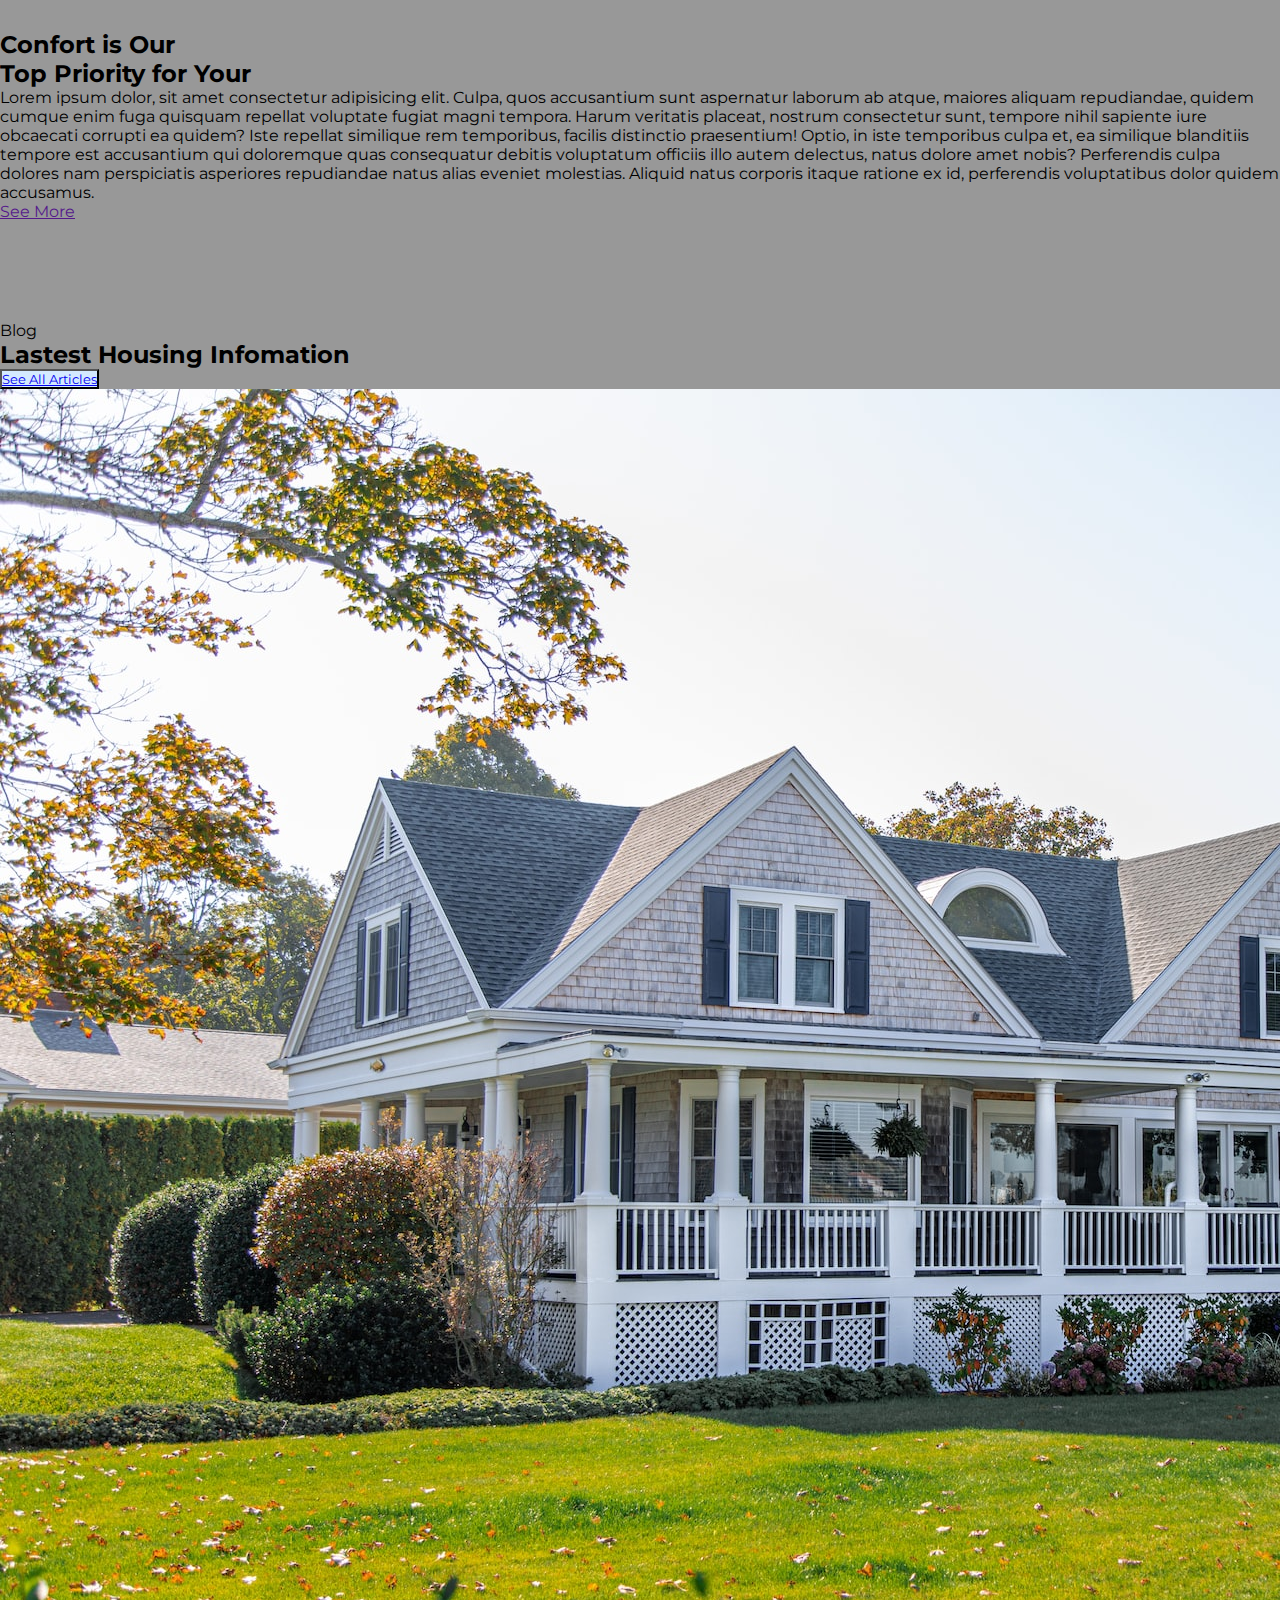
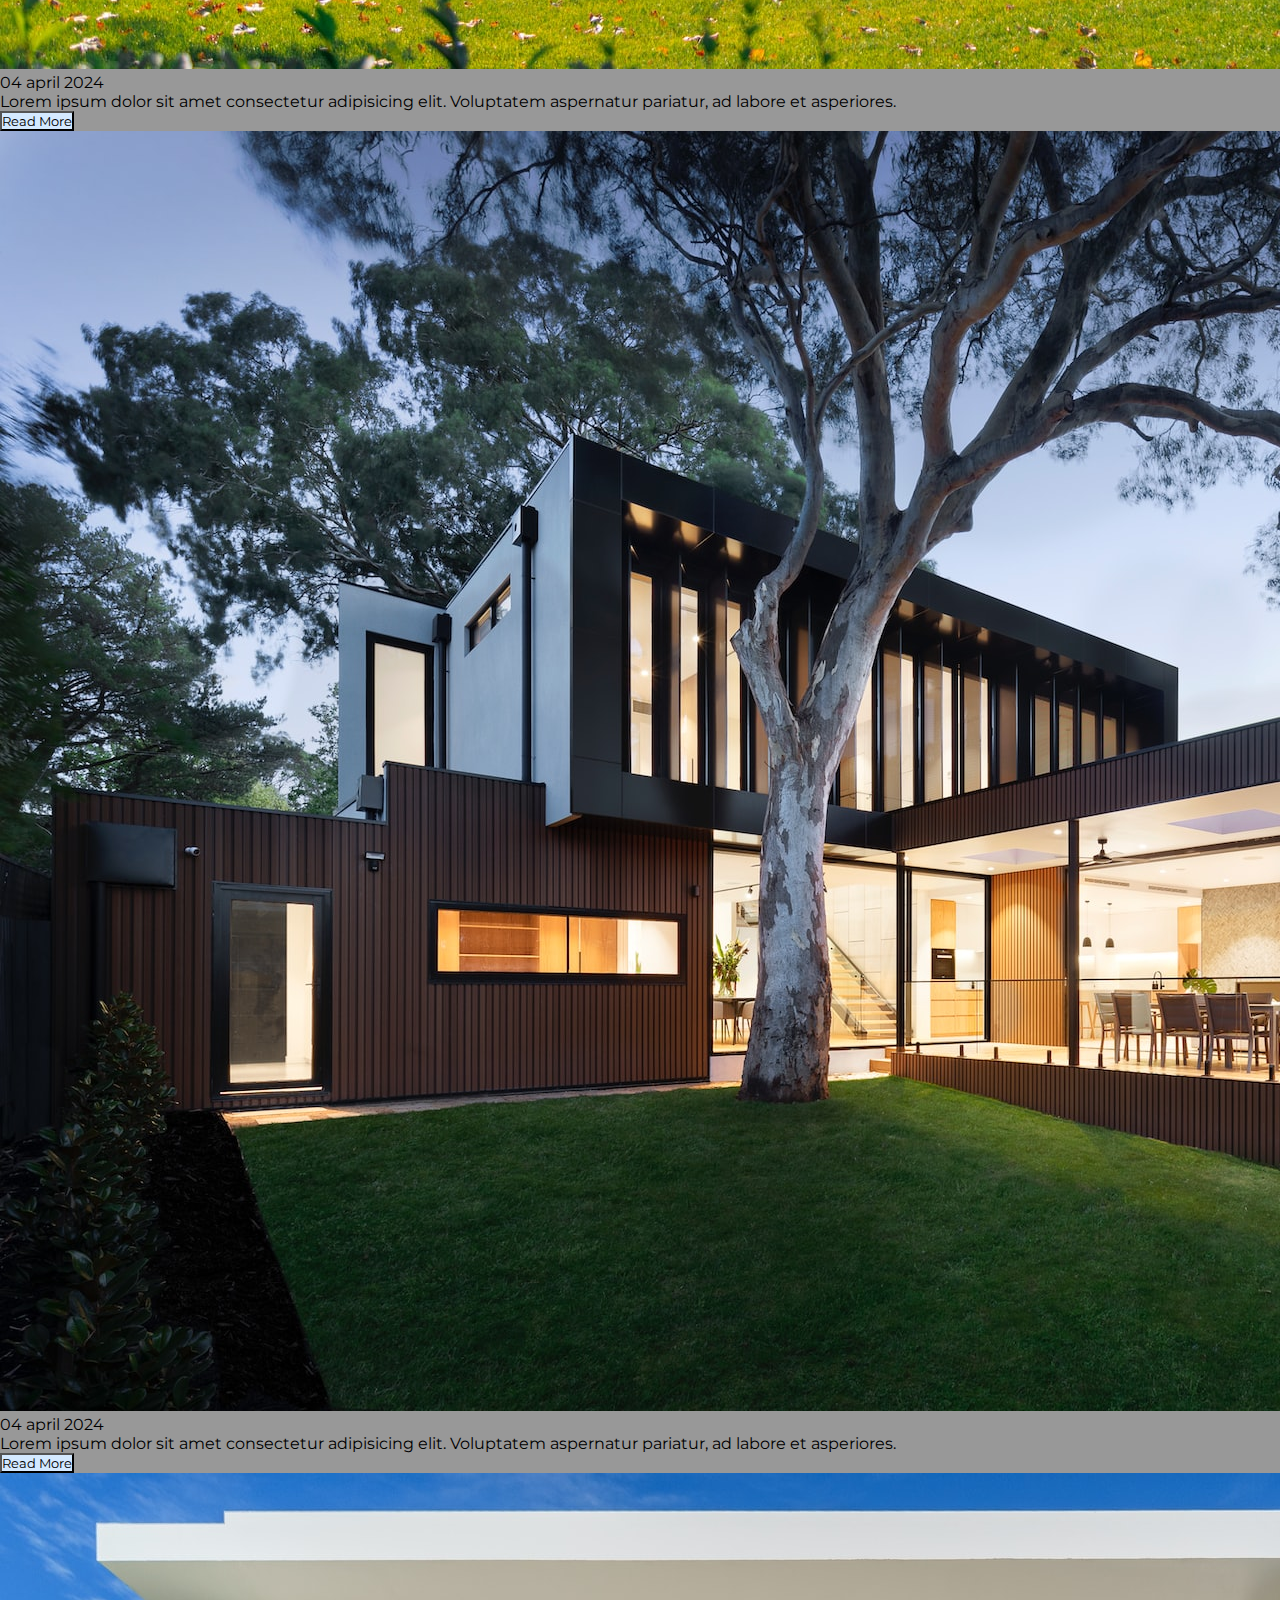
==== commit a5443279: "Carousel and profiles, Styles" ====
--- a/index.html
+++ b/index.html
@@ -10,6 +10,8 @@
     integrity="sha512-DTOQO9RWCH3ppGqcWaEA1BIZOC6xxalwEsw9c2QQeAIftl+Vegovlnee1c9QX4TctnWMn13TZye+giMm8e2LwA=="
     crossorigin="anonymous" referrerpolicy="no-referrer" />
   <link rel="stylesheet" href="./style/style.css">
+  <link  rel="stylesheet" href="https://cdn.jsdelivr.net/npm/swiper@11/swiper-bundle.min.css"
+/>
   <meta name="autor" content="FSTailSolution by Pierini Nahuel">
   <meta name="description" content="">
   <meta name="AdsBot-Google" content="noindex">
@@ -361,59 +363,177 @@
       <div class="container pt-5">
         <div class="d-flex">
           <h2 class="text-light">What Our Custumers <br>Say about Us</h2>
-          <div class="ms-auto">
-            <button class="btn btn-md text-light"><span class="arrow-icon mx2">&larr;</span></button>
-            <button class="btn btn-md text-light"><span class="arrow-icon mx2">&rarr;</span></button>
-          </div>
-        </div>
-      </div>
-      <div class="container mx-auto row row-cols-1 row-cols-md-2 row-cols-lg-3 g-4 pb-5 mt-3" >
-        <div class="card mb-3 border-0 rounded-0 bg-transparent col-md-8">
-          <div class="row g-0">
-            <div class="col-md-5">
-              <img src="./assets/team-1.png" class="img-fluid" alt="team">
-            </div>
-            <div class="col-md-7">
-              <div class="card-body">
-                <h5 class="card-title text-light">Amarico Guitierres</h5>
-                <p class="card-text">This is a wider card with supporting text below as a natural lead-in to additional
-                  content.</p>
-                <p class="card-text"><small class="text-light">Lead Designer</small></p>
-              </div>
-            </div>
-          </div>
-        </div>
-        <div class="card mb-3 border-0 rounded-0 bg-transparent">
-          <div class="row g-0">
-            <div class="col-md-5">
-              <img src="./assets/team-2.png" class="img-fluid" alt="team">
-            </div>
-            <div class="col-md-7">
-              <div class="card-body ">
-                <h5 class="card-title text-light">Joaquin Hernandez</h5>
-                <p class="card-text">This is a wider card with supporting text below as a natural lead-in to additional
-                  content.</p>
-                <p class="card-text"><small class="text-light">Lead Enginner</small></p>
-              </div>
-            </div>
-          </div>
-        </div>
-        <div class="card mb-3 border-0 rounded-0 bg-transparent ">
-          <div class="row g-0">
-            <div class="col-md-5">
-              <img src="./assets/team-3.png" class="img-fluid" alt="team">
-            </div>
-            <div class="col-md-7">
-              <div class="card-body">
-                <h5 class="card-title text-light">Miguel E. Schülsen</h5>
-                <p class="card-text">This is a wider card with supporting text below as a natural lead-in to additional
-                  content.</p>
-                <p class="card-text"><small class="text-light">Enginner</small></p>
-              </div>
-            </div>
-          </div>
-        </div>
-      </div>
+
+        </div>
+      </div>
+<!-- Carousel-Reviews -->
+        <div id="carouselReview" class="carousel slide carousel-fade">
+  
+          <div class="carousel-inner">
+            <div class="carousel-item active">
+              <div class=" container mx-auto row row-cols-1 row-cols-md-2 row-cols-lg-3 g-4 pb-5 mt-3" >
+
+          <div class="card  mb-3 border-0 rounded-0 bg-transparent col-md-8">
+            <div class="row g-0">
+              <div class="col-md-5">
+                <img src="./assets/team-1.png" class="img-fluid" alt="team">
+              </div>
+              <div class="col-md-7">
+                <div class="card-body">
+                  <h5 class="card-title text-light">Amarico Guitierres</h5>
+                  <p class="card-text">This is a wider card with supporting text below as a natural lead-in to additional
+                    content.</p>
+                  <p class="card-text"><small class="text-light">Lead Designer</small></p>
+                </div>
+              </div>
+            </div>
+          </div>
+          <div class="card  mb-3 border-0 rounded-0 bg-transparent">
+            <div class="row g-0">
+              <div class="col-md-5">
+                <img src="./assets/team-2.png" class="img-fluid" alt="team">
+              </div>
+              <div class="col-md-7">
+                <div class="card-body ">
+                  <h5 class="card-title text-light">Joaquin Hernandez</h5>
+                  <p class="card-text">This is a wider card with supporting text below as a natural lead-in to additional
+                    content.</p>
+                  <p class="card-text"><small class="text-light">Lead Enginner</small></p>
+                </div>
+              </div>
+            </div>
+          </div>
+          <div class="card  mb-3 border-0 rounded-0 bg-transparent ">
+            <div class="row g-0">
+              <div class="col-md-5">
+                <img src="./assets/team-3.png" class="img-fluid" alt="team">
+              </div>
+              <div class="col-md-7">
+                <div class="card-body">
+                  <h5 class="card-title text-light">Miguel E. Schülsen</h5>
+                  <p class="card-text">This is a wider card with supporting text below as a natural lead-in to additional
+                    content.</p>
+                  <p class="card-text"><small class="text-light">Enginner</small></p>
+                </div>
+              </div>
+            </div>
+          </div>
+
+        </div>
+            </div>
+            <div class="carousel-item">
+              <div class=" container mx-auto row row-cols-1 row-cols-md-2 row-cols-lg-3 g-4 pb-5 mt-3" >
+
+          <div class="card  mb-3 border-0 rounded-0 bg-transparent col-md-8">
+            <div class="row g-0">
+              <div class="col-md-5">
+                <img src="./assets/pic-1.jpg" class="img-fluid" alt="team">
+              </div>
+              <div class="col-md-7">
+                <div class="card-body">
+                  <h5 class="card-title text-light">Lucio Guemes</h5>
+                  <p class="card-text">This is a wider card with supporting text below as a natural lead-in to additional
+                    content.</p>
+                  <p class="card-text"><small class="text-light">Lead Designer</small></p>
+                </div>
+              </div>
+            </div>
+          </div>
+          <div class="card  mb-3 border-0 rounded-0 bg-transparent">
+            <div class="row g-0">
+              <div class="col-md-5">
+                <img src="./assets/pic-2.jpg" class="img-fluid" alt="team">
+              </div>
+              <div class="col-md-7">
+                <div class="card-body ">
+                  <h5 class="card-title text-light">Samanta Willer</h5>
+                  <p class="card-text">This is a wider card with supporting text below as a natural lead-in to additional
+                    content.</p>
+                  <p class="card-text"><small class="text-light">Lead Enginner</small></p>
+                </div>
+              </div>
+            </div>
+          </div>
+          <div class="card  mb-3 border-0 rounded-0 bg-transparent ">
+            <div class="row g-0">
+              <div class="col-md-5">
+                <img src="./assets/pic-3.jpg" class="img-fluid" alt="team">
+              </div>
+              <div class="col-md-7">
+                <div class="card-body">
+                  <h5 class="card-title text-light">Sabrina Morales</h5>
+                  <p class="card-text">This is a wider card with supporting text below as a natural lead-in to additional
+                    content.</p>
+                  <p class="card-text"><small class="text-light">Enginner</small></p>
+                </div>
+              </div>
+            </div>
+          </div>
+
+        </div>
+            </div>
+            <div class="carousel-item">
+              <div class=" container mx-auto row row-cols-1 row-cols-md-2 row-cols-lg-3 g-4 pb-5 mt-3" >
+
+          <div class="card  mb-3 border-0 rounded-0 bg-transparent col-md-8">
+            <div class="row g-0">
+              <div class="col-md-5">
+                <img src="./assets/pic-4.jpg" class="img-fluid" alt="team">
+              </div>
+              <div class="col-md-7">
+                <div class="card-body">
+                  <h5 class="card-title text-light">Julia Fills</h5>
+                  <p class="card-text">This is a wider card with supporting text below as a natural lead-in to additional
+                    content.</p>
+                  <p class="card-text"><small class="text-light">Lead Designer</small></p>
+                </div>
+              </div>
+            </div>
+          </div>
+          <div class="card  mb-3 border-0 rounded-0 bg-transparent">
+            <div class="row g-0">
+              <div class="col-md-5">
+                <img src="./assets/pic-6.jpg" class="img-fluid" alt="team">
+              </div>
+              <div class="col-md-7">
+                <div class="card-body ">
+                  <h5 class="card-title text-light">Mariela Willsen</h5>
+                  <p class="card-text">This is a wider card with supporting text below as a natural lead-in to additional
+                    content.</p>
+                  <p class="card-text"><small class="text-light">Lead Enginner</small></p>
+                </div>
+              </div>
+            </div>
+          </div>
+          <div class="card  mb-3 border-0 rounded-0 bg-transparent ">
+            <div class="row g-0">
+              <div class="col-md-5">
+                <img src="./assets/pic-8.jpg" class="img-fluid" alt="team">
+              </div>
+              <div class="col-md-7">
+                <div class="card-body">
+                  <h5 class="card-title text-light">Exequiel Smatters</h5>
+                  <p class="card-text">This is a wider card with supporting text below as a natural lead-in to additional
+                    content.</p>
+                  <p class="card-text"><small class="text-light">Enginner</small></p>
+                </div>
+              </div>
+            </div>
+          </div>
+
+        </div>
+            </div>
+          </div>
+          <button class="carousel-control-prev" type="button" data-bs-target="#carouselReview" data-bs-slide="prev">
+            <span class="carousel-control-prev-icon" aria-hidden="true"></span>
+            <span class="visually-hidden">&larr;</span>
+          </button>
+          <button class="carousel-control-next" type="button" data-bs-target="#carouselReview" data-bs-slide="next">
+            <span class="carousel-control-next-icon" aria-hidden="true"></span>
+            <span class="visually-hidden">&rarr;</span>     
+            </button>
+        </div>
+        </div>
 
     </section>
     <!-- Questionary -->
--- a/style/style.css
+++ b/style/style.css
@@ -228,6 +228,21 @@
     color: rgb(204, 201, 201);
 }
 
+.reviews  .carousel-inner::before {
+    content: "";
+    position: absolute;
+    width: 100%;
+    height: 100%;
+    top: 0;
+    left: 0;
+    background-color: rgb(49, 49, 49);
+    z-index: 1;
+}
+.reviews .carousel-inner img{
+width: 100%;
+height: 200px;
+
+}
 /* QUESTIONS */
 .questions {
     background-color: rgba(161, 161, 161, 0.712);
